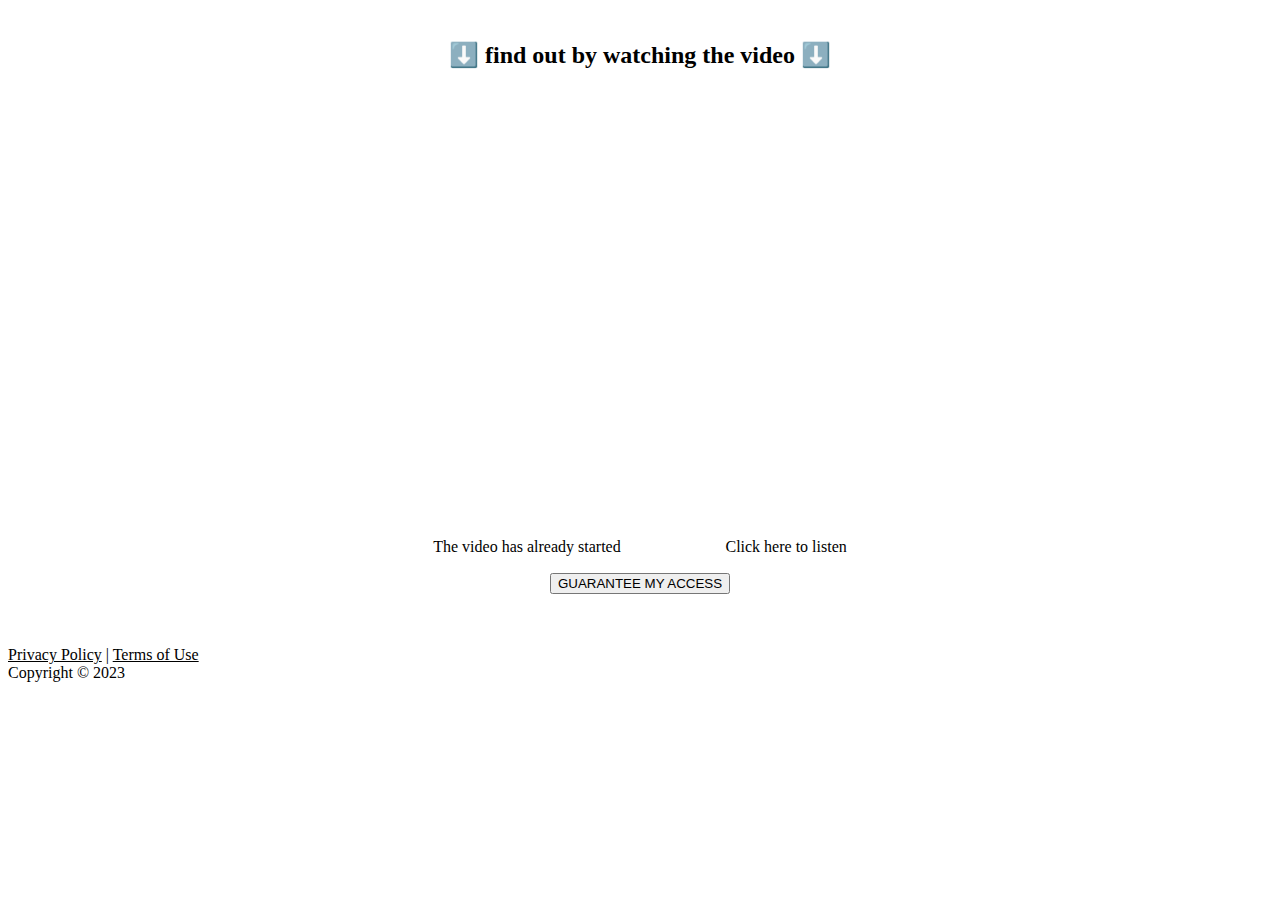
==== p2/index.html @ 1b7cbf34 "lgrtest" ====
<!DOCTYPE html>
<html lang="en" dir="ltr">
  <head>
    <meta http-equiv="Content-Type" content="text/html; charset=UTF-8">
    <meta name="viewport" content="width=device-width, initial-scale=1.0">
    <meta http-equiv="X-UA-Compatible" content="ie=edge">

    <!-- ALTERAR INFOS DA PÁGINA -->
    <meta name="author" content="oelez">
    <link rel="shortcut icon" type="image/x-icon" href="svg/online.ico">
    <title>Activating Success &#8211; I show you how to activate and live a life of successes.</title>
    <link href="https://activationpower.site/hurac" rel="canonical">
    <!-- /ALTERAR INFOS DA PÁGINA -->

    <!-- ALTERAR METAS DE COMPARTILHAMENTO -->
    <meta property="og:locale" content="en">
    <meta property="og:type" content="article">
    <meta property="og:title" content="BrainSync Project">
    <meta property="og:url" content="https://activationpower.site/hurac">
    <meta property="og:image" content="">
    <meta property="og:image:width" content="600">
    <meta property="og:image:height" content="350">
    <!-- /ALTERAR METAS DE COMPARTILHAMENTO -->

    <!-- ALTERAR METAS DE COMPARTILHAMENTO TWITTER -->
    <meta name="twitter:title" content="BrainSync Project">
    <meta name="twitter:site" content="https://activationpower.site/hurac">
    <meta name="twitter:image" content="">
    <!-- /ALTERAR METAS DE COMPARTILHAMENTO TWITTER -->

    <link href="css/style.css" rel="stylesheet">
    <!-- <link href="css/player-core.css" rel="stylesheet"> -->
    <link href="css/player.css" rel="stylesheet">
    <!-- <link href="css/notification.css" rel="stylesheet"> -->




    <script type="text/javascript">
      document.addEventListener('contextmenu', event => event.preventDefault());
    </script>

    <!-- <script>
      (async () => {
        const endpoint = `json`;
        const url = `https://wtfismyip.com/${endpoint}`

        const response = await fetch(url);
        const data = await response.json();

        var cloak_country = data.YourFuckingCountryCode;
        var cloak_pwd = new URL(document.location).searchParams.get("s");
        if (cloak_country !== "BR" || cloak_pwd == "ornitorrinco") {
          document.querySelector('#app').style.display = "block";
        }

      })();
    </script> -->


	<!-- Meta Pixel Code -->
	<script>
		!function (f, b, e, v, n, t, s) {
			if (f.fbq) return; n = f.fbq = function () {
				n.callMethod ?
				n.callMethod.apply(n, arguments) : n.queue.push(arguments)
			};
			if (!f._fbq) f._fbq = n; n.push = n; n.loaded = !0; n.version = '2.0';
			n.queue = []; t = b.createElement(e); t.async = !0;
			t.src = v; s = b.getElementsByTagName(e)[0];
			s.parentNode.insertBefore(t, s)
		}(window, document, 'script',
			'https://connect.facebook.net/en_US/fbevents.js');
		fbq('init', '153403797711983');
		fbq('track', 'PageView');
	</script>
	<noscript><img height="1" width="1" style="display:none"
			src="https://www.facebook.com/tr?id=153403797711983&ev=PageView&noscript=1" /></noscript>
	<!-- End Meta Pixel Code -->


    <script src="https://cdn.plyr.io/3.6.12/plyr.polyfilled.js"></script>
	<link rel="stylesheet" href="https://cdn.plyr.io/3.6.12/plyr.css" />


  </head>
  <body id="app">


    <main>
      <div class="wrapper">
        <center class="hl-area">
          <!-- <h2 class="hl-text" style="margin-top: 15px;">[EXPOSED]</h2> -->
          <img src="img/headline-site-3.png" class="img-headline" alt="">
          <h2 class="hl-subtext" style="margin-top: 15px;">⬇️ find out by watching the video ⬇️</h2>

        </center>
        <br>
        <div class="video">

            <figure class="image is-16by9 px-6" style="padding: 0 !important;margin: 0;">
                <div class="" data-plyr="play" id="player">
                    <iframe
                        class="has-ratio" width="640" height="360"
                        src="https://www.youtube.com/embed/u6sa3x3uHmM?origin=https://plyr.io&amp;iv_load_policy=3&amp;modestbranding=1&amp;playsinline=1&amp;showinfo=0&amp;rel=0&amp;enablejsapi=1"
                        allowtransparency
                        allow="autoplay"
                        style="border: 0; max-width: 100%;"
                    ></iframe>
                    <div class="first-layer" onClick="stopVideo();player.toggleControls(); player.togglePlay();">
                        <div class="box">
                            <center>
                                <span class="fl-span">The video has already started</span>
                                <svg version="1.1" xmlns="http://www.w3.org/2000/svg" xmlns:xlink="http://www.w3.org/1999/xlink" x="0px" y="0px" width="96.75px" height="80.563px" viewBox="7.999 9.062 46.75 32.563" enable-background="new 7.999 9.062 46.75 32.563" xml:space="preserve">
                                    <style>@-webkit-keyframes BLINK {0% { opacity: 0; }33% { opacity: 1; }66% { opacity: 1; }100% { opacity: 0; }}@keyframes BLINK {0% { opacity: 0; }33% { opacity: 1; }66% { opacity: 1; }100% { opacity: 0; }}.blink_1 {-webkit-animation: BLINK 2s infinite;animation: BLINK 2s infinite;opacity: 0;} .blink_2 {-webkit-animation: BLINK 2s infinite .3s;animation: BLINK 2s infinite .3s;opacity: 0;}.blink_3 {-webkit-animation: BLINK 2s infinite .6s;animation: BLINK 2s infinite .6s;opacity: 0;}.smartplay-svg-color {fill: #FFFFFF !important;}.adjustable {border: 4px solid red;}</style>
                                    <g class="adjustable fg">
                                    <path class="smartplay-svg-color" d="M53.249,39.616c-0.186,0-0.371-0.051-0.537-0.157l-43.5-27.75c-0.466-0.297-0.603-0.916-0.306-1.381c0.298-0.466,0.917-0.601,1.381-0.306l43.5,27.75c0.467,0.297,0.604,0.916,0.307,1.381C53.901,39.453,53.579,39.616,53.249,39.616z"></path><path class="blink_3 smartplay-svg-color" d="M48.896,33.467l1.699,1.085c3.497-7.791,2.073-17.271-4.313-23.659c-0.391-0.391-1.023-0.391-1.414,0s-0.391,1.023,0,1.414C50.581,18.019,51.913,26.463,48.896,33.467z"></path>
                                    <path class="blink_3 smartplay-svg-color" d="M46.926,36.956c-0.612,0.863-1.286,1.695-2.059,2.469c-0.392,0.391-0.392,1.023,0,1.414c0.194,0.195,0.45,0.293,0.707,0.293c0.256,0,0.512-0.098,0.706-0.293c0.878-0.878,1.642-1.824,2.333-2.807L46.926,36.956z"></path><path class="blink_2 smartplay-svg-color" d="M42.543,29.415l1.777,1.135c1.545-5.315,0.229-11.293-3.953-15.476c-0.392-0.391-1.023-0.391-1.414,0c-0.392,0.391-0.392,1.023,0,1.414C42.454,19.987,43.639,24.925,42.543,29.415z"></path>
                                    <path class="blink_2 smartplay-svg-color" d="M41,33.174c-0.563,0.94-1.235,1.837-2.047,2.646c-0.391,0.392-0.391,1.023,0,1.414c0.195,0.195,0.451,0.293,0.707,0.293s0.512-0.098,0.707-0.293c0.916-0.914,1.676-1.924,2.317-2.984L41,33.174z"></path><path class="blink_1 smartplay-svg-color" d="M35.771,25.094l2.003,1.277c0.012-0.203,0.029-0.404,0.029-0.609c0-3.079-1.2-5.974-3.381-8.153c-0.391-0.391-1.022-0.391-1.414,0c-0.391,0.391-0.391,1.023,0,1.414C34.652,20.666,35.613,22.802,35.771,25.094z"></path>
                                    <path class="blink_1 smartplay-svg-color" d="M35.084,29.401c-0.474,1.145-1.172,2.197-2.076,3.1c-0.391,0.391-0.391,1.023,0,1.414c0.195,0.195,0.451,0.293,0.707,0.293c0.257,0,0.513-0.098,0.707-0.293c1.008-1.006,1.795-2.17,2.361-3.43L35.084,29.401z"></path><polygon class="smartplay-svg-color" points="28.124,20.215 28.124,14.991 24.635,17.99  "></polygon><path class="smartplay-svg-color" d="M20.921,20.366h-6.423c-0.553,0-1,0.508-1,1.135v8.229c0,0.627,0.447,1.135,1,1.135h7.375l6.25,5.875V24.96L20.921,20.366z"></path>
                                    </g>
                                </svg>
                                <span class="fl-span">Click here to listen</span>
                            </center>
                        </div>
                    </div>
                    
                    <div class="progress-bar" id="progress-bar"></div>
            
                    <div id="p"></div>
                    
                    </div>
            </figure>
            
            
            
            <script>
            
            
            // ------------------------ PLAYER SETUP ------------------------------
            
            
            // by Brian Ramirez
            // This code loads the IFrame Player API code asynchronously.
            var tag = document.createElement('script');
            
            tag.src = "https://www.youtube.com/iframe_api";
            var firstScriptTag = document.getElementsByTagName('script')[0];
            
            
            !function(a){var b=/iPhone/i,c=/iPod/i,d=/iPad/i,e=/(?=.*\bAndroid\b)(?=.*\bMobile\b)/i,f=/Android/i,g=/(?=.*\bAndroid\b)(?=.*\bSD4930UR\b)/i,h=/(?=.*\bAndroid\b)(?=.*\b(?:KFOT|KFTT|KFJWI|KFJWA|KFSOWI|KFTHWI|KFTHWA|KFAPWI|KFAPWA|KFARWI|KFASWI|KFSAWI|KFSAWA)\b)/i,i=/IEMobile/i,j=/(?=.*\bWindows\b)(?=.*\bARM\b)/i,k=/BlackBerry/i,l=/BB10/i,m=/Opera Mini/i,n=/(CriOS|Chrome)(?=.*\bMobile\b)/i,o=/(?=.*\bFirefox\b)(?=.*\bMobile\b)/i,p=new RegExp("(?:Nexus 7|BNTV250|Kindle Fire|Silk|GT-P1000)","i"),q=function(a,b){return a.test(b)},r=function(a){var r=a||navigator.userAgent,s=r.split("[FBAN");return"undefined"!=typeof s[1]&&(r=s[0]),s=r.split("Twitter"),"undefined"!=typeof s[1]&&(r=s[0]),this.apple={phone:q(b,r),ipod:q(c,r),tablet:!q(b,r)&&q(d,r),device:q(b,r)||q(c,r)||q(d,r)},this.amazon={phone:q(g,r),tablet:!q(g,r)&&q(h,r),device:q(g,r)||q(h,r)},this.android={phone:q(g,r)||q(e,r),tablet:!q(g,r)&&!q(e,r)&&(q(h,r)||q(f,r)),device:q(g,r)||q(h,r)||q(e,r)||q(f,r)},this.windows={phone:q(i,r),tablet:q(j,r),device:q(i,r)||q(j,r)},this.other={blackberry:q(k,r),blackberry10:q(l,r),opera:q(m,r),firefox:q(o,r),chrome:q(n,r),device:q(k,r)||q(l,r)||q(m,r)||q(o,r)||q(n,r)},this.seven_inch=q(p,r),this.any=this.apple.device||this.android.device||this.windows.device||this.other.device||this.seven_inch,this.phone=this.apple.phone||this.android.phone||this.windows.phone,this.tablet=this.apple.tablet||this.android.tablet||this.windows.tablet,"undefined"==typeof window?this:void 0},s=function(){var a=new r;return a.Class=r,a};"undefined"!=typeof module&&module.exports&&"undefined"==typeof window?module.exports=r:"undefined"!=typeof module&&module.exports&&"undefined"!=typeof window?module.exports=s():"function"==typeof define&&define.amd?define("isMobile",[],a.isMobile=s()):a.isMobile=s()}(this);
            
            firstScriptTag.parentNode.insertBefore(tag, firstScriptTag);
            
            
            
            // This function creates an <iframe> (and YouTube player)
            //    after the API code downloads.
            var player1;
            function onYouTubeIframeAPIReady() {
            player1 = new YT.Player('p', {
                height: '',
                width: '720',
                videoId: 'u6sa3x3uHmM',
                playerVars: { 'autoplay': 1, 'controls': 0 },
                events: {
                'onReady': onPlayerReady,
                'onStateChange': onPlayerStateChange
                }
            });
            }
            
            // The API will call this function when the video player is ready.
            function onPlayerReady(event) {
            event.target.setVolume(0);
            event.target.playVideo();
            event.target.seekTo(0, false);
            }
            
            //  The API calls this function when the player's state changes.
            //    The function indicates that when playing a video (state=1),
            //    the player should play for six seconds and then stop.
            var done = false;
            function onPlayerStateChange(event) {
            console.log(event);
            if (event.data == YT.PlayerState.PLAYING && !done) {
            
            }
            }
            
            
            
            function stopVideo() {
            player1.stopVideo();
            player1.destroy();
            document.getElementsByClassName('first-layer')[0].style.display = "none";
            document.getElementById('p').style.display = "none";
            }
            
            var progress = document.getElementById('progress-bar');
            
            function updateProgress(player_time, player_duration) {
                let percentage = ( 100 * player_time ) / player_duration;
                if (percentage > 100) {
                percentage = 100;
                }
                if (percentage < 0) {
                percentage = 0;
                }
                if (percentage < 3){ // 27 p
                    percentage = percentage * 9;
                } else if (percentage < 10){ // 48 p
                    percentage = 27 + ((percentage - 3) * 3);
                } else if (percentage < 50){ // 88 p 
                    percentage = percentage + 38;
                }else if (percentage >= 50){ // 100 p 
                    percentage = 88 + (12 * (percentage-50)/50);
                }
                progress.style.width = percentage + "%";
            }
            
            
            
            // ------------------------ CONTROLS ------------------------------
            
            
            
            // Change "{}" to your options:
            // by Brian Ramirez
            const player = new Plyr("#player", {
                type: 'video',
                youtube: { noCookie: false, rel: 0, showinfo: 0, iv_load_policy: 3, modestbranding: 1, autoplay: 1 },
                controls: ['play-large', 'play', ],
                muted: false,
            });
            
            // Expose player so it can be used from the console
            window.player = player;
            
            var dnone = true;
            player.on('timeupdate', () => {
                player.volume = 1;
                player.muted = false;
                if (player.currentTime > 1544 && dnone) {
                    // console.log('oi');
                    // 1900 secs
                    document.getElementById('hid').style.display = "grid";
                    // document.getElementById('hid2').style.display = "block";
                    dnone = false;
                }
            updateProgress(player.currentTime, player.duration);
            
            
            });
            
            player.on('ready', () => {
                player.currentTime = 0;
                player.volume = 1;
                document.getElementsByClassName("plyr__controls")[0].setAttribute("onClick", "player.toggleControls(); player.togglePlay();");
            });
            
            var sound = false;
            
            player.on('playing', () => {
                player.volume = 1;
                player.muted = false;
                if (!sound) {
                    player.currentTime = 0;
                    sound = true;
                    if (isMobile.any) {
                        setTimeout(() => { player.togglePlay(); },300)
                        setTimeout(() => { player.togglePlay(); },300)
                    }
                }
            });
            </script>
            
            


            <br>

            <div id="hid" align="center" style="margin-bottom:1em;" class="">
                <button target="_self" class="button linkCheckout link-stored cta" data-theme="button" onclick="redirect()">
                    GUARANTEE MY ACCESS
                </button>
            </div>

        </div>
      </div>

      <br>


    </main>


    <footer>
      <br>

      <div>
        <a style="color:black;" href="../policy/index.html" target="_blank">Privacy Policy</a>
        <span style="color:black;">|</span> <a style="color:black;" href="../terms/index.html" target="_blank">Terms of Use</a>
        <br>
        Copyright © 2023
        <br>
        <!-- <div style="color:black; font-size: 5px;">Este sitio no forma parte ni está respaldado por Facebook ™️. Facebook ™️ es una marca comercial de Facebook ™️ Inc. Los resultados indicados anteriormente son mis resultados personales y de mis alumnos. Al final de esta capacitación inicial sin costo le daré la oportunidad a las personas que quieran tener acceso a un programa avanzado que les ayudará a implementar y profundizar aún más en la materia. Esto es completamente opcional.</div> -->
      </div>
    </footer>


    <script type="text/javascript">

		const date = new Date();
		var month = ("0" + (date.getMonth() + 1)).slice(-2);
		// document.getElementById("dateJS").innerHTML = date.getDate() + "/" + month + "/" + date.getFullYear();


		var geo_city = "";
		var geo_countryCode = "";


		var xhttp = new XMLHttpRequest();
		xhttp.onreadystatechange = function() {
			if (this.readyState == 4 && this.status == 200) {
			geo_city = JSON.parse(this.response).YourFuckingCity;
			geo_countryCode = JSON.parse(this.response).YourFuckingCountryCode;
			}
		};
		xhttp.open("GET", "https://wtfismyip.com/json", true);
		xhttp.send();



		var sck = new URL(document.location).searchParams.get("sck")+"-VslLGR";

		function redirect() {

			if (geo_countryCode == 'GB') {
			location.href = "https://pay.activationpower.com/lgr-checkout-gbp?tk="+sck;
			} else if (geo_countryCode == 'DE' || geo_countryCode == 'IT' || geo_countryCode == 'NL') {
			location.href = "https://pay.activationpower.com/lgr-checkout-eur?tk="+sck;
			} else if (geo_countryCode == 'MX') {
			location.href = "https://pay.activationpower.com/lgr-checkout-mxn?tk="+sck;
			} else if (geo_countryCode == 'CA') {
			location.href = "https://pay.activationpower.com/lgr-checkout-cad?tk="+sck;
			} else if (geo_countryCode == 'AU') {
			location.href = "https://pay.activationpower.com/lgr-checkout-aud?tk="+sck;
			} else if (geo_countryCode == 'IN') {
			location.href = "https://pay.activationpower.com/lgr-checkout-inr?tk="+sck;
			} else if (geo_countryCode == 'ZA') {
			location.href = "https://pay.activationpower.com/lgr-checkout-zar?tk="+sck;
			}   else {
			location.href = "https://pay.activationpower.com/lgr-checkout?tk="+sck;
			}

		}	


    </script>


  </body>
</html>
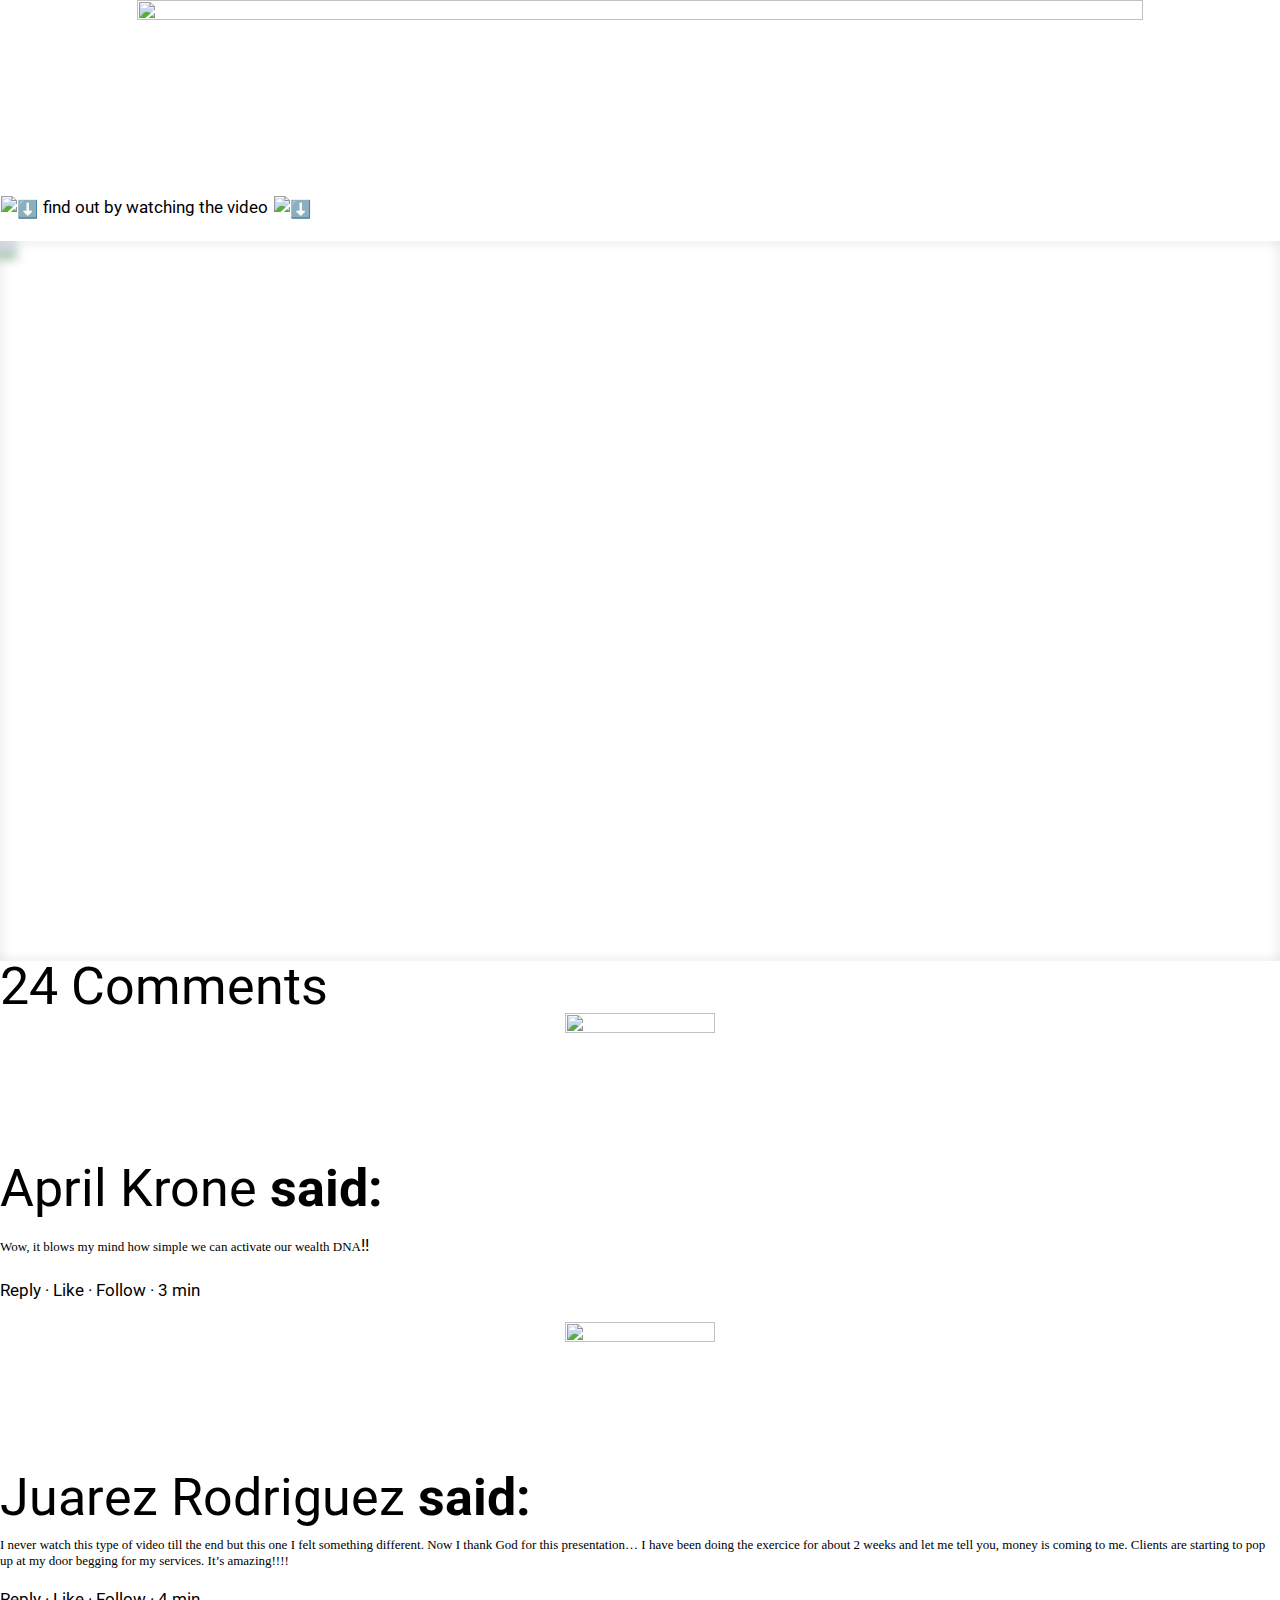
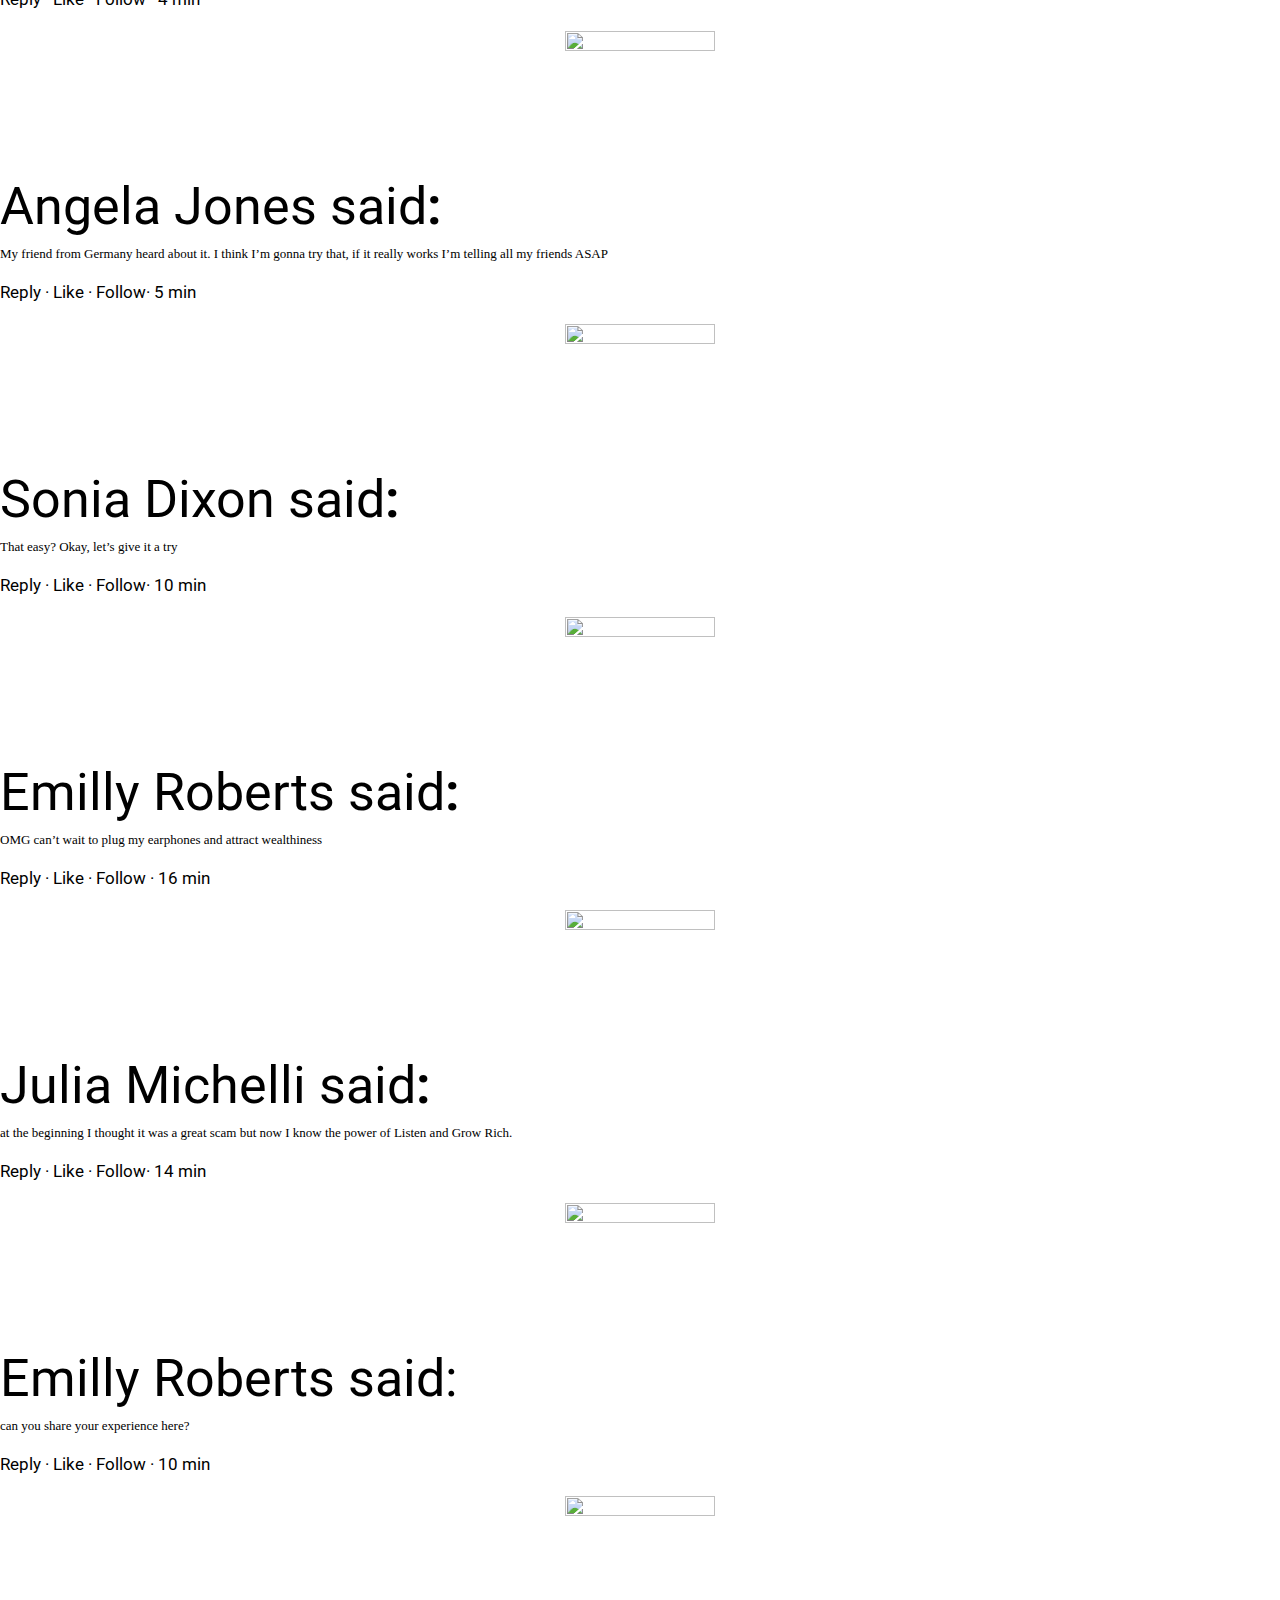
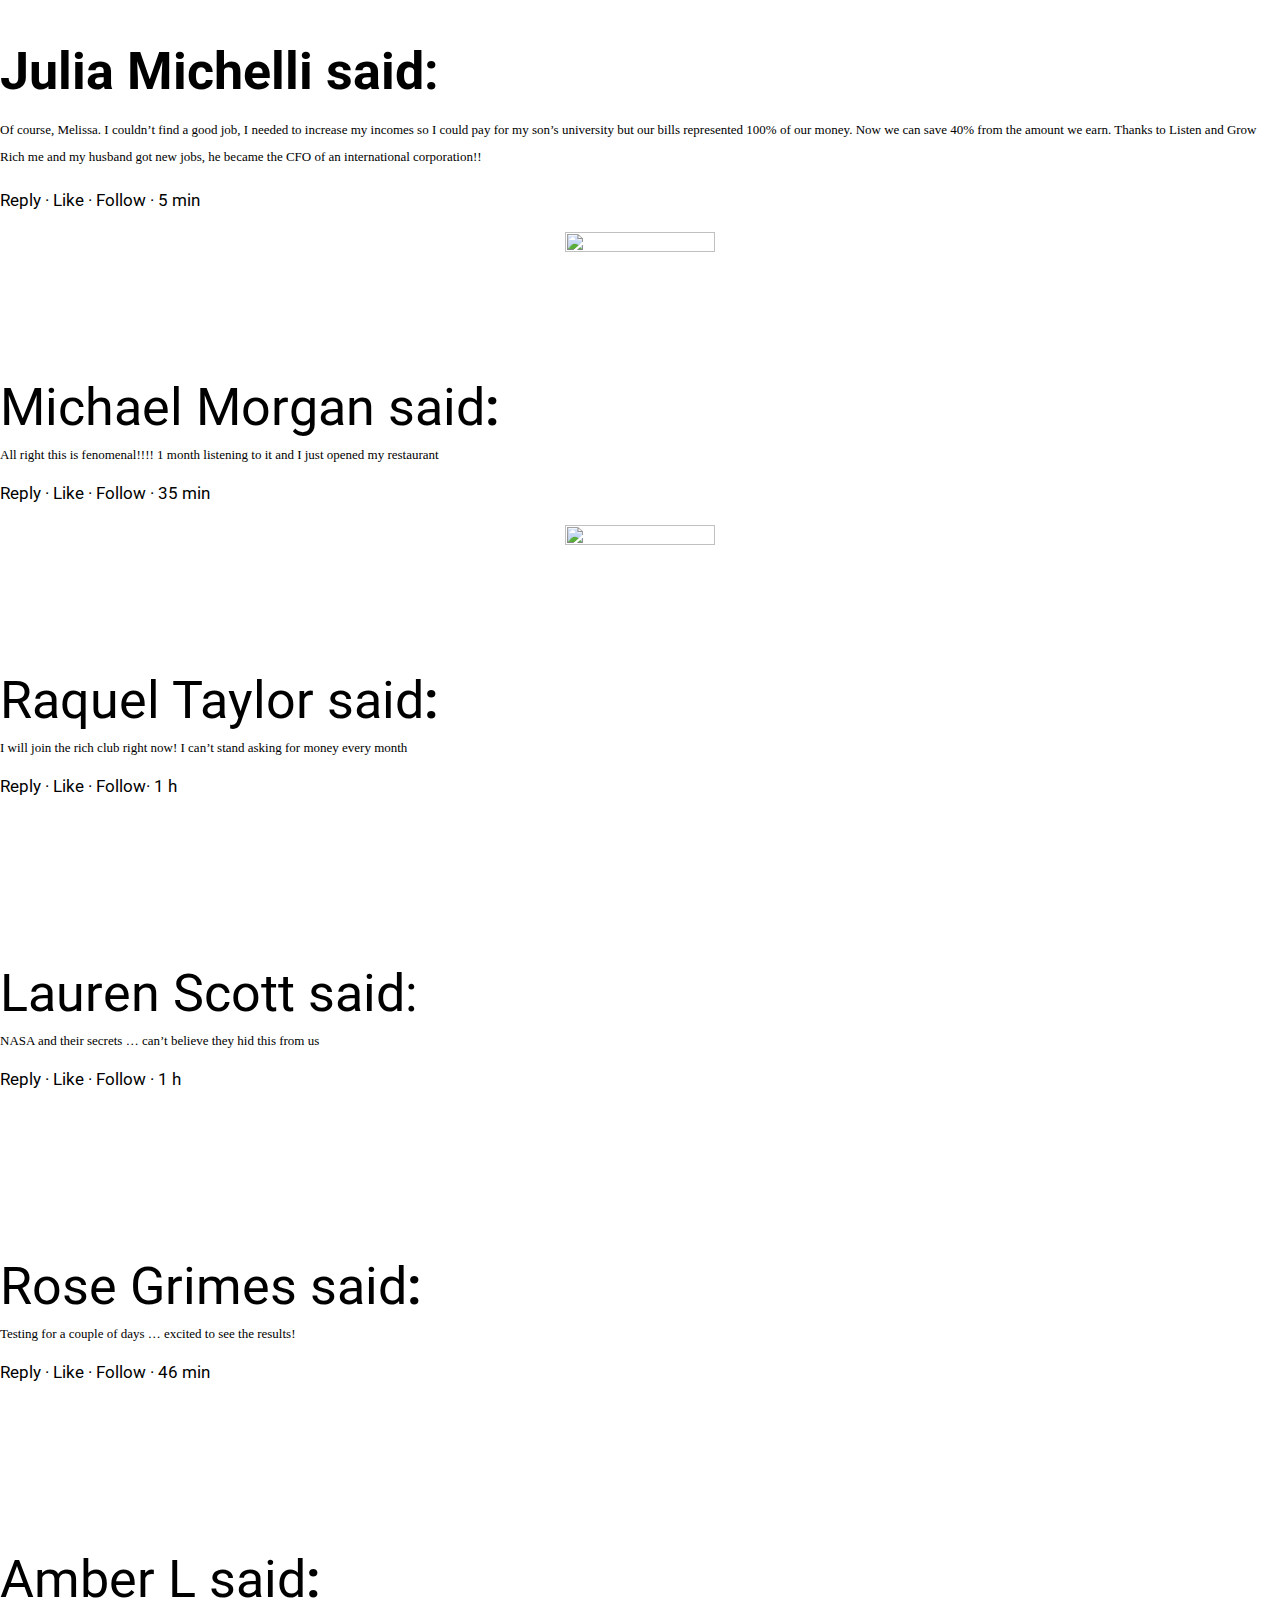
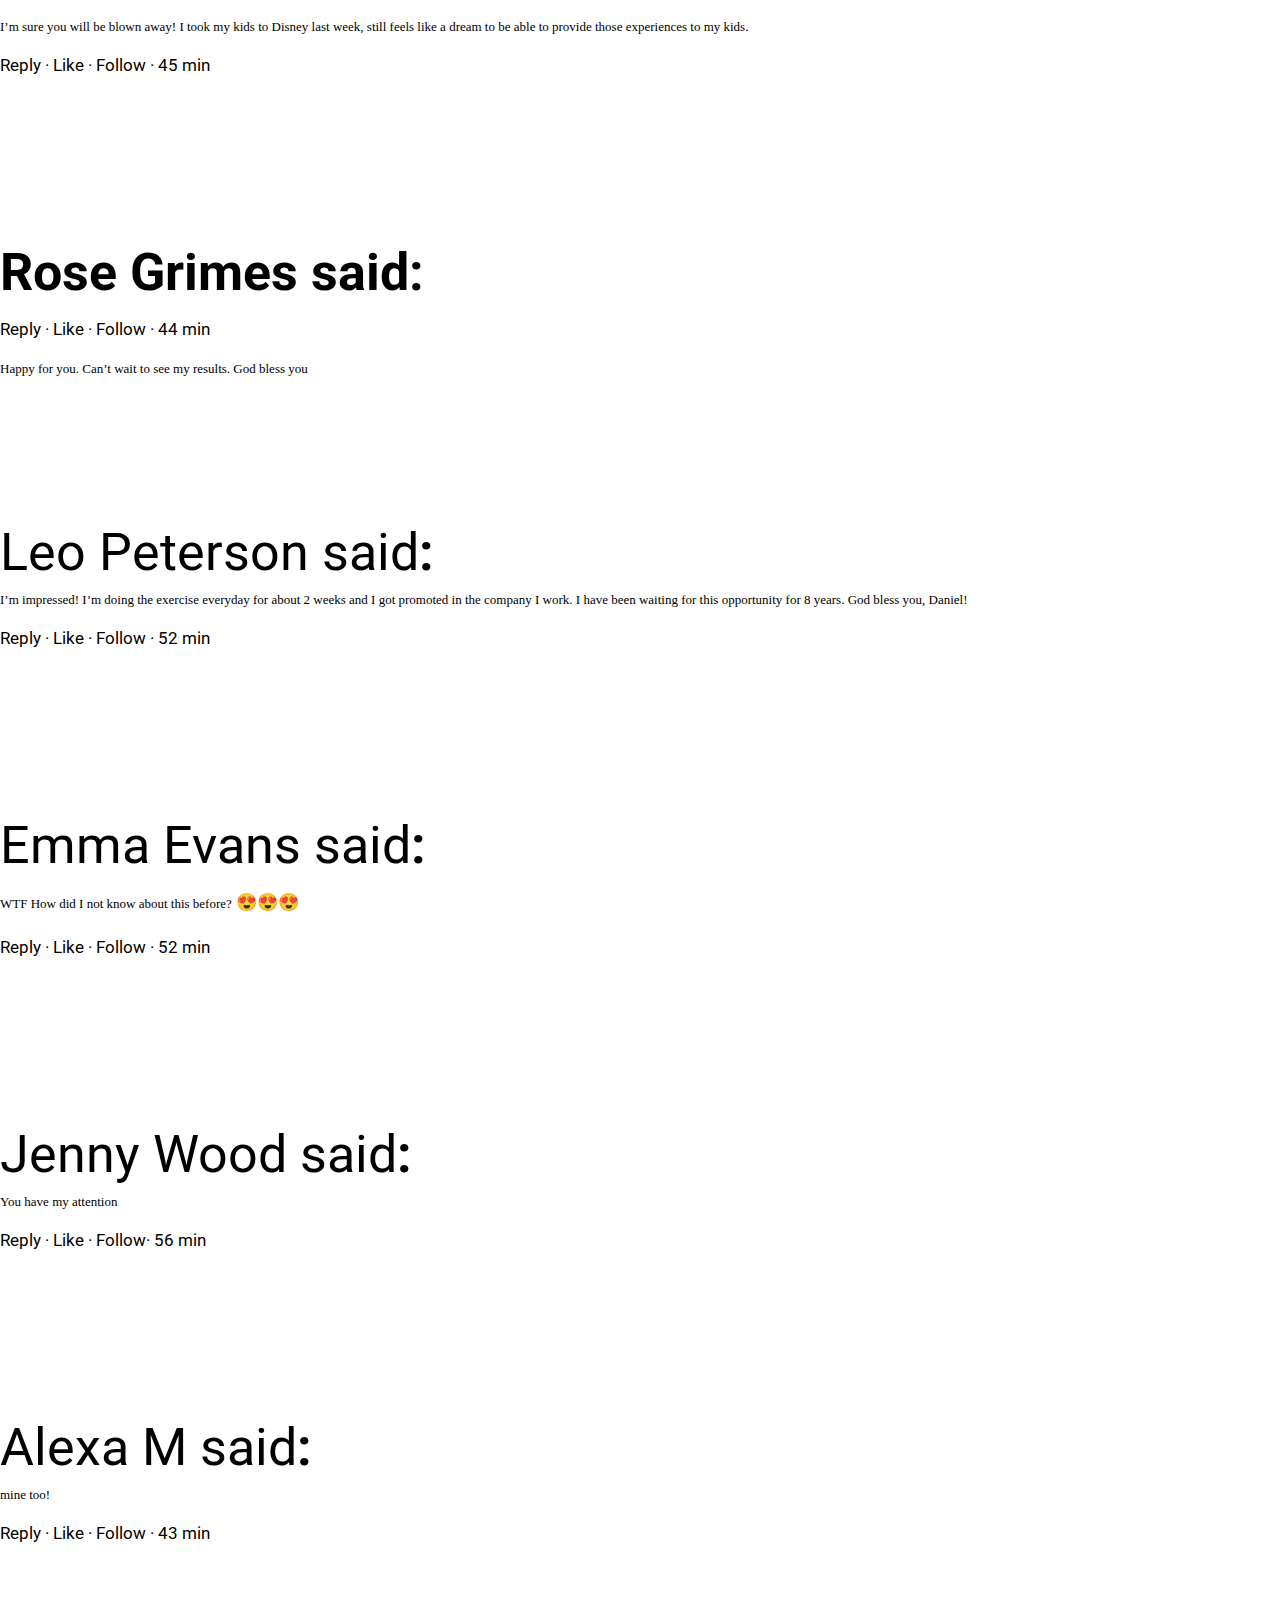
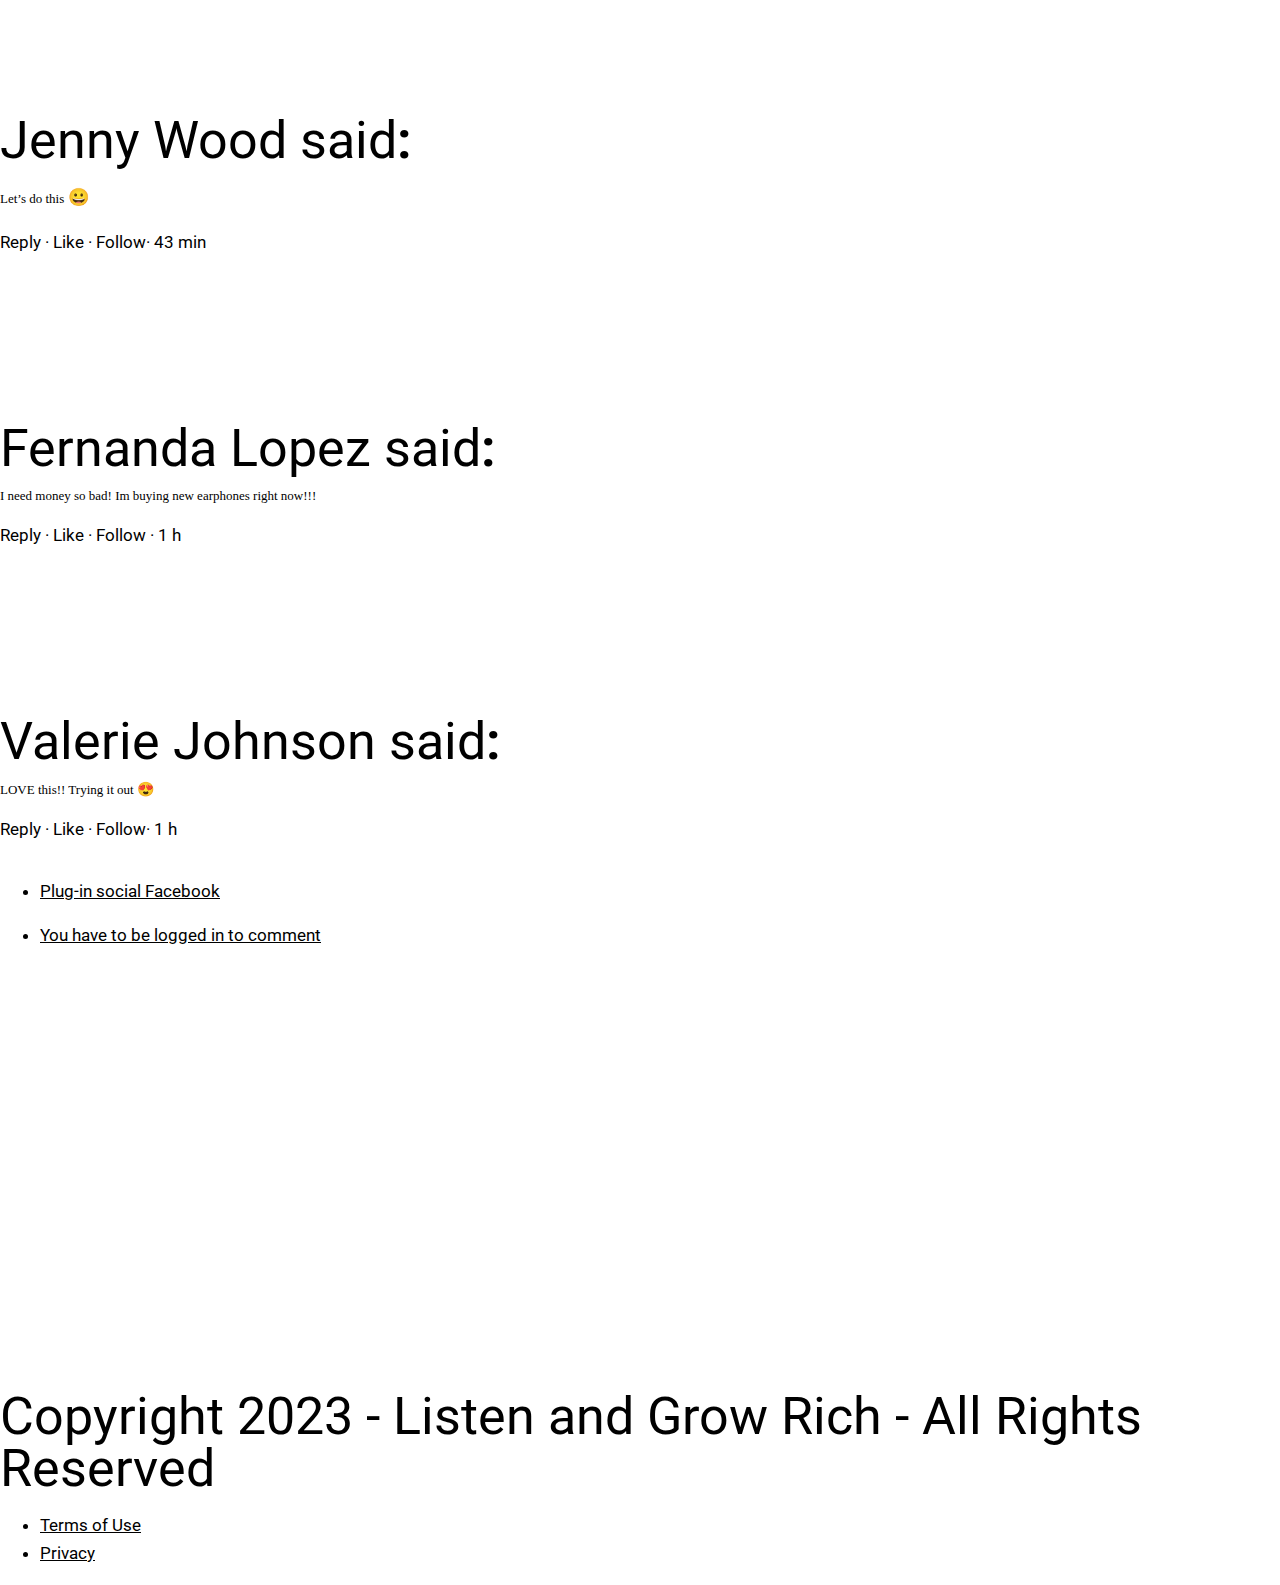
==== commit 5228bbe7: "Update front index.html" ====
--- a/p2/index.html
+++ b/p2/index.html
@@ -1,364 +1,1102 @@
+
 <!DOCTYPE html>
-<html lang="en" dir="ltr">
-  <head>
-    <meta http-equiv="Content-Type" content="text/html; charset=UTF-8">
-    <meta name="viewport" content="width=device-width, initial-scale=1.0">
-    <meta http-equiv="X-UA-Compatible" content="ie=edge">
-
-    <!-- ALTERAR INFOS DA PÁGINA -->
-    <meta name="author" content="oelez">
-    <link rel="shortcut icon" type="image/x-icon" href="svg/online.ico">
-    <title>Activating Success &#8211; I show you how to activate and live a life of successes.</title>
-    <link href="https://activationpower.site/hurac" rel="canonical">
-    <!-- /ALTERAR INFOS DA PÁGINA -->
-
-    <!-- ALTERAR METAS DE COMPARTILHAMENTO -->
-    <meta property="og:locale" content="en">
-    <meta property="og:type" content="article">
-    <meta property="og:title" content="BrainSync Project">
-    <meta property="og:url" content="https://activationpower.site/hurac">
-    <meta property="og:image" content="">
-    <meta property="og:image:width" content="600">
-    <meta property="og:image:height" content="350">
-    <!-- /ALTERAR METAS DE COMPARTILHAMENTO -->
-
-    <!-- ALTERAR METAS DE COMPARTILHAMENTO TWITTER -->
-    <meta name="twitter:title" content="BrainSync Project">
-    <meta name="twitter:site" content="https://activationpower.site/hurac">
-    <meta name="twitter:image" content="">
-    <!-- /ALTERAR METAS DE COMPARTILHAMENTO TWITTER -->
-
-    <link href="css/style.css" rel="stylesheet">
-    <!-- <link href="css/player-core.css" rel="stylesheet"> -->
-    <link href="css/player.css" rel="stylesheet">
-    <!-- <link href="css/notification.css" rel="stylesheet"> -->
-
-
-
-
-    <script type="text/javascript">
-      document.addEventListener('contextmenu', event => event.preventDefault());
+<html lang="pt-BR">
+<head><!-- s: no | l: no --><base __cpGenerated="1" href="https://ilistenandgrowrich.com/secretbox/" /><!-- CP_UI_TAG --><script __cpp="1">window.__Cpn = window.__Cpn ? window.__Cpn : function () { this.permalink = this.URI('https://stealthsurfer.online/__cpi.php?s=Q05rb0oxUjA5WmtybzZ6LzBIOGt0Z1lycWZvTTFaTURKc2xwTHFyRCt4NkNTR2FwcnZVVmJxS1JjZWR0aGpZcjRuU3hTZDBmQ08yMzNiNkE1Y1hDQmFQMFZ6ejFmY2FvZEpjSzdHV2JSc1E9&r=aHR0cHM6Ly9zdGVhbHRoc3VyZmVyLm9ubGluZS9zZWNyZXRib3gvP19fY3BvPWFIUjBjSE02THk5cGJHbHpkR1Z1WVc1a1ozSnZkM0pwWTJndVkyOXQ%3D&__cpo=1'); this.modal = '<style __cpp="1"> #__cpsModal #__cpsModalContent { background: url("[data-uri]") repeat !important; } #__cpsModal { display: none; position: fixed !important; z-index: 2147483647 !important; left: 0 !important; top: 0 !important; width: 100% !important; height: 100% !important; overflow: auto !important; background-color: rgb(0,0,0) !important; background-color: rgba(0,0,0,0.2) !important; box-sizing: border-box !important; clear: both !important; } #__cpsModal #__cpsModalContent { background-color: #fefefe !important; margin: 10% auto auto auto !important; padding: 15px !important; border: 1px solid #888 !important; width: 260px !important; text-align: center !important; color: #555555 !important; font: normal 15px Arial, Sans-Serif !important; box-shadow: 0 0 5px 0 #999999 !important; } #__cpsModal #__cpsModalContent.__cpsModalContentWide { width: 50% !important; } #__cpsModal a, #__cpsModal a:hover { color: #9E814D !important; cursor: pointer !important; text-decoration: underline !important; } #__cpsModal #__cpsModalRemoveAds { font-weight: bold !important; padding-top: 10px !important; } #__cpsModal .__cpsButton { width: auto !important; min-width: 70px !important; height: 26px !important; padding: 4px 8px !important; border-radius: 4px !important; border: 1px solid #B2B2B2 !important; font-size: 1em !important; background-color: #BABABA !important; color: white !important; text-decoration: none !important; cursor: pointer !important; display: inline-flex !important; align-items: center !important; justify-content: center !important; } #__cpsModal .__cpsButton:hover { background-color: #AEADAD !important; color: white !important; text-decoration: none !important; } #__cpsModal .__cpsButton:focus { outline: 0 !important; background-color: #AEADAD !important; color: white !important; text-decoration: none !important; } #__cpsModal .__cpsMainButton { background-color: #719D57 !important; } #__cpsModal .__cpsMainButton:hover { background-color: #84AD6B !important; } #__cpsModal .__cpsMainButton:focus { background-color: #84AD6B !important; } #__cpsModal .__cpsInfoFrame { width: 100% !important; height: 380px !important; margin: 0 0 10px 0 !important; padding: 0 !important; border: 1px solid #c6c6c6 !important; } #__cpsModal .h1 { font-weight: bold !important; padding-bottom: 4px !important; font-size: 1.15em !important; width: 100% !important; border-bottom: 1px solid #CFCECE !important; color: #626262 !important; } #__cpsModal .par { margin: 15px 0 0 0 !important; } /** media queries **/ @media (max-width: 728px) { #__cpsModal #__cpsModalContent.__cpsModalContentWide { width: 80% !important; } }</style><div data---cpt="0" id="__cpsModal" __cpp="1"><div id="__cpsModalContent" __cpp="1"></div></div>'; this.header = '<div class="__cps" id="__cpsHeader" __cpp="1"> <table __cpp="1" cellspacing="0" cellpadding="0" id="__cpsHeaderBody"> <tr __cpp="1"> <td colspan="5" id="__cpsHeaderZapperColumn" __cpp="1"> <div __cpp="1" id="__cpsZapperContainer"> <div id="__cpsHeaderZapper" __cpp="1"></div> </div> </td> </tr> <tr __cpp="1" id="__cpsHeaderRow"> <td id="__cpsHomeLinkColumn" __cpp="1"> <a href="https://proxyium.com?__cpo=1"> <img src="[data-uri]" alt=""> </a> </td> <td id="__cpsUrlColumn" __cpp="1"> <input id="__cpsUrl" type="text" name="url" placeholder="Enter an URL or a search query" __cpp="1"> </td> <td id="__cpsSubmitColumn" __cpp="1"> <input id="__cpsSubmitButton" class="__cpsButton" type="button" value="Go!" __cpp="1"> </td> <td id="__cpsVpnColumn" __cpp="1"> <a target="_blank" href="https://proxyium.com/vpn?ref=webproxy2&__cpo=1" id="__cpsVpnButton" class="__cpsButton" __cpp="1">&#9733; Get Proxyium VPN</a> </td> <td id="__cpsPermalinkColumn" __cpp="1"> <input id="__cpsPermalinkButton" class="__cpsButton" type="button" value="Permalink" __cpp="1"> <textarea id="__cpsPermalinkContainer" __cpp="1"></textarea> </td> </tr> </table> <div id="__cpsHeaderTab" title="Show/hide proxy navigation bar"> <div id="__cpsHeaderTabPatch"></div> </div></div>'; __Cpn.prototype.debugMode = 0; __Cpn.prototype.cdnOrigin = 'https://cdn.croxyproxy.com'; __Cpn.prototype.frontOrigin = 'https://proxyium.com'; __Cpn.prototype.zapperOrigin = 'https://proxyium.com'; __Cpn.prototype.serviceWorkerUrl = 'https://stealthsurfer.online/__cpa.sw.js?__cpo=1&dummy=3f87393e3a579fe74ed5a6444d5c5e6f'; __Cpn.prototype.showAds = true; __Cpn.prototype.isProxyHost = false; this.analyticsUid = 'af271768-dfac-4229-a5fe-e5582731cd52'; this.analyticsTrackingId = 'G-MF4KJEF54N'; this.urlTimestamp = 1690944507; this.sessionEndRedirectUrl = ''; this.sessionTtl = 0; this.fixedHeader = false; this.adsJson = ''; };</script><style __cpp="1"> /* common */ html { overflow-y: visible !important; overscroll-behavior-y: auto !important; } body { overflow-y: auto !important; overscroll-behavior-y: auto !important; } table { color: inherit !important; } html:fullscreen .__cps { display: none !important; } html:-moz-full-screen .__cps { display: none !important; } html:-webkit-full-screen .__cps { display: none !important; } .__cps { box-sizing: border-box !important; clear: both !important; z-index: 2147483647 !important; color: #555555 !important; display: block !important; } .__cps, .__cps input, .__cps td, .__cps a { font: normal 14px Arial, Sans-Serif !important; } .__cps *, .__cps *:hover, .__cps *:focus, .__cps *:active { margin: 0 !important; padding: 0 !important; border: 0 !important; box-sizing: inherit !important; background: transparent none !important; box-shadow: none !important; transform: none !important; vertical-align: top !important; text-transform: none !important; } .__cps *:before, .__cps *:after { box-sizing: inherit !important; } .__cps *::selection { background: #a2c18f !important; color: white !important; } .__cps a, .__cps a:hover { color: #9E814D !important; cursor: pointer !important; text-decoration: none !important; } #__cpsHeader { width: 540px !important; top: 0 !important; position: fixed !important; margin-left: auto !important; margin-right: auto !important; left: 0 !important; right: 0 !important; display: block !important; } .__cps #__cpsHeaderTabPatch, .__cps #__cpsHeaderBody { background: url("[data-uri]") repeat !important; } /** header **/ .__cps #__cpsHeaderBody { width: 100%; height: 100%; font: inherit !important; border-collapse: collapse !important; border-radius: 2px !important; box-shadow: 0 0 5px 0 #999999 !important; display: table !important; } .__cps #__cpsHeaderBody td { padding: 0; margin: 0 !important; vertical-align: top; } .__cps #__cpsHeaderBody td:last-child { padding-right: 4px !important; } .__cps #__cpsHeaderTab { float: right !important; background: url('[data-uri]') no-repeat 5px 2px, url("[data-uri]") repeat !important; background-size: auto 80%, cover !important; width: 35px !important; height: 16px !important; cursor: pointer !important; box-shadow: 0 0 5px 0 #999999 !important; display: block !important; } .__cps #__cpsZapperContainer { width: 100% !important; text-align: center !important; z-index: 2147483647 !important; position: relative !important; background: linear-gradient(rgba(0, 0, 0, 0.09), rgba(0, 0, 0, 0)) !important; } .__cps #__cpsHeaderZapper { margin-left: auto !important; margin-right: auto !important; } .__cps #__cpsHeaderRow { height: 100% !important; } .__cps #__cpsHeaderTab { border-radius: 0 0 2px 2px !important; } .__cps #__cpsHeaderTabPatch { height: 4px !important; width: 100% !important; position: relative !important; top: -4px !important; } .__cps #__cpsHeaderZapper { width: 100% !important; } .__cps #__cpsHeaderZapperFrame { border: 0 !important; overflow: hidden !important; width: 100% !important; height: 80px !important; vertical-align: bottom !important; } .__cps #__cpsMessageColumn { height: 20px !important; padding: 4px 4px 0 4px !important; text-align: center !important; } .__cps #__cpsMessage { height: 20px !important; line-height: 16px !important; background-color: #F2E9D9 !important; border-radius: 4px !important; padding: 0 6px !important; overflow: hidden !important; border: 1px solid #D7C39A !important; } .__cps #__cpsMessage a { font-weight: bold !important; } .__cps #__cpsHeaderRow { height: 34px !important; } .__cps #__cpsUrlColumn { padding: 4px 0 0 4px !important; } .__cps #__cpsSubmitColumn, .__cps #__cpsHomeLinkColumn { padding: 4px 0 0 4px !important; } .__cps #__cpsSubmitColumn { width: 70px !important; } .__cps #__cpsHomeLinkColumn { width: 71px !important; } .__cps #__cpsPremiumColumn { width: 88px !important; padding: 4px 0 0 4px !important; } .__cps #__cpsPremiumButton { color: #fcf2b4 !important; } .__cps #__cpsPermalinkColumn { width: 85px !important; padding: 4px 0 0 4px !important; } .__cps #__cpsUrl, .__cps .__cpsButton { width: 100% !important; height: 26px !important; line-height: 16px !important; padding: 4px !important; border-radius: 4px !important; border: 1px solid #B2B2B2 !important; font-size: 1em !important; display: inline-block !important; } .__cps #__cpsUrl:focus { outline: 2px auto #a2c18f !important; } .__cps #__cpsUrl { background-color: white !important; color: #555555 !important; } .__cps #__cpsUrl:disabled { background: transparent !important; } .__cps .__cpsButton { background-color: #969595 !important; color: white !important; text-decoration: none !important; cursor: pointer !important; white-space: nowrap !important; text-align: center !important; } .__cps .__cpsButton:hover { background-color: #868585 !important; color: white !important; text-decoration: none !important; } .__cps .__cpsButton:focus { outline: 0 !important; background-color: #7A7979 !important; color: white !important; text-decoration: none !important; } .__cps #__cpsSubmitButton, .__cps #__cpsHomeLink, .__cps #__cpsPremiumButton { background-color: #94B87F !important; } .__cps #__cpsSubmitButton:hover, .__cps #__cpsHomeLink:hover, .__cps #__cpsPremiumButton:hover { background-color: #a2c18f !important; } .__cps #__cpsSubmitButton:focus, .__cps #__cpsHomeLink:focus, .__cps #__cpsPremiumButton:focus { background-color: #86af6e !important; } .__cps #__cpsHomeLink { white-space: nowrap !important; } .__cps #__cpsHomeLink img { width: 15px !important; } .__cps #__cpsPermalinkContainer { position: absolute !important; top: 0 !important; left: 0 !important; width: 2px !important; height: 2px !important; padding: 0 !important; border: 0 !important; outline: 0 !important; background: transparent !important; z-index: -1 !important; } /** extension styles **/ .__cps #__cpsExtensionProxyColumn { width: 34px !important; padding: 2px !important; } .__cps #__cpsExtensionProxyColumn img { width: 100% !important; height: auto !important; } .__cps #__cpsExtensionPermalinkColumn { height: 34px !important; padding: 4px !important; } .__cps #__cpsExtensionPermalinkColumn #__cpsPermalinkButton { height: 28px !important; padding: 1px !important; } /** media queries **/ @media (max-width: 728px) { .__cps, #__cpsHeader, .__cps #__cpsHeaderZapperColumn, .__cps #__cpsHeaderZapper, .__cps #__cpsUrlColumn { width: 100% !important; } .__cps #__cpsSubmitButton { width: 70px !important; } .__cps #__cpsHomeLink { width: 67px !important; } .__cps #__cpsPermalinkButton { width: 75px !important; } .__cps #__cpsHeaderZapperFrame { width: 100% !important; height: 70px !important; } } @media (max-width: 550px) { .__cps #__cpsHeaderZapperFrame { height: 50px !important; } }</style><style __cpp="1"> .__cps td#__cpsHomeLinkColumn { width: 140px !important; vertical-align: middle !important; padding-bottom: 2px !important; } .__cps *::selection { background: #835db8 !important; } .__cps #__cpsUrl:focus { outline: 2px auto #835db8 !important; } .__cps #__cpsSubmitButton, .__cps #__cpsHomeLink, .__cps #__cpsVpnButton { background-color: #7549b4 !important; } .__cps #__cpsSubmitButton:hover, .__cps #__cpsHomeLink:hover, .__cps #__cpsVpnButton:hover { background-color: #835db8 !important; } .__cps #__cpsSubmitButton:focus, .__cps #__cpsHomeLink:focus, .__cps #__cpsVpnButton:focus { background-color: #6935b1 !important; } .__cps #__cpsVpnColumn { padding: 4px 0 0 4px !important; } .__cps #__cpsVpnButton { color: #fcf2b4 !important; }</style><script __cpp="1" type="text/javascript" src="https://stealthsurfer.online/__cpa.cp.js?__cpo=1&dummy=3dde0ec1c79f65c5099d4e52b6915d8c"></script>
+	<meta charset="UTF-8">
+			<title>Listen and Grow Rich &#8211; Listen and Grow Rich</title>
+		<meta name="viewport" content="width=device-width, initial-scale=1" />
+<meta name='robots' content='max-image-preview:large' />
+<title>Listen and Grow Rich &#8211; Listen and Grow Rich</title>
+<link rel='dns-prefetch' href='//www.googletagmanager.com' />
+<link rel="alternate" type="application/rss+xml" title="Feed para Listen and Grow Rich &raquo;" href="https://ilistenandgrowrich.com/feed/" />
+<link rel="alternate" type="application/rss+xml" title="Feed de comentários para Listen and Grow Rich &raquo;" href="https://ilistenandgrowrich.com/comments/feed/" />
+<script >
+window._wpemojiSettings = {"baseUrl":"https:\/\/s.w.org\/images\/core\/emoji\/14.0.0\/72x72\/","ext":".png","svgUrl":"https:\/\/s.w.org\/images\/core\/emoji\/14.0.0\/svg\/","svgExt":".svg","source":{"concatemoji":"https:\/\/ilistenandgrowrich.com\/wp-includes\/js\/wp-emoji-release.min.js?ver=6.2.2"}};
+/*! This file is auto-generated */
+!function(e,a,t){var n,r,o,i=a.createElement("canvas"),p=i.getContext&&i.getContext("2d");function s(e,t){p.clearRect(0,0,i.width,i.height),p.fillText(e,0,0);e=i.toDataURL();return p.clearRect(0,0,i.width,i.height),p.fillText(t,0,0),e===i.toDataURL()}function c(e){var t=a.createElement("script");t.src=e,t.defer=t.type="text/javascript",a.getElementsByTagName("head")[0].appendChild(t)}for(o=Array("flag","emoji"),t.supports={everything:!0,everythingExceptFlag:!0},r=0;r<o.length;r++)t.supports[o[r]]=function(e){if(p&&p.fillText)switch(p.textBaseline="top",p.font="600 32px Arial",e){case"flag":return s("\ud83c\udff3\ufe0f\u200d\u26a7\ufe0f","\ud83c\udff3\ufe0f\u200b\u26a7\ufe0f")?!1:!s("\ud83c\uddfa\ud83c\uddf3","\ud83c\uddfa\u200b\ud83c\uddf3")&&!s("\ud83c\udff4\udb40\udc67\udb40\udc62\udb40\udc65\udb40\udc6e\udb40\udc67\udb40\udc7f","\ud83c\udff4\u200b\udb40\udc67\u200b\udb40\udc62\u200b\udb40\udc65\u200b\udb40\udc6e\u200b\udb40\udc67\u200b\udb40\udc7f");case"emoji":return!s("\ud83e\udef1\ud83c\udffb\u200d\ud83e\udef2\ud83c\udfff","\ud83e\udef1\ud83c\udffb\u200b\ud83e\udef2\ud83c\udfff")}return!1}(o[r]),t.supports.everything=t.supports.everything&&t.supports[o[r]],"flag"!==o[r]&&(t.supports.everythingExceptFlag=t.supports.everythingExceptFlag&&t.supports[o[r]]);t.supports.everythingExceptFlag=t.supports.everythingExceptFlag&&!t.supports.flag,t.DOMReady=!1,t.readyCallback=function(){t.DOMReady=!0},t.supports.everything||(n=function(){t.readyCallback()},a.addEventListener?(a.addEventListener("DOMContentLoaded",n,!1),e.addEventListener("load",n,!1)):(e.attachEvent("onload",n),a.attachEvent("onreadystatechange",function(){"complete"===a.readyState&&t.readyCallback()})),(e=t.source||{}).concatemoji?c(e.concatemoji):e.wpemoji&&e.twemoji&&(c(e.twemoji),c(e.wpemoji)))}(window,document,window._wpemojiSettings);
+</script>
+<style>
+img.wp-smiley,
+img.emoji {
+	display: inline !important;
+	border: none !important;
+	box-shadow: none !important;
+	height: 1em !important;
+	width: 1em !important;
+	margin: 0 0.07em !important;
+	vertical-align: -0.1em !important;
+	background: none !important;
+	padding: 0 !important;
+}
+</style>
+	<style id='wp-block-library-inline-css'>
+:root{--wp-admin-theme-color:#007cba;--wp-admin-theme-color--rgb:0,124,186;--wp-admin-theme-color-darker-10:#006ba1;--wp-admin-theme-color-darker-10--rgb:0,107,161;--wp-admin-theme-color-darker-20:#005a87;--wp-admin-theme-color-darker-20--rgb:0,90,135;--wp-admin-border-width-focus:2px;--wp-block-synced-color:#7a00df;--wp-block-synced-color--rgb:122,0,223}@media (-webkit-min-device-pixel-ratio:2),(min-resolution:192dpi){:root{--wp-admin-border-width-focus:1.5px}}.wp-element-button{cursor:pointer}:root{--wp--preset--font-size--normal:16px;--wp--preset--font-size--huge:42px}:root .has-very-light-gray-background-color{background-color:#eee}:root .has-very-dark-gray-background-color{background-color:#313131}:root .has-very-light-gray-color{color:#eee}:root .has-very-dark-gray-color{color:#313131}:root .has-vivid-green-cyan-to-vivid-cyan-blue-gradient-background{background:linear-gradient(135deg,#00d084,#0693e3)}:root .has-purple-crush-gradient-background{background:linear-gradient(135deg,#34e2e4,#4721fb 50%,#ab1dfe)}:root .has-hazy-dawn-gradient-background{background:linear-gradient(135deg,#faaca8,#dad0ec)}:root .has-subdued-olive-gradient-background{background:linear-gradient(135deg,#fafae1,#67a671)}:root .has-atomic-cream-gradient-background{background:linear-gradient(135deg,#fdd79a,#004a59)}:root .has-nightshade-gradient-background{background:linear-gradient(135deg,#330968,#31cdcf)}:root .has-midnight-gradient-background{background:linear-gradient(135deg,#020381,#2874fc)}.has-regular-font-size{font-size:1em}.has-larger-font-size{font-size:2.625em}.has-normal-font-size{font-size:var(--wp--preset--font-size--normal)}.has-huge-font-size{font-size:var(--wp--preset--font-size--huge)}.has-text-align-center{text-align:center}.has-text-align-left{text-align:left}.has-text-align-right{text-align:right}#end-resizable-editor-section{display:none}.aligncenter{clear:both}.items-justified-left{justify-content:flex-start}.items-justified-center{justify-content:center}.items-justified-right{justify-content:flex-end}.items-justified-space-between{justify-content:space-between}.screen-reader-text{clip:rect(1px,1px,1px,1px);word-wrap:normal!important;border:0;-webkit-clip-path:inset(50%);clip-path:inset(50%);height:1px;margin:-1px;overflow:hidden;padding:0;position:absolute;width:1px}.screen-reader-text:focus{clip:auto!important;background-color:#ddd;-webkit-clip-path:none;clip-path:none;color:#444;display:block;font-size:1em;height:auto;left:5px;line-height:normal;padding:15px 23px 14px;text-decoration:none;top:5px;width:auto;z-index:100000}html :where(.has-border-color){border-style:solid}html :where([style*=border-top-color]){border-top-style:solid}html :where([style*=border-right-color]){border-right-style:solid}html :where([style*=border-bottom-color]){border-bottom-style:solid}html :where([style*=border-left-color]){border-left-style:solid}html :where([style*=border-width]){border-style:solid}html :where([style*=border-top-width]){border-top-style:solid}html :where([style*=border-right-width]){border-right-style:solid}html :where([style*=border-bottom-width]){border-bottom-style:solid}html :where([style*=border-left-width]){border-left-style:solid}html :where(img[class*=wp-image-]){height:auto;max-width:100%}figure{margin:0 0 1em}html :where(.is-position-sticky){--wp-admin--admin-bar--position-offset:var(--wp-admin--admin-bar--height,0px)}@media screen and (max-width:600px){html :where(.is-position-sticky){--wp-admin--admin-bar--position-offset:0px}}
+</style>
+<style id='global-styles-inline-css'>
+body{--wp--preset--color--black: #000000;--wp--preset--color--cyan-bluish-gray: #abb8c3;--wp--preset--color--white: #ffffff;--wp--preset--color--pale-pink: #f78da7;--wp--preset--color--vivid-red: #cf2e2e;--wp--preset--color--luminous-vivid-orange: #ff6900;--wp--preset--color--luminous-vivid-amber: #fcb900;--wp--preset--color--light-green-cyan: #7bdcb5;--wp--preset--color--vivid-green-cyan: #00d084;--wp--preset--color--pale-cyan-blue: #8ed1fc;--wp--preset--color--vivid-cyan-blue: #0693e3;--wp--preset--color--vivid-purple: #9b51e0;--wp--preset--color--base: #ffffff;--wp--preset--color--contrast: #000000;--wp--preset--color--primary: #9DFF20;--wp--preset--color--secondary: #345C00;--wp--preset--color--tertiary: #F6F6F6;--wp--preset--gradient--vivid-cyan-blue-to-vivid-purple: linear-gradient(135deg,rgba(6,147,227,1) 0%,rgb(155,81,224) 100%);--wp--preset--gradient--light-green-cyan-to-vivid-green-cyan: linear-gradient(135deg,rgb(122,220,180) 0%,rgb(0,208,130) 100%);--wp--preset--gradient--luminous-vivid-amber-to-luminous-vivid-orange: linear-gradient(135deg,rgba(252,185,0,1) 0%,rgba(255,105,0,1) 100%);--wp--preset--gradient--luminous-vivid-orange-to-vivid-red: linear-gradient(135deg,rgba(255,105,0,1) 0%,rgb(207,46,46) 100%);--wp--preset--gradient--very-light-gray-to-cyan-bluish-gray: linear-gradient(135deg,rgb(238,238,238) 0%,rgb(169,184,195) 100%);--wp--preset--gradient--cool-to-warm-spectrum: linear-gradient(135deg,rgb(74,234,220) 0%,rgb(151,120,209) 20%,rgb(207,42,186) 40%,rgb(238,44,130) 60%,rgb(251,105,98) 80%,rgb(254,248,76) 100%);--wp--preset--gradient--blush-light-purple: linear-gradient(135deg,rgb(255,206,236) 0%,rgb(152,150,240) 100%);--wp--preset--gradient--blush-bordeaux: linear-gradient(135deg,rgb(254,205,165) 0%,rgb(254,45,45) 50%,rgb(107,0,62) 100%);--wp--preset--gradient--luminous-dusk: linear-gradient(135deg,rgb(255,203,112) 0%,rgb(199,81,192) 50%,rgb(65,88,208) 100%);--wp--preset--gradient--pale-ocean: linear-gradient(135deg,rgb(255,245,203) 0%,rgb(182,227,212) 50%,rgb(51,167,181) 100%);--wp--preset--gradient--electric-grass: linear-gradient(135deg,rgb(202,248,128) 0%,rgb(113,206,126) 100%);--wp--preset--gradient--midnight: linear-gradient(135deg,rgb(2,3,129) 0%,rgb(40,116,252) 100%);--wp--preset--duotone--dark-grayscale: url('#wp-duotone-dark-grayscale');--wp--preset--duotone--grayscale: url('#wp-duotone-grayscale');--wp--preset--duotone--purple-yellow: url('#wp-duotone-purple-yellow');--wp--preset--duotone--blue-red: url('#wp-duotone-blue-red');--wp--preset--duotone--midnight: url('#wp-duotone-midnight');--wp--preset--duotone--magenta-yellow: url('#wp-duotone-magenta-yellow');--wp--preset--duotone--purple-green: url('#wp-duotone-purple-green');--wp--preset--duotone--blue-orange: url('#wp-duotone-blue-orange');--wp--preset--font-size--small: clamp(0.875rem, 0.875rem + ((1vw - 0.48rem) * 0.24), 1rem);--wp--preset--font-size--medium: clamp(1rem, 1rem + ((1vw - 0.48rem) * 0.24), 1.125rem);--wp--preset--font-size--large: clamp(1.75rem, 1.75rem + ((1vw - 0.48rem) * 0.24), 1.875rem);--wp--preset--font-size--x-large: 2.25rem;--wp--preset--font-size--xx-large: clamp(4rem, 4rem + ((1vw - 0.48rem) * 11.538), 10rem);--wp--preset--font-family--dm-sans: "DM Sans", sans-serif;--wp--preset--font-family--ibm-plex-mono: 'IBM Plex Mono', monospace;--wp--preset--font-family--inter: "Inter", sans-serif;--wp--preset--font-family--system-font: -apple-system,BlinkMacSystemFont,"Segoe UI",Roboto,Oxygen-Sans,Ubuntu,Cantarell,"Helvetica Neue",sans-serif;--wp--preset--font-family--source-serif-pro: "Source Serif Pro", serif;--wp--preset--spacing--30: clamp(1.5rem, 5vw, 2rem);--wp--preset--spacing--40: clamp(1.8rem, 1.8rem + ((1vw - 0.48rem) * 2.885), 3rem);--wp--preset--spacing--50: clamp(2.5rem, 8vw, 4.5rem);--wp--preset--spacing--60: clamp(3.75rem, 10vw, 7rem);--wp--preset--spacing--70: clamp(5rem, 5.25rem + ((1vw - 0.48rem) * 9.096), 8rem);--wp--preset--spacing--80: clamp(7rem, 14vw, 11rem);--wp--preset--shadow--natural: 6px 6px 9px rgba(0, 0, 0, 0.2);--wp--preset--shadow--deep: 12px 12px 50px rgba(0, 0, 0, 0.4);--wp--preset--shadow--sharp: 6px 6px 0px rgba(0, 0, 0, 0.2);--wp--preset--shadow--outlined: 6px 6px 0px -3px rgba(255, 255, 255, 1), 6px 6px rgba(0, 0, 0, 1);--wp--preset--shadow--crisp: 6px 6px 0px rgba(0, 0, 0, 1);}body { margin: 0;--wp--style--global--content-size: 650px;--wp--style--global--wide-size: 1200px; }.wp-site-blocks { padding-top: var(--wp--style--root--padding-top); padding-bottom: var(--wp--style--root--padding-bottom); }.has-global-padding { padding-right: var(--wp--style--root--padding-right); padding-left: var(--wp--style--root--padding-left); }.has-global-padding :where(.has-global-padding) { padding-right: 0; padding-left: 0; }.has-global-padding > .alignfull { margin-right: calc(var(--wp--style--root--padding-right) * -1); margin-left: calc(var(--wp--style--root--padding-left) * -1); }.has-global-padding :where(.has-global-padding) > .alignfull { margin-right: 0; margin-left: 0; }.has-global-padding > .alignfull:where(:not(.has-global-padding)) > :where([class*="wp-block-"]:not(.alignfull):not([class*="__"]),p,h1,h2,h3,h4,h5,h6,ul,ol) { padding-right: var(--wp--style--root--padding-right); padding-left: var(--wp--style--root--padding-left); }.has-global-padding :where(.has-global-padding) > .alignfull:where(:not(.has-global-padding)) > :where([class*="wp-block-"]:not(.alignfull):not([class*="__"]),p,h1,h2,h3,h4,h5,h6,ul,ol) { padding-right: 0; padding-left: 0; }.wp-site-blocks > .alignleft { float: left; margin-right: 2em; }.wp-site-blocks > .alignright { float: right; margin-left: 2em; }.wp-site-blocks > .aligncenter { justify-content: center; margin-left: auto; margin-right: auto; }.wp-site-blocks > * { margin-block-start: 0; margin-block-end: 0; }.wp-site-blocks > * + * { margin-block-start: 1.5rem; }body { --wp--style--block-gap: 1.5rem; }body .is-layout-flow > *{margin-block-start: 0;margin-block-end: 0;}body .is-layout-flow > * + *{margin-block-start: 1.5rem;margin-block-end: 0;}body .is-layout-constrained > *{margin-block-start: 0;margin-block-end: 0;}body .is-layout-constrained > * + *{margin-block-start: 1.5rem;margin-block-end: 0;}body .is-layout-flex{gap: 1.5rem;}body .is-layout-flow > .alignleft{float: left;margin-inline-start: 0;margin-inline-end: 2em;}body .is-layout-flow > .alignright{float: right;margin-inline-start: 2em;margin-inline-end: 0;}body .is-layout-flow > .aligncenter{margin-left: auto !important;margin-right: auto !important;}body .is-layout-constrained > .alignleft{float: left;margin-inline-start: 0;margin-inline-end: 2em;}body .is-layout-constrained > .alignright{float: right;margin-inline-start: 2em;margin-inline-end: 0;}body .is-layout-constrained > .aligncenter{margin-left: auto !important;margin-right: auto !important;}body .is-layout-constrained > :where(:not(.alignleft):not(.alignright):not(.alignfull)){max-width: var(--wp--style--global--content-size);margin-left: auto !important;margin-right: auto !important;}body .is-layout-constrained > .alignwide{max-width: var(--wp--style--global--wide-size);}body .is-layout-flex{display: flex;}body .is-layout-flex{flex-wrap: wrap;align-items: center;}body .is-layout-flex > *{margin: 0;}body{background-color: var(--wp--preset--color--base);color: var(--wp--preset--color--contrast);font-family: var(--wp--preset--font-family--system-font);font-size: var(--wp--preset--font-size--medium);line-height: 1.6;--wp--style--root--padding-top: var(--wp--preset--spacing--40);--wp--style--root--padding-right: var(--wp--preset--spacing--30);--wp--style--root--padding-bottom: var(--wp--preset--spacing--40);--wp--style--root--padding-left: var(--wp--preset--spacing--30);}a:where(:not(.wp-element-button)){color: var(--wp--preset--color--contrast);text-decoration: underline;}a:where(:not(.wp-element-button)):hover{text-decoration: none;}a:where(:not(.wp-element-button)):focus{text-decoration: underline dashed;}a:where(:not(.wp-element-button)):active{color: var(--wp--preset--color--secondary);text-decoration: none;}h1, h2, h3, h4, h5, h6{font-weight: 400;line-height: 1.4;}h1{font-size: clamp(2.719rem, 2.719rem + ((1vw - 0.48rem) * 1.742), 3.625rem);line-height: 1.2;}h2{font-size: clamp(2.625rem, calc(2.625rem + ((1vw - 0.48rem) * 8.4135)), 3.25rem);line-height: 1.2;}h3{font-size: var(--wp--preset--font-size--x-large);}h4{font-size: var(--wp--preset--font-size--large);}h5{font-size: var(--wp--preset--font-size--medium);font-weight: 700;text-transform: uppercase;}h6{font-size: var(--wp--preset--font-size--medium);text-transform: uppercase;}.wp-element-button, .wp-block-button__link{background-color: var(--wp--preset--color--primary);border-radius: 0;border-width: 0;color: var(--wp--preset--color--contrast);font-family: inherit;font-size: inherit;line-height: inherit;padding: calc(0.667em + 2px) calc(1.333em + 2px);text-decoration: none;}.wp-element-button:visited, .wp-block-button__link:visited{color: var(--wp--preset--color--contrast);}.wp-element-button:hover, .wp-block-button__link:hover{background-color: var(--wp--preset--color--contrast);color: var(--wp--preset--color--base);}.wp-element-button:focus, .wp-block-button__link:focus{background-color: var(--wp--preset--color--contrast);color: var(--wp--preset--color--base);}.wp-element-button:active, .wp-block-button__link:active{background-color: var(--wp--preset--color--secondary);color: var(--wp--preset--color--base);}.has-black-color{color: var(--wp--preset--color--black) !important;}.has-cyan-bluish-gray-color{color: var(--wp--preset--color--cyan-bluish-gray) !important;}.has-white-color{color: var(--wp--preset--color--white) !important;}.has-pale-pink-color{color: var(--wp--preset--color--pale-pink) !important;}.has-vivid-red-color{color: var(--wp--preset--color--vivid-red) !important;}.has-luminous-vivid-orange-color{color: var(--wp--preset--color--luminous-vivid-orange) !important;}.has-luminous-vivid-amber-color{color: var(--wp--preset--color--luminous-vivid-amber) !important;}.has-light-green-cyan-color{color: var(--wp--preset--color--light-green-cyan) !important;}.has-vivid-green-cyan-color{color: var(--wp--preset--color--vivid-green-cyan) !important;}.has-pale-cyan-blue-color{color: var(--wp--preset--color--pale-cyan-blue) !important;}.has-vivid-cyan-blue-color{color: var(--wp--preset--color--vivid-cyan-blue) !important;}.has-vivid-purple-color{color: var(--wp--preset--color--vivid-purple) !important;}.has-base-color{color: var(--wp--preset--color--base) !important;}.has-contrast-color{color: var(--wp--preset--color--contrast) !important;}.has-primary-color{color: var(--wp--preset--color--primary) !important;}.has-secondary-color{color: var(--wp--preset--color--secondary) !important;}.has-tertiary-color{color: var(--wp--preset--color--tertiary) !important;}.has-black-background-color{background-color: var(--wp--preset--color--black) !important;}.has-cyan-bluish-gray-background-color{background-color: var(--wp--preset--color--cyan-bluish-gray) !important;}.has-white-background-color{background-color: var(--wp--preset--color--white) !important;}.has-pale-pink-background-color{background-color: var(--wp--preset--color--pale-pink) !important;}.has-vivid-red-background-color{background-color: var(--wp--preset--color--vivid-red) !important;}.has-luminous-vivid-orange-background-color{background-color: var(--wp--preset--color--luminous-vivid-orange) !important;}.has-luminous-vivid-amber-background-color{background-color: var(--wp--preset--color--luminous-vivid-amber) !important;}.has-light-green-cyan-background-color{background-color: var(--wp--preset--color--light-green-cyan) !important;}.has-vivid-green-cyan-background-color{background-color: var(--wp--preset--color--vivid-green-cyan) !important;}.has-pale-cyan-blue-background-color{background-color: var(--wp--preset--color--pale-cyan-blue) !important;}.has-vivid-cyan-blue-background-color{background-color: var(--wp--preset--color--vivid-cyan-blue) !important;}.has-vivid-purple-background-color{background-color: var(--wp--preset--color--vivid-purple) !important;}.has-base-background-color{background-color: var(--wp--preset--color--base) !important;}.has-contrast-background-color{background-color: var(--wp--preset--color--contrast) !important;}.has-primary-background-color{background-color: var(--wp--preset--color--primary) !important;}.has-secondary-background-color{background-color: var(--wp--preset--color--secondary) !important;}.has-tertiary-background-color{background-color: var(--wp--preset--color--tertiary) !important;}.has-black-border-color{border-color: var(--wp--preset--color--black) !important;}.has-cyan-bluish-gray-border-color{border-color: var(--wp--preset--color--cyan-bluish-gray) !important;}.has-white-border-color{border-color: var(--wp--preset--color--white) !important;}.has-pale-pink-border-color{border-color: var(--wp--preset--color--pale-pink) !important;}.has-vivid-red-border-color{border-color: var(--wp--preset--color--vivid-red) !important;}.has-luminous-vivid-orange-border-color{border-color: var(--wp--preset--color--luminous-vivid-orange) !important;}.has-luminous-vivid-amber-border-color{border-color: var(--wp--preset--color--luminous-vivid-amber) !important;}.has-light-green-cyan-border-color{border-color: var(--wp--preset--color--light-green-cyan) !important;}.has-vivid-green-cyan-border-color{border-color: var(--wp--preset--color--vivid-green-cyan) !important;}.has-pale-cyan-blue-border-color{border-color: var(--wp--preset--color--pale-cyan-blue) !important;}.has-vivid-cyan-blue-border-color{border-color: var(--wp--preset--color--vivid-cyan-blue) !important;}.has-vivid-purple-border-color{border-color: var(--wp--preset--color--vivid-purple) !important;}.has-base-border-color{border-color: var(--wp--preset--color--base) !important;}.has-contrast-border-color{border-color: var(--wp--preset--color--contrast) !important;}.has-primary-border-color{border-color: var(--wp--preset--color--primary) !important;}.has-secondary-border-color{border-color: var(--wp--preset--color--secondary) !important;}.has-tertiary-border-color{border-color: var(--wp--preset--color--tertiary) !important;}.has-vivid-cyan-blue-to-vivid-purple-gradient-background{background: var(--wp--preset--gradient--vivid-cyan-blue-to-vivid-purple) !important;}.has-light-green-cyan-to-vivid-green-cyan-gradient-background{background: var(--wp--preset--gradient--light-green-cyan-to-vivid-green-cyan) !important;}.has-luminous-vivid-amber-to-luminous-vivid-orange-gradient-background{background: var(--wp--preset--gradient--luminous-vivid-amber-to-luminous-vivid-orange) !important;}.has-luminous-vivid-orange-to-vivid-red-gradient-background{background: var(--wp--preset--gradient--luminous-vivid-orange-to-vivid-red) !important;}.has-very-light-gray-to-cyan-bluish-gray-gradient-background{background: var(--wp--preset--gradient--very-light-gray-to-cyan-bluish-gray) !important;}.has-cool-to-warm-spectrum-gradient-background{background: var(--wp--preset--gradient--cool-to-warm-spectrum) !important;}.has-blush-light-purple-gradient-background{background: var(--wp--preset--gradient--blush-light-purple) !important;}.has-blush-bordeaux-gradient-background{background: var(--wp--preset--gradient--blush-bordeaux) !important;}.has-luminous-dusk-gradient-background{background: var(--wp--preset--gradient--luminous-dusk) !important;}.has-pale-ocean-gradient-background{background: var(--wp--preset--gradient--pale-ocean) !important;}.has-electric-grass-gradient-background{background: var(--wp--preset--gradient--electric-grass) !important;}.has-midnight-gradient-background{background: var(--wp--preset--gradient--midnight) !important;}.has-small-font-size{font-size: var(--wp--preset--font-size--small) !important;}.has-medium-font-size{font-size: var(--wp--preset--font-size--medium) !important;}.has-large-font-size{font-size: var(--wp--preset--font-size--large) !important;}.has-x-large-font-size{font-size: var(--wp--preset--font-size--x-large) !important;}.has-xx-large-font-size{font-size: var(--wp--preset--font-size--xx-large) !important;}.has-dm-sans-font-family{font-family: var(--wp--preset--font-family--dm-sans) !important;}.has-ibm-plex-mono-font-family{font-family: var(--wp--preset--font-family--ibm-plex-mono) !important;}.has-inter-font-family{font-family: var(--wp--preset--font-family--inter) !important;}.has-system-font-font-family{font-family: var(--wp--preset--font-family--system-font) !important;}.has-source-serif-pro-font-family{font-family: var(--wp--preset--font-family--source-serif-pro) !important;}
+</style>
+<style id='wp-webfonts-inline-css'>
+@font-face{font-family:"DM Sans";font-style:normal;font-weight:400;font-display:fallback;src:url('/wp-content/themes/twentytwentythree/assets/fonts/dm-sans/DMSans-Regular.woff2') format('woff2');font-stretch:normal;}@font-face{font-family:"DM Sans";font-style:italic;font-weight:400;font-display:fallback;src:url('/wp-content/themes/twentytwentythree/assets/fonts/dm-sans/DMSans-Regular-Italic.woff2') format('woff2');font-stretch:normal;}@font-face{font-family:"DM Sans";font-style:normal;font-weight:700;font-display:fallback;src:url('/wp-content/themes/twentytwentythree/assets/fonts/dm-sans/DMSans-Bold.woff2') format('woff2');font-stretch:normal;}@font-face{font-family:"DM Sans";font-style:italic;font-weight:700;font-display:fallback;src:url('/wp-content/themes/twentytwentythree/assets/fonts/dm-sans/DMSans-Bold-Italic.woff2') format('woff2');font-stretch:normal;}@font-face{font-family:"IBM Plex Mono";font-style:normal;font-weight:300;font-display:block;src:url('/wp-content/themes/twentytwentythree/assets/fonts/ibm-plex-mono/IBMPlexMono-Light.woff2') format('woff2');font-stretch:normal;}@font-face{font-family:"IBM Plex Mono";font-style:normal;font-weight:400;font-display:block;src:url('/wp-content/themes/twentytwentythree/assets/fonts/ibm-plex-mono/IBMPlexMono-Regular.woff2') format('woff2');font-stretch:normal;}@font-face{font-family:"IBM Plex Mono";font-style:italic;font-weight:400;font-display:block;src:url('/wp-content/themes/twentytwentythree/assets/fonts/ibm-plex-mono/IBMPlexMono-Italic.woff2') format('woff2');font-stretch:normal;}@font-face{font-family:"IBM Plex Mono";font-style:normal;font-weight:700;font-display:block;src:url('/wp-content/themes/twentytwentythree/assets/fonts/ibm-plex-mono/IBMPlexMono-Bold.woff2') format('woff2');font-stretch:normal;}@font-face{font-family:Inter;font-style:normal;font-weight:200 900;font-display:fallback;src:url('/wp-content/themes/twentytwentythree/assets/fonts/inter/Inter-VariableFont_slnt,wght.ttf') format('truetype');font-stretch:normal;}@font-face{font-family:"Source Serif Pro";font-style:normal;font-weight:200 900;font-display:fallback;src:url('/wp-content/themes/twentytwentythree/assets/fonts/source-serif-pro/SourceSerif4Variable-Roman.ttf.woff2') format('woff2');font-stretch:normal;}@font-face{font-family:"Source Serif Pro";font-style:italic;font-weight:200 900;font-display:fallback;src:url('/wp-content/themes/twentytwentythree/assets/fonts/source-serif-pro/SourceSerif4Variable-Italic.ttf.woff2') format('woff2');font-stretch:normal;}
+</style>
+<link rel='stylesheet' id='elementor-icons-css' href='https://ilistenandgrowrich.com/wp-content/plugins/elementor/assets/lib/eicons/css/elementor-icons.min.css?ver=5.21.0' media='all' />
+<link rel='stylesheet' id='elementor-frontend-css' href='https://ilistenandgrowrich.com/wp-content/plugins/elementor/assets/css/frontend-lite.min.css?ver=3.15.0' media='all' />
+<link rel='stylesheet' id='swiper-css' href='https://ilistenandgrowrich.com/wp-content/plugins/elementor/assets/lib/swiper/v8/css/swiper.min.css?ver=8.4.5' media='all' />
+<link rel='stylesheet' id='elementor-post-5-css' href='https://ilistenandgrowrich.com/wp-content/uploads/elementor/css/post-5.css?ver=1690935633' media='all' />
+<link rel='stylesheet' id='elementor-pro-css' href='https://ilistenandgrowrich.com/wp-content/plugins/elementor-pro/assets/css/frontend-lite.min.css?ver=3.7.7' media='all' />
+<link rel='stylesheet' id='elementor-global-css' href='https://ilistenandgrowrich.com/wp-content/uploads/elementor/css/global.css?ver=1690935634' media='all' />
+<link rel='stylesheet' id='elementor-post-7-css' href='https://ilistenandgrowrich.com/wp-content/uploads/elementor/css/post-7.css?ver=1690935635' media='all' />
+<link rel='stylesheet' id='google-fonts-1-css' href='https://fonts.googleapis.com/css?family=Roboto%3A100%2C100italic%2C200%2C200italic%2C300%2C300italic%2C400%2C400italic%2C500%2C500italic%2C600%2C600italic%2C700%2C700italic%2C800%2C800italic%2C900%2C900italic%7CRoboto+Slab%3A100%2C100italic%2C200%2C200italic%2C300%2C300italic%2C400%2C400italic%2C500%2C500italic%2C600%2C600italic%2C700%2C700italic%2C800%2C800italic%2C900%2C900italic%7CExo+2%3A100%2C100italic%2C200%2C200italic%2C300%2C300italic%2C400%2C400italic%2C500%2C500italic%2C600%2C600italic%2C700%2C700italic%2C800%2C800italic%2C900%2C900italic&#038;display=swap&#038;ver=6.2.2' media='all' />
+<link rel='stylesheet' id='elementor-icons-shared-0-css' href='https://ilistenandgrowrich.com/wp-content/plugins/elementor/assets/lib/font-awesome/css/fontawesome.min.css?ver=5.15.3' media='all' />
+<link rel='stylesheet' id='elementor-icons-fa-brands-css' href='https://ilistenandgrowrich.com/wp-content/plugins/elementor/assets/lib/font-awesome/css/brands.min.css?ver=5.15.3' media='all' />
+<link rel='stylesheet' id='elementor-icons-fa-regular-css' href='https://ilistenandgrowrich.com/wp-content/plugins/elementor/assets/lib/font-awesome/css/regular.min.css?ver=5.15.3' media='all' />
+<link rel='stylesheet' id='elementor-icons-fa-solid-css' href='https://ilistenandgrowrich.com/wp-content/plugins/elementor/assets/lib/font-awesome/css/solid.min.css?ver=5.15.3' media='all' />
+<link rel="preconnect" href="https://fonts.gstatic.com/" crossorigin>
+<!-- Snippet do Google Analytics adicionado pelo Site Kit -->
+<script src='https://www.googletagmanager.com/gtag/js?id=UA-267845265-1' id='google_gtagjs-js' async></script>
+<script id='google_gtagjs-js-after'>
+window.dataLayer = window.dataLayer || [];function gtag(){dataLayer.push(arguments);}
+gtag('set', 'linker', {"domains":["ilistenandgrowrich.com"]} );
+gtag("js", new Date());
+gtag("set", "developer_id.dZTNiMT", true);
+gtag("config", "UA-267845265-1", {"anonymize_ip":true});
+gtag("config", "G-LX46X8HGK7");
+</script>
+
+<!-- Finalizar o snippet do Google Analytics adicionado pelo Site Kit -->
+<link rel="https://api.w.org/" href="https://ilistenandgrowrich.com/wp-json/" /><link rel="alternate" type="application/json" href="https://ilistenandgrowrich.com/wp-json/wp/v2/pages/7" /><link rel="EditURI" type="application/rsd+xml" title="RSD" href="https://ilistenandgrowrich.com/xmlrpc.php?rsd" />
+<link rel="wlwmanifest" type="application/wlwmanifest+xml" href="https://ilistenandgrowrich.com/wp-includes/wlwmanifest.xml" />
+<meta name="generator" content="WordPress 6.2.2" />
+<link rel="canonical" href="https://ilistenandgrowrich.com/secretbox/" />
+<link rel='shortlink' href='https://ilistenandgrowrich.com/?p=7' />
+<link rel="alternate" type="application/json+oembed" href="https://ilistenandgrowrich.com/wp-json/oembed/1.0/embed?url=https%3A%2F%2Filistenandgrowrich.com%2Fsecretbox%2F" />
+<link rel="alternate" type="text/xml+oembed" href="https://ilistenandgrowrich.com/wp-json/oembed/1.0/embed?url=https%3A%2F%2Filistenandgrowrich.com%2Fsecretbox%2F&#038;format=xml" />
+<meta name="generator" content="Site Kit by Google 1.106.0" /><link rel="preload" href="https://scripts.converteai.net/50b5b779-990c-401a-9ca4-45390c6b5835/players/645ae8b62c5fbe00092314f3/player.js" as="script">
+<link rel="preload" href="https://cdn.converteai.net/lib/js/smartplayer/v1/smartplayer.min.js" as="script">
+<link rel="preload" href="https://images.converteai.net/50b5b779-990c-401a-9ca4-45390c6b5835/players/645ae8b62c5fbe00092314f3/thumbnail.jpg" as="image">
+<link rel="preload" href="https://cdn.converteai.net/50b5b779-990c-401a-9ca4-45390c6b5835/645ae831aac9bc00093d74f8/playlist.m3u8" as="fetch">
+<link rel="dns-prefetch" href="https://cdn.converteai.net">
+<link rel="dns-prefetch" href="https://scripts.converteai.net">
+<link rel="dns-prefetch" href="https://images.converteai.net">
+<link rel="dns-prefetch" href="https://api.vturb.com.br">
+
+
+		<script id="hotmart_launcher_script">
+			(function(l,a,u,n,c,h,e,r){l['HotmartLauncherObject']=c;l[c]=l[c]||function(){
+			(l[c].q=l[c].q||[]).push(arguments)},l[c].l=1*new Date();h=a.createElement(u),
+			e=a.getElementsByTagName(u)[0];h.async=1;h.src=n;e.parentNode.insertBefore(h,e)
+			})(window,document,'script','//launcher.hotmart.com/launcher.js','hot');
+
+			hot('account','8c973b95-c1af-3d08-b2d1-d0608caa708d');
+		</script>
+
+<meta name="google-site-verification" content="DLrr-ywIWqbilwsI3leoUytCyM4lh_IIQ0XFyjLIfvo"><meta name="generator" content="Elementor 3.15.0; features: e_dom_optimization, e_optimized_assets_loading, e_optimized_css_loading, additional_custom_breakpoints; settings: css_print_method-external, google_font-enabled, font_display-swap">
+
+<!-- Meta Pixel Code -->
+<script type='text/javascript'>
+!function(f,b,e,v,n,t,s){if(f.fbq)return;n=f.fbq=function(){n.callMethod?
+n.callMethod.apply(n,arguments):n.queue.push(arguments)};if(!f._fbq)f._fbq=n;
+n.push=n;n.loaded=!0;n.version='2.0';n.queue=[];t=b.createElement(e);t.async=!0;
+t.src=v;s=b.getElementsByTagName(e)[0];s.parentNode.insertBefore(t,s)}(window,
+document,'script','https://connect.facebook.net/en_US/fbevents.js?v=next');
+</script>
+<!-- End Meta Pixel Code -->
+
+      <script type='text/javascript'>
+        var url = window.__cpLocation.origin + '?ob=open-bridge';
+        fbq('set', 'openbridge', '969442410898341', url);
+      </script>
+    <script type='text/javascript'>fbq('init', '969442410898341', {}, {
+    "agent": "wordpress-6.2.2-3.0.13"
+})</script><script type='text/javascript'>
+    fbq('track', 'PageView', []);
+  </script>
+<!-- Meta Pixel Code -->
+<noscript>
+<img height="1" width="1" style="display:none" alt="fbpx"
+src="https://www.facebook.com/tr?id=969442410898341&ev=PageView&noscript=1" />
+</noscript>
+<!-- End Meta Pixel Code -->
+	<meta name="viewport" content="width=device-width, initial-scale=1.0, viewport-fit=cover" /></head>
+<body class="page-template page-template-elementor_canvas page page-id-7 wp-embed-responsive elementor-default elementor-template-canvas elementor-kit-5 elementor-page elementor-page-7">
+	<svg xmlns="http://www.w3.org/2000/svg" viewBox="0 0 0 0" width="0" height="0" focusable="false" role="none" style="visibility: hidden; position: absolute; left: -9999px; overflow: hidden;" ><defs><filter id="wp-duotone-dark-grayscale"><feColorMatrix color-interpolation-filters="sRGB" type="matrix" values=" .299 .587 .114 0 0 .299 .587 .114 0 0 .299 .587 .114 0 0 .299 .587 .114 0 0 " /><feComponentTransfer color-interpolation-filters="sRGB" ><feFuncR type="table" tableValues="0 0.49803921568627" /><feFuncG type="table" tableValues="0 0.49803921568627" /><feFuncB type="table" tableValues="0 0.49803921568627" /><feFuncA type="table" tableValues="1 1" /></feComponentTransfer><feComposite in2="SourceGraphic" operator="in" /></filter></defs></svg><svg xmlns="http://www.w3.org/2000/svg" viewBox="0 0 0 0" width="0" height="0" focusable="false" role="none" style="visibility: hidden; position: absolute; left: -9999px; overflow: hidden;" ><defs><filter id="wp-duotone-grayscale"><feColorMatrix color-interpolation-filters="sRGB" type="matrix" values=" .299 .587 .114 0 0 .299 .587 .114 0 0 .299 .587 .114 0 0 .299 .587 .114 0 0 " /><feComponentTransfer color-interpolation-filters="sRGB" ><feFuncR type="table" tableValues="0 1" /><feFuncG type="table" tableValues="0 1" /><feFuncB type="table" tableValues="0 1" /><feFuncA type="table" tableValues="1 1" /></feComponentTransfer><feComposite in2="SourceGraphic" operator="in" /></filter></defs></svg><svg xmlns="http://www.w3.org/2000/svg" viewBox="0 0 0 0" width="0" height="0" focusable="false" role="none" style="visibility: hidden; position: absolute; left: -9999px; overflow: hidden;" ><defs><filter id="wp-duotone-purple-yellow"><feColorMatrix color-interpolation-filters="sRGB" type="matrix" values=" .299 .587 .114 0 0 .299 .587 .114 0 0 .299 .587 .114 0 0 .299 .587 .114 0 0 " /><feComponentTransfer color-interpolation-filters="sRGB" ><feFuncR type="table" tableValues="0.54901960784314 0.98823529411765" /><feFuncG type="table" tableValues="0 1" /><feFuncB type="table" tableValues="0.71764705882353 0.25490196078431" /><feFuncA type="table" tableValues="1 1" /></feComponentTransfer><feComposite in2="SourceGraphic" operator="in" /></filter></defs></svg><svg xmlns="http://www.w3.org/2000/svg" viewBox="0 0 0 0" width="0" height="0" focusable="false" role="none" style="visibility: hidden; position: absolute; left: -9999px; overflow: hidden;" ><defs><filter id="wp-duotone-blue-red"><feColorMatrix color-interpolation-filters="sRGB" type="matrix" values=" .299 .587 .114 0 0 .299 .587 .114 0 0 .299 .587 .114 0 0 .299 .587 .114 0 0 " /><feComponentTransfer color-interpolation-filters="sRGB" ><feFuncR type="table" tableValues="0 1" /><feFuncG type="table" tableValues="0 0.27843137254902" /><feFuncB type="table" tableValues="0.5921568627451 0.27843137254902" /><feFuncA type="table" tableValues="1 1" /></feComponentTransfer><feComposite in2="SourceGraphic" operator="in" /></filter></defs></svg><svg xmlns="http://www.w3.org/2000/svg" viewBox="0 0 0 0" width="0" height="0" focusable="false" role="none" style="visibility: hidden; position: absolute; left: -9999px; overflow: hidden;" ><defs><filter id="wp-duotone-midnight"><feColorMatrix color-interpolation-filters="sRGB" type="matrix" values=" .299 .587 .114 0 0 .299 .587 .114 0 0 .299 .587 .114 0 0 .299 .587 .114 0 0 " /><feComponentTransfer color-interpolation-filters="sRGB" ><feFuncR type="table" tableValues="0 0" /><feFuncG type="table" tableValues="0 0.64705882352941" /><feFuncB type="table" tableValues="0 1" /><feFuncA type="table" tableValues="1 1" /></feComponentTransfer><feComposite in2="SourceGraphic" operator="in" /></filter></defs></svg><svg xmlns="http://www.w3.org/2000/svg" viewBox="0 0 0 0" width="0" height="0" focusable="false" role="none" style="visibility: hidden; position: absolute; left: -9999px; overflow: hidden;" ><defs><filter id="wp-duotone-magenta-yellow"><feColorMatrix color-interpolation-filters="sRGB" type="matrix" values=" .299 .587 .114 0 0 .299 .587 .114 0 0 .299 .587 .114 0 0 .299 .587 .114 0 0 " /><feComponentTransfer color-interpolation-filters="sRGB" ><feFuncR type="table" tableValues="0.78039215686275 1" /><feFuncG type="table" tableValues="0 0.94901960784314" /><feFuncB type="table" tableValues="0.35294117647059 0.47058823529412" /><feFuncA type="table" tableValues="1 1" /></feComponentTransfer><feComposite in2="SourceGraphic" operator="in" /></filter></defs></svg><svg xmlns="http://www.w3.org/2000/svg" viewBox="0 0 0 0" width="0" height="0" focusable="false" role="none" style="visibility: hidden; position: absolute; left: -9999px; overflow: hidden;" ><defs><filter id="wp-duotone-purple-green"><feColorMatrix color-interpolation-filters="sRGB" type="matrix" values=" .299 .587 .114 0 0 .299 .587 .114 0 0 .299 .587 .114 0 0 .299 .587 .114 0 0 " /><feComponentTransfer color-interpolation-filters="sRGB" ><feFuncR type="table" tableValues="0.65098039215686 0.40392156862745" /><feFuncG type="table" tableValues="0 1" /><feFuncB type="table" tableValues="0.44705882352941 0.4" /><feFuncA type="table" tableValues="1 1" /></feComponentTransfer><feComposite in2="SourceGraphic" operator="in" /></filter></defs></svg><svg xmlns="http://www.w3.org/2000/svg" viewBox="0 0 0 0" width="0" height="0" focusable="false" role="none" style="visibility: hidden; position: absolute; left: -9999px; overflow: hidden;" ><defs><filter id="wp-duotone-blue-orange"><feColorMatrix color-interpolation-filters="sRGB" type="matrix" values=" .299 .587 .114 0 0 .299 .587 .114 0 0 .299 .587 .114 0 0 .299 .587 .114 0 0 " /><feComponentTransfer color-interpolation-filters="sRGB" ><feFuncR type="table" tableValues="0.098039215686275 1" /><feFuncG type="table" tableValues="0 0.66274509803922" /><feFuncB type="table" tableValues="0.84705882352941 0.41960784313725" /><feFuncA type="table" tableValues="1 1" /></feComponentTransfer><feComposite in2="SourceGraphic" operator="in" /></filter></defs></svg>		<div data-elementor-type="wp-post" data-elementor-id="7" class="elementor elementor-7">
+									<section class="elementor-section elementor-top-section elementor-element elementor-element-6d3d1000 elementor-section-boxed elementor-section-height-default elementor-section-height-default" data-id="6d3d1000" data-element_type="section" data-settings="{&quot;background_background&quot;:&quot;gradient&quot;}">
+							<div class="elementor-background-overlay"></div>
+							<div class="elementor-container elementor-column-gap-default">
+					<div class="elementor-column elementor-col-100 elementor-top-column elementor-element elementor-element-10c03160" data-id="10c03160" data-element_type="column">
+			<div class="elementor-widget-wrap elementor-element-populated">
+								<div class="elementor-element elementor-element-6467f2f4 elementor-widget elementor-widget-image" data-id="6467f2f4" data-element_type="widget" data-widget_type="image.default">
+				<div class="elementor-widget-container">
+			<style>/*! elementor - v3.15.0 - 31-07-2023 */
+.elementor-widget-image{text-align:center}.elementor-widget-image a{display:inline-block}.elementor-widget-image a img[src$=".svg"]{width:48px}.elementor-widget-image img{vertical-align:middle;display:inline-block}</style>												<img decoding="async" width="1006" height="177" src="https://ilistenandgrowrich.com/wp-content/uploads/2023/05/headline-site-3.png" class="attachment-large size-large wp-image-40" alt="" loading="lazy" srcset="https://ilistenandgrowrich.com/wp-content/uploads/2023/05/headline-site-3.png 1006w, https://ilistenandgrowrich.com/wp-content/uploads/2023/05/headline-site-3-300x53.png 300w, https://ilistenandgrowrich.com/wp-content/uploads/2023/05/headline-site-3-768x135.png 768w" sizes="(max-width: 1006px) 100vw, 1006px" />															</div>
+				</div>
+				<div class="elementor-element elementor-element-5a3aea8a elementor-widget elementor-widget-text-editor" data-id="5a3aea8a" data-element_type="widget" data-widget_type="text-editor.default">
+				<div class="elementor-widget-container">
+			<style>/*! elementor - v3.15.0 - 31-07-2023 */
+.elementor-widget-text-editor.elementor-drop-cap-view-stacked .elementor-drop-cap{background-color:#69727d;color:#fff}.elementor-widget-text-editor.elementor-drop-cap-view-framed .elementor-drop-cap{color:#69727d;border:3px solid;background-color:transparent}.elementor-widget-text-editor:not(.elementor-drop-cap-view-default) .elementor-drop-cap{margin-top:8px}.elementor-widget-text-editor:not(.elementor-drop-cap-view-default) .elementor-drop-cap-letter{width:1em;height:1em}.elementor-widget-text-editor .elementor-drop-cap{float:left;text-align:center;line-height:1;font-size:50px}.elementor-widget-text-editor .elementor-drop-cap-letter{display:inline-block}</style>				<p><img decoding="async" class="emoji" role="img" draggable="false" src="https://s.w.org/images/core/emoji/14.0.0/svg/2b07.svg" alt="⬇️" /> find out by watching the video <img decoding="async" class="emoji" role="img" draggable="false" src="https://s.w.org/images/core/emoji/14.0.0/svg/2b07.svg" alt="⬇️" /> </p>						</div>
+				</div>
+				<div class="elementor-element elementor-element-76c889a0 elementor-widget elementor-widget-html" data-id="76c889a0" data-element_type="widget" data-widget_type="html.default">
+				<div class="elementor-widget-container">
+			<div id="vid_645ae8b62c5fbe00092314f3" style="position:relative;width:100%;padding: 56.25% 0 0;"><img decoding="async" id="thumb_645ae8b62c5fbe00092314f3" src="https://images.converteai.net/50b5b779-990c-401a-9ca4-45390c6b5835/players/645ae8b62c5fbe00092314f3/thumbnail.jpg" style="position:absolute;top:0;left:0;width:100%;height:100%;object-fit:cover;display:block;"><div id="backdrop_645ae8b62c5fbe00092314f3" style="position:absolute;top:0;width:100%;height:100%;-webkit-backdrop-filter:blur(5px);backdrop-filter:blur(5px);"></div></div><script type="text/javascript" id="scr_645ae8b62c5fbe00092314f3">var s=document.createElement("script");s.src="https://scripts.converteai.net/50b5b779-990c-401a-9ca4-45390c6b5835/players/645ae8b62c5fbe00092314f3/player.js",s.async=!0,document.head.appendChild(s);</script>		</div>
+				</div>
+					</div>
+		</div>
+							</div>
+		</section>
+				<section class="elementor-section elementor-top-section elementor-element elementor-element-7b672d4a elementor-section-boxed elementor-section-height-default elementor-section-height-default" data-id="7b672d4a" data-element_type="section" data-settings="{&quot;background_background&quot;:&quot;classic&quot;}">
+							<div class="elementor-background-overlay"></div>
+							<div class="elementor-container elementor-column-gap-default">
+					<div class="elementor-column elementor-col-100 elementor-top-column elementor-element elementor-element-1e075e53" data-id="1e075e53" data-element_type="column" data-settings="{&quot;background_background&quot;:&quot;classic&quot;}">
+			<div class="elementor-widget-wrap elementor-element-populated">
+								<section class="elementor-section elementor-inner-section elementor-element elementor-element-6e935b31 elementor-section-boxed elementor-section-height-default elementor-section-height-default" data-id="6e935b31" data-element_type="section">
+						<div class="elementor-container elementor-column-gap-default">
+					<div class="elementor-column elementor-col-100 elementor-inner-column elementor-element elementor-element-596b259b" data-id="596b259b" data-element_type="column">
+			<div class="elementor-widget-wrap elementor-element-populated">
+								<div class="elementor-element elementor-element-656e43ae elementor-widget elementor-widget-heading" data-id="656e43ae" data-element_type="widget" data-widget_type="heading.default">
+				<div class="elementor-widget-container">
+			<style>/*! elementor - v3.15.0 - 31-07-2023 */
+.elementor-heading-title{padding:0;margin:0;line-height:1}.elementor-widget-heading .elementor-heading-title[class*=elementor-size-]>a{color:inherit;font-size:inherit;line-height:inherit}.elementor-widget-heading .elementor-heading-title.elementor-size-small{font-size:15px}.elementor-widget-heading .elementor-heading-title.elementor-size-medium{font-size:19px}.elementor-widget-heading .elementor-heading-title.elementor-size-large{font-size:29px}.elementor-widget-heading .elementor-heading-title.elementor-size-xl{font-size:39px}.elementor-widget-heading .elementor-heading-title.elementor-size-xxl{font-size:59px}</style><h2 class="elementor-heading-title elementor-size-default">24 Comments </h2>		</div>
+				</div>
+				<div class="elementor-element elementor-element-696d7c93 elementor-widget-divider--view-line elementor-widget elementor-widget-divider" data-id="696d7c93" data-element_type="widget" data-widget_type="divider.default">
+				<div class="elementor-widget-container">
+			<style>/*! elementor - v3.15.0 - 31-07-2023 */
+.elementor-widget-divider{--divider-border-style:none;--divider-border-width:1px;--divider-color:#0c0d0e;--divider-icon-size:20px;--divider-element-spacing:10px;--divider-pattern-height:24px;--divider-pattern-size:20px;--divider-pattern-url:none;--divider-pattern-repeat:repeat-x}.elementor-widget-divider .elementor-divider{display:flex}.elementor-widget-divider .elementor-divider__text{font-size:15px;line-height:1;max-width:95%}.elementor-widget-divider .elementor-divider__element{margin:0 var(--divider-element-spacing);flex-shrink:0}.elementor-widget-divider .elementor-icon{font-size:var(--divider-icon-size)}.elementor-widget-divider .elementor-divider-separator{display:flex;margin:0;direction:ltr}.elementor-widget-divider--view-line_icon .elementor-divider-separator,.elementor-widget-divider--view-line_text .elementor-divider-separator{align-items:center}.elementor-widget-divider--view-line_icon .elementor-divider-separator:after,.elementor-widget-divider--view-line_icon .elementor-divider-separator:before,.elementor-widget-divider--view-line_text .elementor-divider-separator:after,.elementor-widget-divider--view-line_text .elementor-divider-separator:before{display:block;content:"";border-bottom:0;flex-grow:1;border-top:var(--divider-border-width) var(--divider-border-style) var(--divider-color)}.elementor-widget-divider--element-align-left .elementor-divider .elementor-divider-separator>.elementor-divider__svg:first-of-type{flex-grow:0;flex-shrink:100}.elementor-widget-divider--element-align-left .elementor-divider-separator:before{content:none}.elementor-widget-divider--element-align-left .elementor-divider__element{margin-left:0}.elementor-widget-divider--element-align-right .elementor-divider .elementor-divider-separator>.elementor-divider__svg:last-of-type{flex-grow:0;flex-shrink:100}.elementor-widget-divider--element-align-right .elementor-divider-separator:after{content:none}.elementor-widget-divider--element-align-right .elementor-divider__element{margin-right:0}.elementor-widget-divider:not(.elementor-widget-divider--view-line_text):not(.elementor-widget-divider--view-line_icon) .elementor-divider-separator{border-top:var(--divider-border-width) var(--divider-border-style) var(--divider-color)}.elementor-widget-divider--separator-type-pattern{--divider-border-style:none}.elementor-widget-divider--separator-type-pattern.elementor-widget-divider--view-line .elementor-divider-separator,.elementor-widget-divider--separator-type-pattern:not(.elementor-widget-divider--view-line) .elementor-divider-separator:after,.elementor-widget-divider--separator-type-pattern:not(.elementor-widget-divider--view-line) .elementor-divider-separator:before,.elementor-widget-divider--separator-type-pattern:not([class*=elementor-widget-divider--view]) .elementor-divider-separator{width:100%;min-height:var(--divider-pattern-height);-webkit-mask-size:var(--divider-pattern-size) 100%;mask-size:var(--divider-pattern-size) 100%;-webkit-mask-repeat:var(--divider-pattern-repeat);mask-repeat:var(--divider-pattern-repeat);background-color:var(--divider-color);-webkit-mask-image:var(--divider-pattern-url);mask-image:var(--divider-pattern-url)}.elementor-widget-divider--no-spacing{--divider-pattern-size:auto}.elementor-widget-divider--bg-round{--divider-pattern-repeat:round}.rtl .elementor-widget-divider .elementor-divider__text{direction:rtl}.e-con-inner>.elementor-widget-divider,.e-con>.elementor-widget-divider{width:var(--container-widget-width,100%);--flex-grow:var(--container-widget-flex-grow)}</style>		<div class="elementor-divider">
+			<span class="elementor-divider-separator">
+						</span>
+		</div>
+				</div>
+				</div>
+					</div>
+		</div>
+							</div>
+		</section>
+				<section class="elementor-section elementor-inner-section elementor-element elementor-element-4ccb90b8 elementor-section-boxed elementor-section-height-default elementor-section-height-default" data-id="4ccb90b8" data-element_type="section">
+						<div class="elementor-container elementor-column-gap-default">
+					<div class="elementor-column elementor-col-50 elementor-inner-column elementor-element elementor-element-4866fc93" data-id="4866fc93" data-element_type="column">
+			<div class="elementor-widget-wrap elementor-element-populated">
+								<div class="elementor-element elementor-element-408c7567 elementor-widget elementor-widget-image" data-id="408c7567" data-element_type="widget" data-widget_type="image.default">
+				<div class="elementor-widget-container">
+															<img decoding="async" width="150" height="150" src="https://ilistenandgrowrich.com/wp-content/uploads/2023/05/1-150x150.png" class="attachment-thumbnail size-thumbnail wp-image-11" alt="" loading="lazy" />															</div>
+				</div>
+					</div>
+		</div>
+				<div class="elementor-column elementor-col-50 elementor-inner-column elementor-element elementor-element-30dd5b2" data-id="30dd5b2" data-element_type="column">
+			<div class="elementor-widget-wrap elementor-element-populated">
+								<div class="elementor-element elementor-element-4522858b elementor-widget elementor-widget-heading" data-id="4522858b" data-element_type="widget" data-widget_type="heading.default">
+				<div class="elementor-widget-container">
+			<h2 class="elementor-heading-title elementor-size-default">April Krone<b> said:</b></h2>		</div>
+				</div>
+				<div class="elementor-element elementor-element-6ec060a4 elementor-widget elementor-widget-text-editor" data-id="6ec060a4" data-element_type="widget" data-widget_type="text-editor.default">
+				<div class="elementor-widget-container">
+							<p><span style="color: #000000; font-family: 'Helvetica Neue'; font-size: 13px;">Wow, it blows my mind how simple we can activate our wealth DNA</span>!!</p>						</div>
+				</div>
+					</div>
+		</div>
+							</div>
+		</section>
+				<section class="elementor-section elementor-inner-section elementor-element elementor-element-72283818 elementor-section-boxed elementor-section-height-default elementor-section-height-default" data-id="72283818" data-element_type="section">
+						<div class="elementor-container elementor-column-gap-default">
+					<div class="elementor-column elementor-col-100 elementor-inner-column elementor-element elementor-element-33159b36" data-id="33159b36" data-element_type="column">
+			<div class="elementor-widget-wrap elementor-element-populated">
+								<div class="elementor-element elementor-element-1b28f79f elementor-widget elementor-widget-text-editor" data-id="1b28f79f" data-element_type="widget" data-widget_type="text-editor.default">
+				<div class="elementor-widget-container">
+							<p>Reply · Like · Follow · 3 min</p>						</div>
+				</div>
+					</div>
+		</div>
+							</div>
+		</section>
+				<section class="elementor-section elementor-inner-section elementor-element elementor-element-577b95cd elementor-section-boxed elementor-section-height-default elementor-section-height-default" data-id="577b95cd" data-element_type="section">
+						<div class="elementor-container elementor-column-gap-default">
+					<div class="elementor-column elementor-col-50 elementor-inner-column elementor-element elementor-element-6c30ca7" data-id="6c30ca7" data-element_type="column">
+			<div class="elementor-widget-wrap elementor-element-populated">
+								<div class="elementor-element elementor-element-27ef5c2d elementor-widget elementor-widget-image" data-id="27ef5c2d" data-element_type="widget" data-widget_type="image.default">
+				<div class="elementor-widget-container">
+															<img decoding="async" width="150" height="150" src="https://ilistenandgrowrich.com/wp-content/uploads/2023/05/homem-02-150x150.jpeg" class="attachment-thumbnail size-thumbnail wp-image-12" alt="" loading="lazy" srcset="https://ilistenandgrowrich.com/wp-content/uploads/2023/05/homem-02-150x150.jpeg 150w, https://ilistenandgrowrich.com/wp-content/uploads/2023/05/homem-02-300x300.jpeg 300w, https://ilistenandgrowrich.com/wp-content/uploads/2023/05/homem-02-768x768.jpeg 768w, https://ilistenandgrowrich.com/wp-content/uploads/2023/05/homem-02.jpeg 811w" sizes="(max-width: 150px) 100vw, 150px" />															</div>
+				</div>
+					</div>
+		</div>
+				<div class="elementor-column elementor-col-50 elementor-inner-column elementor-element elementor-element-5e85a018" data-id="5e85a018" data-element_type="column">
+			<div class="elementor-widget-wrap elementor-element-populated">
+								<div class="elementor-element elementor-element-597bc6eb elementor-widget elementor-widget-heading" data-id="597bc6eb" data-element_type="widget" data-widget_type="heading.default">
+				<div class="elementor-widget-container">
+			<h2 class="elementor-heading-title elementor-size-default">Juarez Rodriguez<b> said:</b></h2>		</div>
+				</div>
+				<div class="elementor-element elementor-element-6005e139 elementor-widget elementor-widget-text-editor" data-id="6005e139" data-element_type="widget" data-widget_type="text-editor.default">
+				<div class="elementor-widget-container">
+							<p style="margin-right: 0px; margin-bottom: 0px; margin-left: 0px; font-variant-numeric: normal; font-variant-east-asian: normal; font-variant-alternates: normal; font-kerning: auto; font-optical-sizing: auto; font-feature-settings: normal; font-variation-settings: normal; font-stretch: normal; font-size: 13px; line-height: normal; font-family: 'Helvetica Neue'; color: #000000;">I never watch this type of video till the end but this one I felt something different. Now I thank God for this presentation… I have been doing the exercice for about 2 weeks and let me tell you, money is coming to me. Clients are starting to pop up at my door begging for my services. It’s amazing!!!!</p>						</div>
+				</div>
+					</div>
+		</div>
+							</div>
+		</section>
+				<section class="elementor-section elementor-inner-section elementor-element elementor-element-6bfc8d97 elementor-section-boxed elementor-section-height-default elementor-section-height-default" data-id="6bfc8d97" data-element_type="section">
+						<div class="elementor-container elementor-column-gap-default">
+					<div class="elementor-column elementor-col-100 elementor-inner-column elementor-element elementor-element-13d58e8a" data-id="13d58e8a" data-element_type="column">
+			<div class="elementor-widget-wrap elementor-element-populated">
+								<div class="elementor-element elementor-element-2b7e7a7d elementor-widget elementor-widget-text-editor" data-id="2b7e7a7d" data-element_type="widget" data-widget_type="text-editor.default">
+				<div class="elementor-widget-container">
+							<p>Reply · Like · Follow · 4 min</p>						</div>
+				</div>
+					</div>
+		</div>
+							</div>
+		</section>
+				<section class="elementor-section elementor-inner-section elementor-element elementor-element-2377051c elementor-section-boxed elementor-section-height-default elementor-section-height-default" data-id="2377051c" data-element_type="section">
+						<div class="elementor-container elementor-column-gap-default">
+					<div class="elementor-column elementor-col-50 elementor-inner-column elementor-element elementor-element-352b7137" data-id="352b7137" data-element_type="column">
+			<div class="elementor-widget-wrap elementor-element-populated">
+								<div class="elementor-element elementor-element-65cc6974 elementor-widget elementor-widget-image" data-id="65cc6974" data-element_type="widget" data-widget_type="image.default">
+				<div class="elementor-widget-container">
+															<img decoding="async" width="150" height="150" src="https://ilistenandgrowrich.com/wp-content/uploads/2023/05/3-150x150.png" class="attachment-thumbnail size-thumbnail wp-image-13" alt="" loading="lazy" />															</div>
+				</div>
+					</div>
+		</div>
+				<div class="elementor-column elementor-col-50 elementor-inner-column elementor-element elementor-element-4766a0f" data-id="4766a0f" data-element_type="column">
+			<div class="elementor-widget-wrap elementor-element-populated">
+								<div class="elementor-element elementor-element-94bf5ba elementor-widget elementor-widget-heading" data-id="94bf5ba" data-element_type="widget" data-widget_type="heading.default">
+				<div class="elementor-widget-container">
+			<h2 class="elementor-heading-title elementor-size-default">Angela Jones said<b>:</b></h2>		</div>
+				</div>
+				<div class="elementor-element elementor-element-3c0422fd elementor-widget elementor-widget-text-editor" data-id="3c0422fd" data-element_type="widget" data-widget_type="text-editor.default">
+				<div class="elementor-widget-container">
+							<p class="p1" style="margin-right: 0px; margin-bottom: 0px; margin-left: 0px; font-variant-numeric: normal; font-variant-east-asian: normal; font-variant-alternates: normal; font-kerning: auto; font-optical-sizing: auto; font-feature-settings: normal; font-variation-settings: normal; font-stretch: normal; font-size: 13px; line-height: normal; font-family: 'Helvetica Neue'; color: #000000;">My friend from Germany heard about it. I think I’m gonna try that, if it really works I’m telling all my friends ASAP</p><p class="p1" style="margin-right: 0px; margin-bottom: 0px; margin-left: 0px; font-variant-numeric: normal; font-variant-east-asian: normal; font-variant-alternates: normal; font-kerning: auto; font-optical-sizing: auto; font-feature-settings: normal; font-variation-settings: normal; font-stretch: normal; font-size: 13px; line-height: normal; font-family: 'Helvetica Neue'; color: #000000;"> </p>						</div>
+				</div>
+					</div>
+		</div>
+							</div>
+		</section>
+				<section class="elementor-section elementor-inner-section elementor-element elementor-element-27cc5de elementor-section-boxed elementor-section-height-default elementor-section-height-default" data-id="27cc5de" data-element_type="section">
+						<div class="elementor-container elementor-column-gap-default">
+					<div class="elementor-column elementor-col-100 elementor-inner-column elementor-element elementor-element-1444cfd6" data-id="1444cfd6" data-element_type="column">
+			<div class="elementor-widget-wrap elementor-element-populated">
+								<div class="elementor-element elementor-element-5bc1e95e elementor-widget elementor-widget-text-editor" data-id="5bc1e95e" data-element_type="widget" data-widget_type="text-editor.default">
+				<div class="elementor-widget-container">
+							<p>Reply · Like · Follow· 5 min</p>						</div>
+				</div>
+					</div>
+		</div>
+							</div>
+		</section>
+				<section class="elementor-section elementor-inner-section elementor-element elementor-element-739e59de elementor-section-boxed elementor-section-height-default elementor-section-height-default" data-id="739e59de" data-element_type="section">
+						<div class="elementor-container elementor-column-gap-default">
+					<div class="elementor-column elementor-col-50 elementor-inner-column elementor-element elementor-element-fcaf355" data-id="fcaf355" data-element_type="column">
+			<div class="elementor-widget-wrap elementor-element-populated">
+								<div class="elementor-element elementor-element-2ce6a94b elementor-widget elementor-widget-image" data-id="2ce6a94b" data-element_type="widget" data-widget_type="image.default">
+				<div class="elementor-widget-container">
+															<img decoding="async" width="150" height="150" src="https://ilistenandgrowrich.com/wp-content/uploads/2023/05/4-150x150.png" class="attachment-thumbnail size-thumbnail wp-image-14" alt="" loading="lazy" />															</div>
+				</div>
+					</div>
+		</div>
+				<div class="elementor-column elementor-col-50 elementor-inner-column elementor-element elementor-element-41a6043" data-id="41a6043" data-element_type="column">
+			<div class="elementor-widget-wrap elementor-element-populated">
+								<div class="elementor-element elementor-element-5103f689 elementor-widget elementor-widget-heading" data-id="5103f689" data-element_type="widget" data-widget_type="heading.default">
+				<div class="elementor-widget-container">
+			<h2 class="elementor-heading-title elementor-size-default">Sonia Dixon said<b>:</b></h2>		</div>
+				</div>
+				<div class="elementor-element elementor-element-50390649 elementor-widget elementor-widget-text-editor" data-id="50390649" data-element_type="widget" data-widget_type="text-editor.default">
+				<div class="elementor-widget-container">
+							<p class="p1" style="margin-right: 0px; margin-bottom: 0px; margin-left: 0px; font-variant-numeric: normal; font-variant-east-asian: normal; font-variant-alternates: normal; font-kerning: auto; font-optical-sizing: auto; font-feature-settings: normal; font-variation-settings: normal; font-stretch: normal; font-size: 13px; line-height: normal; font-family: 'Helvetica Neue'; color: #000000;">That easy? Okay, let’s give it a try<span class="Apple-converted-space"> </span></p>						</div>
+				</div>
+					</div>
+		</div>
+							</div>
+		</section>
+				<section class="elementor-section elementor-inner-section elementor-element elementor-element-1e4ef844 elementor-section-boxed elementor-section-height-default elementor-section-height-default" data-id="1e4ef844" data-element_type="section">
+						<div class="elementor-container elementor-column-gap-default">
+					<div class="elementor-column elementor-col-100 elementor-inner-column elementor-element elementor-element-545391c2" data-id="545391c2" data-element_type="column">
+			<div class="elementor-widget-wrap elementor-element-populated">
+								<div class="elementor-element elementor-element-78c72c0f elementor-widget elementor-widget-text-editor" data-id="78c72c0f" data-element_type="widget" data-widget_type="text-editor.default">
+				<div class="elementor-widget-container">
+							<p>Reply · Like · Follow· 10 min</p>						</div>
+				</div>
+					</div>
+		</div>
+							</div>
+		</section>
+				<section class="elementor-section elementor-inner-section elementor-element elementor-element-272c3104 elementor-section-boxed elementor-section-height-default elementor-section-height-default" data-id="272c3104" data-element_type="section">
+						<div class="elementor-container elementor-column-gap-default">
+					<div class="elementor-column elementor-col-50 elementor-inner-column elementor-element elementor-element-67279a84" data-id="67279a84" data-element_type="column">
+			<div class="elementor-widget-wrap elementor-element-populated">
+								<div class="elementor-element elementor-element-1b7d108 elementor-widget elementor-widget-image" data-id="1b7d108" data-element_type="widget" data-widget_type="image.default">
+				<div class="elementor-widget-container">
+															<img decoding="async" width="150" height="150" src="https://ilistenandgrowrich.com/wp-content/uploads/2023/05/5-150x150.png" class="attachment-thumbnail size-thumbnail wp-image-15" alt="" loading="lazy" />															</div>
+				</div>
+					</div>
+		</div>
+				<div class="elementor-column elementor-col-50 elementor-inner-column elementor-element elementor-element-23cae426" data-id="23cae426" data-element_type="column">
+			<div class="elementor-widget-wrap elementor-element-populated">
+								<div class="elementor-element elementor-element-4efa5013 elementor-widget elementor-widget-heading" data-id="4efa5013" data-element_type="widget" data-widget_type="heading.default">
+				<div class="elementor-widget-container">
+			<h2 class="elementor-heading-title elementor-size-default">Emilly Roberts said<b>:</b></h2>		</div>
+				</div>
+				<div class="elementor-element elementor-element-5b6153b0 elementor-widget elementor-widget-text-editor" data-id="5b6153b0" data-element_type="widget" data-widget_type="text-editor.default">
+				<div class="elementor-widget-container">
+							<p class="p1" style="margin-right: 0px; margin-bottom: 0px; margin-left: 0px; font-variant-numeric: normal; font-variant-east-asian: normal; font-variant-alternates: normal; font-kerning: auto; font-optical-sizing: auto; font-feature-settings: normal; font-variation-settings: normal; font-stretch: normal; font-size: 13px; line-height: normal; font-family: 'Helvetica Neue'; color: #000000;">OMG can’t wait to plug my earphones and attract wealthiness <span class="Apple-converted-space"> </span></p>						</div>
+				</div>
+					</div>
+		</div>
+							</div>
+		</section>
+				<section class="elementor-section elementor-inner-section elementor-element elementor-element-66b29d09 elementor-section-boxed elementor-section-height-default elementor-section-height-default" data-id="66b29d09" data-element_type="section">
+						<div class="elementor-container elementor-column-gap-default">
+					<div class="elementor-column elementor-col-100 elementor-inner-column elementor-element elementor-element-1d36f538" data-id="1d36f538" data-element_type="column">
+			<div class="elementor-widget-wrap elementor-element-populated">
+								<div class="elementor-element elementor-element-43f3c71e elementor-widget elementor-widget-text-editor" data-id="43f3c71e" data-element_type="widget" data-widget_type="text-editor.default">
+				<div class="elementor-widget-container">
+							<p>Reply · Like · Follow · 16 min</p>						</div>
+				</div>
+					</div>
+		</div>
+							</div>
+		</section>
+				<section class="elementor-section elementor-inner-section elementor-element elementor-element-637b3b56 elementor-section-boxed elementor-section-height-default elementor-section-height-default" data-id="637b3b56" data-element_type="section">
+						<div class="elementor-container elementor-column-gap-default">
+					<div class="elementor-column elementor-col-33 elementor-inner-column elementor-element elementor-element-459251ff" data-id="459251ff" data-element_type="column" data-settings="{&quot;background_background&quot;:&quot;classic&quot;}">
+			<div class="elementor-widget-wrap elementor-element-populated">
+									</div>
+		</div>
+				<div class="elementor-column elementor-col-33 elementor-inner-column elementor-element elementor-element-50b7ffdb" data-id="50b7ffdb" data-element_type="column">
+			<div class="elementor-widget-wrap elementor-element-populated">
+								<div class="elementor-element elementor-element-1ceb302f elementor-widget elementor-widget-image" data-id="1ceb302f" data-element_type="widget" data-widget_type="image.default">
+				<div class="elementor-widget-container">
+															<img decoding="async" width="150" height="150" src="https://ilistenandgrowrich.com/wp-content/uploads/2023/05/6-150x150.png" class="attachment-thumbnail size-thumbnail wp-image-16" alt="" loading="lazy" />															</div>
+				</div>
+					</div>
+		</div>
+				<div class="elementor-column elementor-col-33 elementor-inner-column elementor-element elementor-element-72234a12" data-id="72234a12" data-element_type="column">
+			<div class="elementor-widget-wrap elementor-element-populated">
+								<div class="elementor-element elementor-element-1a3a227b elementor-widget elementor-widget-heading" data-id="1a3a227b" data-element_type="widget" data-widget_type="heading.default">
+				<div class="elementor-widget-container">
+			<h2 class="elementor-heading-title elementor-size-default">Julia Michelli said<b>:</b></h2>		</div>
+				</div>
+				<div class="elementor-element elementor-element-81770fd elementor-widget elementor-widget-text-editor" data-id="81770fd" data-element_type="widget" data-widget_type="text-editor.default">
+				<div class="elementor-widget-container">
+							<p class="p1" style="margin-right: 0px; margin-bottom: 0px; margin-left: 0px; font-variant-numeric: normal; font-variant-east-asian: normal; font-variant-alternates: normal; font-kerning: auto; font-optical-sizing: auto; font-feature-settings: normal; font-variation-settings: normal; font-stretch: normal; font-size: 13px; line-height: normal; font-family: 'Helvetica Neue'; color: #000000;">at the beginning I thought it was a great scam but now I know the power of Listen and Grow Rich.<span class="Apple-converted-space"> </span></p>						</div>
+				</div>
+				<div class="elementor-element elementor-element-23ea981b elementor-widget elementor-widget-text-editor" data-id="23ea981b" data-element_type="widget" data-widget_type="text-editor.default">
+				<div class="elementor-widget-container">
+							<p>Reply · Like · Follow· 14 min</p>						</div>
+				</div>
+					</div>
+		</div>
+							</div>
+		</section>
+				<section class="elementor-section elementor-inner-section elementor-element elementor-element-675a52 elementor-section-boxed elementor-section-height-default elementor-section-height-default" data-id="675a52" data-element_type="section">
+						<div class="elementor-container elementor-column-gap-default">
+					<div class="elementor-column elementor-col-33 elementor-inner-column elementor-element elementor-element-de3437d" data-id="de3437d" data-element_type="column">
+			<div class="elementor-widget-wrap elementor-element-populated">
+									</div>
+		</div>
+				<div class="elementor-column elementor-col-33 elementor-inner-column elementor-element elementor-element-3b1e3fcf" data-id="3b1e3fcf" data-element_type="column">
+			<div class="elementor-widget-wrap elementor-element-populated">
+								<div class="elementor-element elementor-element-3b8c18c elementor-widget elementor-widget-image" data-id="3b8c18c" data-element_type="widget" data-widget_type="image.default">
+				<div class="elementor-widget-container">
+															<img decoding="async" width="150" height="150" src="https://ilistenandgrowrich.com/wp-content/uploads/2023/05/5-150x150.png" class="attachment-thumbnail size-thumbnail wp-image-15" alt="" loading="lazy" />															</div>
+				</div>
+					</div>
+		</div>
+				<div class="elementor-column elementor-col-33 elementor-inner-column elementor-element elementor-element-233e2787" data-id="233e2787" data-element_type="column">
+			<div class="elementor-widget-wrap elementor-element-populated">
+								<div class="elementor-element elementor-element-5924c8bc elementor-widget elementor-widget-heading" data-id="5924c8bc" data-element_type="widget" data-widget_type="heading.default">
+				<div class="elementor-widget-container">
+			<h2 class="elementor-heading-title elementor-size-default">Emilly Roberts said:</h2>		</div>
+				</div>
+				<div class="elementor-element elementor-element-4ba4b6a9 elementor-widget elementor-widget-text-editor" data-id="4ba4b6a9" data-element_type="widget" data-widget_type="text-editor.default">
+				<div class="elementor-widget-container">
+							<p class="p1" style="margin-right: 0px; margin-bottom: 0px; margin-left: 0px; font-variant-numeric: normal; font-variant-east-asian: normal; font-variant-alternates: normal; font-kerning: auto; font-optical-sizing: auto; font-feature-settings: normal; font-variation-settings: normal; font-stretch: normal; font-size: 13px; line-height: normal; font-family: 'Helvetica Neue'; color: #000000;">can you share your experience here?</p>						</div>
+				</div>
+				<div class="elementor-element elementor-element-7a080376 elementor-widget elementor-widget-text-editor" data-id="7a080376" data-element_type="widget" data-widget_type="text-editor.default">
+				<div class="elementor-widget-container">
+							<p>Reply · Like · Follow · 10 min</p>						</div>
+				</div>
+					</div>
+		</div>
+							</div>
+		</section>
+				<section class="elementor-section elementor-inner-section elementor-element elementor-element-71ae463c elementor-section-boxed elementor-section-height-default elementor-section-height-default" data-id="71ae463c" data-element_type="section">
+						<div class="elementor-container elementor-column-gap-default">
+					<div class="elementor-column elementor-col-33 elementor-inner-column elementor-element elementor-element-6dbd47e9" data-id="6dbd47e9" data-element_type="column">
+			<div class="elementor-widget-wrap elementor-element-populated">
+									</div>
+		</div>
+				<div class="elementor-column elementor-col-33 elementor-inner-column elementor-element elementor-element-69df8edd" data-id="69df8edd" data-element_type="column">
+			<div class="elementor-widget-wrap elementor-element-populated">
+								<div class="elementor-element elementor-element-30499989 elementor-widget elementor-widget-image" data-id="30499989" data-element_type="widget" data-widget_type="image.default">
+				<div class="elementor-widget-container">
+															<img decoding="async" width="150" height="150" src="https://ilistenandgrowrich.com/wp-content/uploads/2023/05/6-150x150.png" class="attachment-thumbnail size-thumbnail wp-image-16" alt="" loading="lazy" />															</div>
+				</div>
+					</div>
+		</div>
+				<div class="elementor-column elementor-col-33 elementor-inner-column elementor-element elementor-element-5566eb98" data-id="5566eb98" data-element_type="column">
+			<div class="elementor-widget-wrap elementor-element-populated">
+								<div class="elementor-element elementor-element-203b33f0 elementor-widget elementor-widget-heading" data-id="203b33f0" data-element_type="widget" data-widget_type="heading.default">
+				<div class="elementor-widget-container">
+			<h2 class="elementor-heading-title elementor-size-default"><b>Julia Michelli said:</b></h2>		</div>
+				</div>
+				<div class="elementor-element elementor-element-40ec1837 elementor-widget elementor-widget-text-editor" data-id="40ec1837" data-element_type="widget" data-widget_type="text-editor.default">
+				<div class="elementor-widget-container">
+							<p><span style="color: #000000; font-family: 'Helvetica Neue'; font-size: 13px;">Of course, Melissa. I couldn’t find a good job, I needed to increase my incomes so I could pay for my son’s university but our bills represented 100% of our money. Now we can save 40% from the amount we earn. Thanks to Listen and Grow Rich me and my husband got new jobs, he became the CFO of an international corporation!!</span></p>						</div>
+				</div>
+				<div class="elementor-element elementor-element-26ef45a1 elementor-widget elementor-widget-text-editor" data-id="26ef45a1" data-element_type="widget" data-widget_type="text-editor.default">
+				<div class="elementor-widget-container">
+							<p>Reply · Like · Follow · 5 min</p>						</div>
+				</div>
+					</div>
+		</div>
+							</div>
+		</section>
+				<section class="elementor-section elementor-inner-section elementor-element elementor-element-63478e52 elementor-section-boxed elementor-section-height-default elementor-section-height-default" data-id="63478e52" data-element_type="section" data-settings="{&quot;background_background&quot;:&quot;gradient&quot;}">
+						<div class="elementor-container elementor-column-gap-default">
+					<div class="elementor-column elementor-col-50 elementor-inner-column elementor-element elementor-element-5bc052d8" data-id="5bc052d8" data-element_type="column">
+			<div class="elementor-widget-wrap elementor-element-populated">
+								<div class="elementor-element elementor-element-16465e1d elementor-widget elementor-widget-image" data-id="16465e1d" data-element_type="widget" data-widget_type="image.default">
+				<div class="elementor-widget-container">
+															<img decoding="async" width="150" height="150" src="https://ilistenandgrowrich.com/wp-content/uploads/2023/05/homem-03-150x150.jpeg" class="attachment-thumbnail size-thumbnail wp-image-17" alt="" loading="lazy" srcset="https://ilistenandgrowrich.com/wp-content/uploads/2023/05/homem-03-150x150.jpeg 150w, https://ilistenandgrowrich.com/wp-content/uploads/2023/05/homem-03-300x300.jpeg 300w, https://ilistenandgrowrich.com/wp-content/uploads/2023/05/homem-03-768x768.jpeg 768w, https://ilistenandgrowrich.com/wp-content/uploads/2023/05/homem-03.jpeg 848w" sizes="(max-width: 150px) 100vw, 150px" />															</div>
+				</div>
+					</div>
+		</div>
+				<div class="elementor-column elementor-col-50 elementor-inner-column elementor-element elementor-element-33898f31" data-id="33898f31" data-element_type="column">
+			<div class="elementor-widget-wrap elementor-element-populated">
+								<div class="elementor-element elementor-element-27c0a3ac elementor-widget elementor-widget-heading" data-id="27c0a3ac" data-element_type="widget" data-widget_type="heading.default">
+				<div class="elementor-widget-container">
+			<h2 class="elementor-heading-title elementor-size-default">Michael Morgan said<b>:</b></h2>		</div>
+				</div>
+				<div class="elementor-element elementor-element-dbb4a60 elementor-widget elementor-widget-text-editor" data-id="dbb4a60" data-element_type="widget" data-widget_type="text-editor.default">
+				<div class="elementor-widget-container">
+							<p class="p1" style="margin-right: 0px; margin-bottom: 0px; margin-left: 0px; font-variant-numeric: normal; font-variant-east-asian: normal; font-variant-alternates: normal; font-kerning: auto; font-optical-sizing: auto; font-feature-settings: normal; font-variation-settings: normal; font-stretch: normal; font-size: 13px; line-height: normal; font-family: 'Helvetica Neue'; color: #000000;">All right this is fenomenal!!!! 1 month listening to it and I just opened my restaurant<span class="Apple-converted-space"> </span></p>						</div>
+				</div>
+					</div>
+		</div>
+							</div>
+		</section>
+				<section class="elementor-section elementor-inner-section elementor-element elementor-element-1503a1f4 elementor-section-boxed elementor-section-height-default elementor-section-height-default" data-id="1503a1f4" data-element_type="section">
+						<div class="elementor-container elementor-column-gap-default">
+					<div class="elementor-column elementor-col-100 elementor-inner-column elementor-element elementor-element-420055ad" data-id="420055ad" data-element_type="column">
+			<div class="elementor-widget-wrap elementor-element-populated">
+								<div class="elementor-element elementor-element-19a3d462 elementor-widget elementor-widget-text-editor" data-id="19a3d462" data-element_type="widget" data-widget_type="text-editor.default">
+				<div class="elementor-widget-container">
+							<p>Reply · Like · Follow · 35 min</p>						</div>
+				</div>
+					</div>
+		</div>
+							</div>
+		</section>
+				<section class="elementor-section elementor-inner-section elementor-element elementor-element-7c569131 elementor-section-boxed elementor-section-height-default elementor-section-height-default" data-id="7c569131" data-element_type="section" data-settings="{&quot;background_background&quot;:&quot;gradient&quot;}">
+						<div class="elementor-container elementor-column-gap-default">
+					<div class="elementor-column elementor-col-50 elementor-inner-column elementor-element elementor-element-7b856fbb" data-id="7b856fbb" data-element_type="column">
+			<div class="elementor-widget-wrap elementor-element-populated">
+								<div class="elementor-element elementor-element-1428b450 elementor-widget elementor-widget-image" data-id="1428b450" data-element_type="widget" data-widget_type="image.default">
+				<div class="elementor-widget-container">
+															<img decoding="async" width="150" height="150" src="https://ilistenandgrowrich.com/wp-content/uploads/2023/05/8-150x150.png" class="attachment-thumbnail size-thumbnail wp-image-18" alt="" loading="lazy" />															</div>
+				</div>
+					</div>
+		</div>
+				<div class="elementor-column elementor-col-50 elementor-inner-column elementor-element elementor-element-32674efe" data-id="32674efe" data-element_type="column">
+			<div class="elementor-widget-wrap elementor-element-populated">
+								<div class="elementor-element elementor-element-57ef1958 elementor-widget elementor-widget-heading" data-id="57ef1958" data-element_type="widget" data-widget_type="heading.default">
+				<div class="elementor-widget-container">
+			<h2 class="elementor-heading-title elementor-size-default">Raquel Taylor said<b>:</b></h2>		</div>
+				</div>
+				<div class="elementor-element elementor-element-71e98b7e elementor-widget elementor-widget-text-editor" data-id="71e98b7e" data-element_type="widget" data-widget_type="text-editor.default">
+				<div class="elementor-widget-container">
+							<p class="p1" style="margin-right: 0px; margin-bottom: 0px; margin-left: 0px; font-variant-numeric: normal; font-variant-east-asian: normal; font-variant-alternates: normal; font-kerning: auto; font-optical-sizing: auto; font-feature-settings: normal; font-variation-settings: normal; font-stretch: normal; font-size: 13px; line-height: normal; font-family: 'Helvetica Neue'; color: #000000;">I will join the rich club right now! I can’t stand asking for money every month</p>						</div>
+				</div>
+					</div>
+		</div>
+							</div>
+		</section>
+				<section class="elementor-section elementor-inner-section elementor-element elementor-element-165bf261 elementor-section-boxed elementor-section-height-default elementor-section-height-default" data-id="165bf261" data-element_type="section">
+						<div class="elementor-container elementor-column-gap-default">
+					<div class="elementor-column elementor-col-100 elementor-inner-column elementor-element elementor-element-101abef4" data-id="101abef4" data-element_type="column">
+			<div class="elementor-widget-wrap elementor-element-populated">
+								<div class="elementor-element elementor-element-59bc63e5 elementor-widget elementor-widget-text-editor" data-id="59bc63e5" data-element_type="widget" data-widget_type="text-editor.default">
+				<div class="elementor-widget-container">
+							<p>Reply · Like · Follow· 1 h</p>						</div>
+				</div>
+					</div>
+		</div>
+							</div>
+		</section>
+				<section class="elementor-section elementor-inner-section elementor-element elementor-element-e082b6f elementor-section-boxed elementor-section-height-default elementor-section-height-default" data-id="e082b6f" data-element_type="section" data-settings="{&quot;background_background&quot;:&quot;gradient&quot;}">
+						<div class="elementor-container elementor-column-gap-default">
+					<div class="elementor-column elementor-col-50 elementor-inner-column elementor-element elementor-element-3127ac9b" data-id="3127ac9b" data-element_type="column">
+			<div class="elementor-widget-wrap elementor-element-populated">
+								<div class="elementor-element elementor-element-52059cff elementor-widget elementor-widget-image" data-id="52059cff" data-element_type="widget" data-widget_type="image.default">
+				<div class="elementor-widget-container">
+															<img decoding="async" width="150" height="150" src="https://ilistenandgrowrich.com/wp-content/uploads/2023/05/9-150x150.png" class="attachment-thumbnail size-thumbnail wp-image-19" alt="" loading="lazy" />															</div>
+				</div>
+					</div>
+		</div>
+				<div class="elementor-column elementor-col-50 elementor-inner-column elementor-element elementor-element-754e1ba3" data-id="754e1ba3" data-element_type="column">
+			<div class="elementor-widget-wrap elementor-element-populated">
+								<div class="elementor-element elementor-element-1cab991d elementor-widget elementor-widget-heading" data-id="1cab991d" data-element_type="widget" data-widget_type="heading.default">
+				<div class="elementor-widget-container">
+			<h2 class="elementor-heading-title elementor-size-default">Lauren Scott said:</h2>		</div>
+				</div>
+				<div class="elementor-element elementor-element-1c204d78 elementor-widget elementor-widget-text-editor" data-id="1c204d78" data-element_type="widget" data-widget_type="text-editor.default">
+				<div class="elementor-widget-container">
+							<p class="p1" style="margin-right: 0px; margin-bottom: 0px; margin-left: 0px; font-variant-numeric: normal; font-variant-east-asian: normal; font-variant-alternates: normal; font-kerning: auto; font-optical-sizing: auto; font-feature-settings: normal; font-variation-settings: normal; font-stretch: normal; font-size: 13px; line-height: normal; font-family: 'Helvetica Neue'; color: #000000;">NASA and their secrets … can’t believe they hid this from us</p>						</div>
+				</div>
+					</div>
+		</div>
+							</div>
+		</section>
+				<section class="elementor-section elementor-inner-section elementor-element elementor-element-4f1c75ca elementor-section-boxed elementor-section-height-default elementor-section-height-default" data-id="4f1c75ca" data-element_type="section">
+						<div class="elementor-container elementor-column-gap-default">
+					<div class="elementor-column elementor-col-100 elementor-inner-column elementor-element elementor-element-c75f64d" data-id="c75f64d" data-element_type="column">
+			<div class="elementor-widget-wrap elementor-element-populated">
+								<div class="elementor-element elementor-element-4753bc8f elementor-widget elementor-widget-text-editor" data-id="4753bc8f" data-element_type="widget" data-widget_type="text-editor.default">
+				<div class="elementor-widget-container">
+							<p>Reply · Like · Follow · 1 h</p>						</div>
+				</div>
+					</div>
+		</div>
+							</div>
+		</section>
+				<section class="elementor-section elementor-inner-section elementor-element elementor-element-40110c94 elementor-section-boxed elementor-section-height-default elementor-section-height-default" data-id="40110c94" data-element_type="section" data-settings="{&quot;background_background&quot;:&quot;gradient&quot;}">
+						<div class="elementor-container elementor-column-gap-default">
+					<div class="elementor-column elementor-col-50 elementor-inner-column elementor-element elementor-element-1587d87c" data-id="1587d87c" data-element_type="column">
+			<div class="elementor-widget-wrap elementor-element-populated">
+								<div class="elementor-element elementor-element-109b1803 elementor-widget elementor-widget-image" data-id="109b1803" data-element_type="widget" data-widget_type="image.default">
+				<div class="elementor-widget-container">
+															<img decoding="async" width="150" height="150" src="https://ilistenandgrowrich.com/wp-content/uploads/2023/05/10-150x150.png" class="attachment-thumbnail size-thumbnail wp-image-20" alt="" loading="lazy" />															</div>
+				</div>
+					</div>
+		</div>
+				<div class="elementor-column elementor-col-50 elementor-inner-column elementor-element elementor-element-34cc7ab" data-id="34cc7ab" data-element_type="column">
+			<div class="elementor-widget-wrap elementor-element-populated">
+								<div class="elementor-element elementor-element-4d1387d6 elementor-widget elementor-widget-heading" data-id="4d1387d6" data-element_type="widget" data-widget_type="heading.default">
+				<div class="elementor-widget-container">
+			<h2 class="elementor-heading-title elementor-size-default">Rose Grimes said<b>:</b></h2>		</div>
+				</div>
+				<div class="elementor-element elementor-element-36e53d2d elementor-widget elementor-widget-text-editor" data-id="36e53d2d" data-element_type="widget" data-widget_type="text-editor.default">
+				<div class="elementor-widget-container">
+							<p class="p1" style="margin-right: 0px; margin-bottom: 0px; margin-left: 0px; font-variant-numeric: normal; font-variant-east-asian: normal; font-variant-alternates: normal; font-kerning: auto; font-optical-sizing: auto; font-feature-settings: normal; font-variation-settings: normal; font-stretch: normal; font-size: 13px; line-height: normal; font-family: 'Helvetica Neue'; color: #000000;">Testing for a couple of days … excited to see the results!</p>						</div>
+				</div>
+					</div>
+		</div>
+							</div>
+		</section>
+				<section class="elementor-section elementor-inner-section elementor-element elementor-element-519536cf elementor-section-boxed elementor-section-height-default elementor-section-height-default" data-id="519536cf" data-element_type="section">
+						<div class="elementor-container elementor-column-gap-default">
+					<div class="elementor-column elementor-col-100 elementor-inner-column elementor-element elementor-element-cd8c05c" data-id="cd8c05c" data-element_type="column">
+			<div class="elementor-widget-wrap elementor-element-populated">
+								<div class="elementor-element elementor-element-5957f199 elementor-widget elementor-widget-text-editor" data-id="5957f199" data-element_type="widget" data-widget_type="text-editor.default">
+				<div class="elementor-widget-container">
+							<p>Reply · Like · Follow · 46 min</p>						</div>
+				</div>
+					</div>
+		</div>
+							</div>
+		</section>
+				<section class="elementor-section elementor-inner-section elementor-element elementor-element-6a513e9a elementor-section-boxed elementor-section-height-default elementor-section-height-default" data-id="6a513e9a" data-element_type="section">
+						<div class="elementor-container elementor-column-gap-default">
+					<div class="elementor-column elementor-col-33 elementor-inner-column elementor-element elementor-element-6a1bcac3" data-id="6a1bcac3" data-element_type="column" data-settings="{&quot;background_background&quot;:&quot;classic&quot;}">
+			<div class="elementor-widget-wrap elementor-element-populated">
+									</div>
+		</div>
+				<div class="elementor-column elementor-col-33 elementor-inner-column elementor-element elementor-element-7b983d53" data-id="7b983d53" data-element_type="column">
+			<div class="elementor-widget-wrap elementor-element-populated">
+								<div class="elementor-element elementor-element-4f405b41 elementor-widget elementor-widget-image" data-id="4f405b41" data-element_type="widget" data-widget_type="image.default">
+				<div class="elementor-widget-container">
+															<img decoding="async" width="150" height="150" src="https://ilistenandgrowrich.com/wp-content/uploads/2023/05/7-150x150.png" class="attachment-thumbnail size-thumbnail wp-image-21" alt="" loading="lazy" />															</div>
+				</div>
+					</div>
+		</div>
+				<div class="elementor-column elementor-col-33 elementor-inner-column elementor-element elementor-element-5af1cea2" data-id="5af1cea2" data-element_type="column">
+			<div class="elementor-widget-wrap elementor-element-populated">
+								<div class="elementor-element elementor-element-4b3f1446 elementor-widget elementor-widget-heading" data-id="4b3f1446" data-element_type="widget" data-widget_type="heading.default">
+				<div class="elementor-widget-container">
+			<h2 class="elementor-heading-title elementor-size-default">Amber L said<b>:</b></h2>		</div>
+				</div>
+				<div class="elementor-element elementor-element-5c2c3f34 elementor-widget elementor-widget-text-editor" data-id="5c2c3f34" data-element_type="widget" data-widget_type="text-editor.default">
+				<div class="elementor-widget-container">
+							<p style="margin-right: 0px; margin-bottom: 0px; margin-left: 0px; font-variant-numeric: normal; font-variant-east-asian: normal; font-variant-alternates: normal; font-kerning: auto; font-optical-sizing: auto; font-feature-settings: normal; font-variation-settings: normal; font-stretch: normal; font-size: 13px; line-height: normal; font-family: 'Helvetica Neue'; color: #000000;"> I’m sure you will be blown away! I took my kids to Disney last week, still feels like a dream to be able to provide those experiences to my kids.</p><p style="margin-right: 0px; margin-bottom: 0px; margin-left: 0px; font-variant-numeric: normal; font-variant-east-asian: normal; font-variant-alternates: normal; font-kerning: auto; font-optical-sizing: auto; font-feature-settings: normal; font-variation-settings: normal; font-stretch: normal; font-size: 13px; line-height: normal; font-family: 'Helvetica Neue'; color: #000000;"> </p>						</div>
+				</div>
+				<div class="elementor-element elementor-element-46c91c31 elementor-widget elementor-widget-text-editor" data-id="46c91c31" data-element_type="widget" data-widget_type="text-editor.default">
+				<div class="elementor-widget-container">
+							<p>Reply · Like · Follow · 45 min</p>						</div>
+				</div>
+					</div>
+		</div>
+							</div>
+		</section>
+				<section class="elementor-section elementor-inner-section elementor-element elementor-element-1223766a elementor-section-boxed elementor-section-height-default elementor-section-height-default" data-id="1223766a" data-element_type="section">
+						<div class="elementor-container elementor-column-gap-default">
+					<div class="elementor-column elementor-col-33 elementor-inner-column elementor-element elementor-element-aa659b" data-id="aa659b" data-element_type="column" data-settings="{&quot;background_background&quot;:&quot;classic&quot;}">
+			<div class="elementor-widget-wrap elementor-element-populated">
+									</div>
+		</div>
+				<div class="elementor-column elementor-col-33 elementor-inner-column elementor-element elementor-element-5d7cc924" data-id="5d7cc924" data-element_type="column">
+			<div class="elementor-widget-wrap elementor-element-populated">
+								<div class="elementor-element elementor-element-3da31928 elementor-widget elementor-widget-image" data-id="3da31928" data-element_type="widget" data-widget_type="image.default">
+				<div class="elementor-widget-container">
+															<img decoding="async" width="150" height="150" src="https://ilistenandgrowrich.com/wp-content/uploads/2023/05/10-150x150.png" class="attachment-thumbnail size-thumbnail wp-image-20" alt="" loading="lazy" />															</div>
+				</div>
+					</div>
+		</div>
+				<div class="elementor-column elementor-col-33 elementor-inner-column elementor-element elementor-element-4829b6b2" data-id="4829b6b2" data-element_type="column">
+			<div class="elementor-widget-wrap elementor-element-populated">
+								<div class="elementor-element elementor-element-71b70535 elementor-widget elementor-widget-heading" data-id="71b70535" data-element_type="widget" data-widget_type="heading.default">
+				<div class="elementor-widget-container">
+			<h2 class="elementor-heading-title elementor-size-default"><b>Rose Grimes said:</b></h2>		</div>
+				</div>
+				<div class="elementor-element elementor-element-10fc6a1a elementor-widget elementor-widget-text-editor" data-id="10fc6a1a" data-element_type="widget" data-widget_type="text-editor.default">
+				<div class="elementor-widget-container">
+							<p>Reply · Like · Follow · 44 min </p>						</div>
+				</div>
+				<div class="elementor-element elementor-element-52b1c5dd elementor-widget elementor-widget-text-editor" data-id="52b1c5dd" data-element_type="widget" data-widget_type="text-editor.default">
+				<div class="elementor-widget-container">
+							<p class="p1" style="margin-right: 0px; margin-bottom: 0px; margin-left: 0px; font-variant-numeric: normal; font-variant-east-asian: normal; font-variant-alternates: normal; font-kerning: auto; font-optical-sizing: auto; font-feature-settings: normal; font-variation-settings: normal; font-stretch: normal; font-size: 13px; line-height: normal; font-family: 'Helvetica Neue'; color: #000000;">Happy for you. Can’t wait to see my results. God bless you</p>						</div>
+				</div>
+					</div>
+		</div>
+							</div>
+		</section>
+				<section class="elementor-section elementor-inner-section elementor-element elementor-element-111168aa elementor-section-boxed elementor-section-height-default elementor-section-height-default" data-id="111168aa" data-element_type="section" data-settings="{&quot;background_background&quot;:&quot;gradient&quot;}">
+						<div class="elementor-container elementor-column-gap-default">
+					<div class="elementor-column elementor-col-50 elementor-inner-column elementor-element elementor-element-47114076" data-id="47114076" data-element_type="column">
+			<div class="elementor-widget-wrap elementor-element-populated">
+								<div class="elementor-element elementor-element-60f90f1a elementor-widget elementor-widget-image" data-id="60f90f1a" data-element_type="widget" data-widget_type="image.default">
+				<div class="elementor-widget-container">
+															<img decoding="async" width="150" height="150" src="https://ilistenandgrowrich.com/wp-content/uploads/2023/05/homem-01-150x150.jpeg" class="attachment-thumbnail size-thumbnail wp-image-22" alt="" loading="lazy" srcset="https://ilistenandgrowrich.com/wp-content/uploads/2023/05/homem-01-150x150.jpeg 150w, https://ilistenandgrowrich.com/wp-content/uploads/2023/05/homem-01-300x300.jpeg 300w, https://ilistenandgrowrich.com/wp-content/uploads/2023/05/homem-01-768x768.jpeg 768w, https://ilistenandgrowrich.com/wp-content/uploads/2023/05/homem-01.jpeg 960w" sizes="(max-width: 150px) 100vw, 150px" />															</div>
+				</div>
+					</div>
+		</div>
+				<div class="elementor-column elementor-col-50 elementor-inner-column elementor-element elementor-element-306e02d1" data-id="306e02d1" data-element_type="column">
+			<div class="elementor-widget-wrap elementor-element-populated">
+								<div class="elementor-element elementor-element-592d718d elementor-widget elementor-widget-heading" data-id="592d718d" data-element_type="widget" data-widget_type="heading.default">
+				<div class="elementor-widget-container">
+			<h2 class="elementor-heading-title elementor-size-default">Leo Peterson said<b>:</b><br></h2>		</div>
+				</div>
+				<div class="elementor-element elementor-element-3a2da08c elementor-widget elementor-widget-text-editor" data-id="3a2da08c" data-element_type="widget" data-widget_type="text-editor.default">
+				<div class="elementor-widget-container">
+							<p style="margin-right: 0px; margin-bottom: 0px; margin-left: 0px; font-variant-numeric: normal; font-variant-east-asian: normal; font-variant-alternates: normal; font-kerning: auto; font-optical-sizing: auto; font-feature-settings: normal; font-variation-settings: normal; font-stretch: normal; font-size: 13px; line-height: normal; font-family: 'Helvetica Neue'; color: #000000;">I’m impressed! I’m doing the exercise everyday for about 2 weeks and I got promoted in the company I work. I have been waiting for this opportunity for 8 years. God bless you, Daniel!</p><p style="margin-right: 0px; margin-bottom: 0px; margin-left: 0px; font-variant-numeric: normal; font-variant-east-asian: normal; font-variant-alternates: normal; font-kerning: auto; font-optical-sizing: auto; font-feature-settings: normal; font-variation-settings: normal; font-stretch: normal; font-size: 13px; line-height: normal; font-family: 'Helvetica Neue'; color: #000000;"> </p>						</div>
+				</div>
+					</div>
+		</div>
+							</div>
+		</section>
+				<section class="elementor-section elementor-inner-section elementor-element elementor-element-423f71d6 elementor-section-boxed elementor-section-height-default elementor-section-height-default" data-id="423f71d6" data-element_type="section">
+						<div class="elementor-container elementor-column-gap-default">
+					<div class="elementor-column elementor-col-100 elementor-inner-column elementor-element elementor-element-2d61287d" data-id="2d61287d" data-element_type="column">
+			<div class="elementor-widget-wrap elementor-element-populated">
+								<div class="elementor-element elementor-element-ecfe3a4 elementor-widget elementor-widget-text-editor" data-id="ecfe3a4" data-element_type="widget" data-widget_type="text-editor.default">
+				<div class="elementor-widget-container">
+							<p>Reply · Like · Follow · 52 min</p>						</div>
+				</div>
+					</div>
+		</div>
+							</div>
+		</section>
+				<section class="elementor-section elementor-inner-section elementor-element elementor-element-60f269f9 elementor-section-boxed elementor-section-height-default elementor-section-height-default" data-id="60f269f9" data-element_type="section" data-settings="{&quot;background_background&quot;:&quot;gradient&quot;}">
+						<div class="elementor-container elementor-column-gap-default">
+					<div class="elementor-column elementor-col-50 elementor-inner-column elementor-element elementor-element-37d0af06" data-id="37d0af06" data-element_type="column">
+			<div class="elementor-widget-wrap elementor-element-populated">
+								<div class="elementor-element elementor-element-571dae3a elementor-widget elementor-widget-image" data-id="571dae3a" data-element_type="widget" data-widget_type="image.default">
+				<div class="elementor-widget-container">
+															<img decoding="async" width="150" height="150" src="https://ilistenandgrowrich.com/wp-content/uploads/2023/05/12-150x150.png" class="attachment-thumbnail size-thumbnail wp-image-23" alt="" loading="lazy" />															</div>
+				</div>
+					</div>
+		</div>
+				<div class="elementor-column elementor-col-50 elementor-inner-column elementor-element elementor-element-6117ce54" data-id="6117ce54" data-element_type="column">
+			<div class="elementor-widget-wrap elementor-element-populated">
+								<div class="elementor-element elementor-element-4378f0e3 elementor-widget elementor-widget-heading" data-id="4378f0e3" data-element_type="widget" data-widget_type="heading.default">
+				<div class="elementor-widget-container">
+			<h2 class="elementor-heading-title elementor-size-default">Emma Evans said<b>:</b><br></h2>		</div>
+				</div>
+				<div class="elementor-element elementor-element-41b08798 elementor-widget elementor-widget-text-editor" data-id="41b08798" data-element_type="widget" data-widget_type="text-editor.default">
+				<div class="elementor-widget-container">
+							<p><span style="color: #000000; font-family: 'Helvetica Neue'; font-size: 13px;">WTF How did I not know about this before?</span> 😍😍😍</p>						</div>
+				</div>
+					</div>
+		</div>
+							</div>
+		</section>
+				<section class="elementor-section elementor-inner-section elementor-element elementor-element-59d9f635 elementor-section-boxed elementor-section-height-default elementor-section-height-default" data-id="59d9f635" data-element_type="section">
+						<div class="elementor-container elementor-column-gap-default">
+					<div class="elementor-column elementor-col-100 elementor-inner-column elementor-element elementor-element-3e70e0a3" data-id="3e70e0a3" data-element_type="column">
+			<div class="elementor-widget-wrap elementor-element-populated">
+								<div class="elementor-element elementor-element-42422d12 elementor-widget elementor-widget-text-editor" data-id="42422d12" data-element_type="widget" data-widget_type="text-editor.default">
+				<div class="elementor-widget-container">
+							<p>Reply · Like · Follow · 52 min</p>						</div>
+				</div>
+					</div>
+		</div>
+							</div>
+		</section>
+				<section class="elementor-section elementor-inner-section elementor-element elementor-element-25aca1b7 elementor-section-boxed elementor-section-height-default elementor-section-height-default" data-id="25aca1b7" data-element_type="section" data-settings="{&quot;background_background&quot;:&quot;gradient&quot;}">
+						<div class="elementor-container elementor-column-gap-default">
+					<div class="elementor-column elementor-col-50 elementor-inner-column elementor-element elementor-element-4fc5fd67" data-id="4fc5fd67" data-element_type="column">
+			<div class="elementor-widget-wrap elementor-element-populated">
+								<div class="elementor-element elementor-element-24dfdfce elementor-widget elementor-widget-image" data-id="24dfdfce" data-element_type="widget" data-widget_type="image.default">
+				<div class="elementor-widget-container">
+															<img decoding="async" width="150" height="150" src="https://ilistenandgrowrich.com/wp-content/uploads/2023/05/13-150x150.png" class="attachment-thumbnail size-thumbnail wp-image-24" alt="" loading="lazy" />															</div>
+				</div>
+					</div>
+		</div>
+				<div class="elementor-column elementor-col-50 elementor-inner-column elementor-element elementor-element-1125a9f9" data-id="1125a9f9" data-element_type="column">
+			<div class="elementor-widget-wrap elementor-element-populated">
+								<div class="elementor-element elementor-element-13bb8d2 elementor-widget elementor-widget-heading" data-id="13bb8d2" data-element_type="widget" data-widget_type="heading.default">
+				<div class="elementor-widget-container">
+			<h2 class="elementor-heading-title elementor-size-default">Jenny Wood said<b>:</b></h2>		</div>
+				</div>
+				<div class="elementor-element elementor-element-37a4c5cb elementor-widget elementor-widget-text-editor" data-id="37a4c5cb" data-element_type="widget" data-widget_type="text-editor.default">
+				<div class="elementor-widget-container">
+							<p class="p1" style="margin-right: 0px; margin-bottom: 0px; margin-left: 0px; font-variant-numeric: normal; font-variant-east-asian: normal; font-variant-alternates: normal; font-kerning: auto; font-optical-sizing: auto; font-feature-settings: normal; font-variation-settings: normal; font-stretch: normal; font-size: 13px; line-height: normal; font-family: 'Helvetica Neue'; color: #000000;">You have my attention<span class="Apple-converted-space"> </span></p>						</div>
+				</div>
+					</div>
+		</div>
+							</div>
+		</section>
+				<section class="elementor-section elementor-inner-section elementor-element elementor-element-1218b329 elementor-section-boxed elementor-section-height-default elementor-section-height-default" data-id="1218b329" data-element_type="section">
+						<div class="elementor-container elementor-column-gap-default">
+					<div class="elementor-column elementor-col-100 elementor-inner-column elementor-element elementor-element-1a16253b" data-id="1a16253b" data-element_type="column">
+			<div class="elementor-widget-wrap elementor-element-populated">
+								<div class="elementor-element elementor-element-143fc1e3 elementor-widget elementor-widget-text-editor" data-id="143fc1e3" data-element_type="widget" data-widget_type="text-editor.default">
+				<div class="elementor-widget-container">
+							<p>Reply · Like · Follow· 56 min</p>						</div>
+				</div>
+					</div>
+		</div>
+							</div>
+		</section>
+				<section class="elementor-section elementor-inner-section elementor-element elementor-element-506ace3c elementor-section-boxed elementor-section-height-default elementor-section-height-default" data-id="506ace3c" data-element_type="section">
+						<div class="elementor-container elementor-column-gap-default">
+					<div class="elementor-column elementor-col-33 elementor-inner-column elementor-element elementor-element-6e3fafbb" data-id="6e3fafbb" data-element_type="column" data-settings="{&quot;background_background&quot;:&quot;classic&quot;}">
+			<div class="elementor-widget-wrap elementor-element-populated">
+									</div>
+		</div>
+				<div class="elementor-column elementor-col-33 elementor-inner-column elementor-element elementor-element-76aa41ad" data-id="76aa41ad" data-element_type="column">
+			<div class="elementor-widget-wrap elementor-element-populated">
+								<div class="elementor-element elementor-element-65f51748 elementor-widget elementor-widget-image" data-id="65f51748" data-element_type="widget" data-widget_type="image.default">
+				<div class="elementor-widget-container">
+															<img decoding="async" width="150" height="150" src="https://ilistenandgrowrich.com/wp-content/uploads/2023/05/14-150x150.png" class="attachment-thumbnail size-thumbnail wp-image-25" alt="" loading="lazy" />															</div>
+				</div>
+					</div>
+		</div>
+				<div class="elementor-column elementor-col-33 elementor-inner-column elementor-element elementor-element-33a23f22" data-id="33a23f22" data-element_type="column">
+			<div class="elementor-widget-wrap elementor-element-populated">
+								<div class="elementor-element elementor-element-21e1689a elementor-widget elementor-widget-heading" data-id="21e1689a" data-element_type="widget" data-widget_type="heading.default">
+				<div class="elementor-widget-container">
+			<h2 class="elementor-heading-title elementor-size-default">Alexa M said<b>:</b><br></h2>		</div>
+				</div>
+				<div class="elementor-element elementor-element-7174d84a elementor-widget elementor-widget-text-editor" data-id="7174d84a" data-element_type="widget" data-widget_type="text-editor.default">
+				<div class="elementor-widget-container">
+							<p style="margin-right: 0px; margin-bottom: 0px; margin-left: 0px; font-variant-numeric: normal; font-variant-east-asian: normal; font-variant-alternates: normal; font-kerning: auto; font-optical-sizing: auto; font-feature-settings: normal; font-variation-settings: normal; font-stretch: normal; font-size: 13px; line-height: normal; font-family: 'Helvetica Neue'; color: #000000;">mine too!</p>						</div>
+				</div>
+				<div class="elementor-element elementor-element-34d93e43 elementor-widget elementor-widget-text-editor" data-id="34d93e43" data-element_type="widget" data-widget_type="text-editor.default">
+				<div class="elementor-widget-container">
+							<p>Reply · Like · Follow · 43 min</p>						</div>
+				</div>
+					</div>
+		</div>
+							</div>
+		</section>
+				<section class="elementor-section elementor-inner-section elementor-element elementor-element-4d4849b1 elementor-section-boxed elementor-section-height-default elementor-section-height-default" data-id="4d4849b1" data-element_type="section">
+						<div class="elementor-container elementor-column-gap-default">
+					<div class="elementor-column elementor-col-33 elementor-inner-column elementor-element elementor-element-4c1c81e2" data-id="4c1c81e2" data-element_type="column" data-settings="{&quot;background_background&quot;:&quot;classic&quot;}">
+			<div class="elementor-widget-wrap elementor-element-populated">
+									</div>
+		</div>
+				<div class="elementor-column elementor-col-33 elementor-inner-column elementor-element elementor-element-7f1eeb7a" data-id="7f1eeb7a" data-element_type="column">
+			<div class="elementor-widget-wrap elementor-element-populated">
+								<div class="elementor-element elementor-element-6b376d48 elementor-widget elementor-widget-image" data-id="6b376d48" data-element_type="widget" data-widget_type="image.default">
+				<div class="elementor-widget-container">
+															<img decoding="async" width="150" height="150" src="https://ilistenandgrowrich.com/wp-content/uploads/2023/05/13-150x150.png" class="attachment-thumbnail size-thumbnail wp-image-24" alt="" loading="lazy" />															</div>
+				</div>
+					</div>
+		</div>
+				<div class="elementor-column elementor-col-33 elementor-inner-column elementor-element elementor-element-279dc2c6" data-id="279dc2c6" data-element_type="column">
+			<div class="elementor-widget-wrap elementor-element-populated">
+								<div class="elementor-element elementor-element-1629ced6 elementor-widget elementor-widget-heading" data-id="1629ced6" data-element_type="widget" data-widget_type="heading.default">
+				<div class="elementor-widget-container">
+			<h2 class="elementor-heading-title elementor-size-default">Jenny Wood said<b>:</b></h2>		</div>
+				</div>
+				<div class="elementor-element elementor-element-6a089a4b elementor-widget elementor-widget-text-editor" data-id="6a089a4b" data-element_type="widget" data-widget_type="text-editor.default">
+				<div class="elementor-widget-container">
+							<p><span style="color: #000000; font-family: 'Helvetica Neue'; font-size: 13px;">Let’s do this </span>😀</p>						</div>
+				</div>
+				<div class="elementor-element elementor-element-7884029a elementor-widget elementor-widget-text-editor" data-id="7884029a" data-element_type="widget" data-widget_type="text-editor.default">
+				<div class="elementor-widget-container">
+							<p>Reply · Like · Follow· 43 min</p>						</div>
+				</div>
+					</div>
+		</div>
+							</div>
+		</section>
+				<section class="elementor-section elementor-inner-section elementor-element elementor-element-32a7f4ca elementor-section-boxed elementor-section-height-default elementor-section-height-default" data-id="32a7f4ca" data-element_type="section" data-settings="{&quot;background_background&quot;:&quot;gradient&quot;}">
+						<div class="elementor-container elementor-column-gap-default">
+					<div class="elementor-column elementor-col-50 elementor-inner-column elementor-element elementor-element-10fdf837" data-id="10fdf837" data-element_type="column">
+			<div class="elementor-widget-wrap elementor-element-populated">
+								<div class="elementor-element elementor-element-60e2d5f7 elementor-widget elementor-widget-image" data-id="60e2d5f7" data-element_type="widget" data-widget_type="image.default">
+				<div class="elementor-widget-container">
+															<img decoding="async" width="150" height="150" src="https://ilistenandgrowrich.com/wp-content/uploads/2023/05/15-150x150.png" class="attachment-thumbnail size-thumbnail wp-image-26" alt="" loading="lazy" />															</div>
+				</div>
+					</div>
+		</div>
+				<div class="elementor-column elementor-col-50 elementor-inner-column elementor-element elementor-element-6da52b91" data-id="6da52b91" data-element_type="column">
+			<div class="elementor-widget-wrap elementor-element-populated">
+								<div class="elementor-element elementor-element-2dc2fc65 elementor-widget elementor-widget-heading" data-id="2dc2fc65" data-element_type="widget" data-widget_type="heading.default">
+				<div class="elementor-widget-container">
+			<h2 class="elementor-heading-title elementor-size-default">Fernanda Lopez said<b>:</b></h2>		</div>
+				</div>
+				<div class="elementor-element elementor-element-68522636 elementor-widget elementor-widget-text-editor" data-id="68522636" data-element_type="widget" data-widget_type="text-editor.default">
+				<div class="elementor-widget-container">
+							<p class="p1" style="margin-right: 0px; margin-bottom: 0px; margin-left: 0px; font-variant-numeric: normal; font-variant-east-asian: normal; font-variant-alternates: normal; font-kerning: auto; font-optical-sizing: auto; font-feature-settings: normal; font-variation-settings: normal; font-stretch: normal; font-size: 13px; line-height: normal; font-family: 'Helvetica Neue'; color: #000000;">I need money so bad! Im buying new earphones right now!!!</p>						</div>
+				</div>
+				<div class="elementor-element elementor-element-45c2ca3d elementor-widget elementor-widget-text-editor" data-id="45c2ca3d" data-element_type="widget" data-widget_type="text-editor.default">
+				<div class="elementor-widget-container">
+							<p>Reply · Like · Follow · 1 h</p>						</div>
+				</div>
+					</div>
+		</div>
+							</div>
+		</section>
+				<section class="elementor-section elementor-inner-section elementor-element elementor-element-4c3211d5 elementor-section-boxed elementor-section-height-default elementor-section-height-default" data-id="4c3211d5" data-element_type="section" data-settings="{&quot;background_background&quot;:&quot;gradient&quot;}">
+						<div class="elementor-container elementor-column-gap-default">
+					<div class="elementor-column elementor-col-50 elementor-inner-column elementor-element elementor-element-75bb54d1" data-id="75bb54d1" data-element_type="column">
+			<div class="elementor-widget-wrap elementor-element-populated">
+								<div class="elementor-element elementor-element-17012d16 elementor-widget elementor-widget-image" data-id="17012d16" data-element_type="widget" data-widget_type="image.default">
+				<div class="elementor-widget-container">
+															<img decoding="async" width="150" height="150" src="https://ilistenandgrowrich.com/wp-content/uploads/2023/05/16-150x150.png" class="attachment-thumbnail size-thumbnail wp-image-27" alt="" loading="lazy" />															</div>
+				</div>
+					</div>
+		</div>
+				<div class="elementor-column elementor-col-50 elementor-inner-column elementor-element elementor-element-15b0157e" data-id="15b0157e" data-element_type="column">
+			<div class="elementor-widget-wrap elementor-element-populated">
+								<div class="elementor-element elementor-element-1f078c79 elementor-widget elementor-widget-heading" data-id="1f078c79" data-element_type="widget" data-widget_type="heading.default">
+				<div class="elementor-widget-container">
+			<h2 class="elementor-heading-title elementor-size-default">Valerie Johnson said<b>:</b></h2>		</div>
+				</div>
+				<div class="elementor-element elementor-element-45bfcce6 elementor-widget elementor-widget-text-editor" data-id="45bfcce6" data-element_type="widget" data-widget_type="text-editor.default">
+				<div class="elementor-widget-container">
+							<p class="p1" style="margin-right: 0px; margin-bottom: 0px; margin-left: 0px; font-variant-numeric: normal; font-variant-east-asian: normal; font-variant-alternates: normal; font-kerning: auto; font-optical-sizing: auto; font-feature-settings: normal; font-variation-settings: normal; font-stretch: normal; font-size: 13px; line-height: normal; font-family: 'Helvetica Neue'; color: #000000;">LOVE this!! Trying it out<span class="Apple-converted-space"> </span><span style="color: #1e1e1e; font-family: Roboto, sans-serif; font-size: 14px;">😍</span></p>						</div>
+				</div>
+					</div>
+		</div>
+							</div>
+		</section>
+				<section class="elementor-section elementor-inner-section elementor-element elementor-element-502c6fc7 elementor-section-boxed elementor-section-height-default elementor-section-height-default" data-id="502c6fc7" data-element_type="section">
+						<div class="elementor-container elementor-column-gap-default">
+					<div class="elementor-column elementor-col-100 elementor-inner-column elementor-element elementor-element-d05ff5a" data-id="d05ff5a" data-element_type="column">
+			<div class="elementor-widget-wrap elementor-element-populated">
+								<div class="elementor-element elementor-element-50e3684b elementor-widget elementor-widget-text-editor" data-id="50e3684b" data-element_type="widget" data-widget_type="text-editor.default">
+				<div class="elementor-widget-container">
+							<p>Reply · Like · Follow· 1 h</p>						</div>
+				</div>
+				<div class="elementor-element elementor-element-19f09644 elementor-widget-divider--view-line elementor-widget elementor-widget-divider" data-id="19f09644" data-element_type="widget" data-widget_type="divider.default">
+				<div class="elementor-widget-container">
+					<div class="elementor-divider">
+			<span class="elementor-divider-separator">
+						</span>
+		</div>
+				</div>
+				</div>
+					</div>
+		</div>
+							</div>
+		</section>
+				<section class="elementor-section elementor-inner-section elementor-element elementor-element-39e27578 elementor-section-boxed elementor-section-height-default elementor-section-height-default" data-id="39e27578" data-element_type="section">
+						<div class="elementor-container elementor-column-gap-default">
+					<div class="elementor-column elementor-col-100 elementor-inner-column elementor-element elementor-element-6a452e98" data-id="6a452e98" data-element_type="column">
+			<div class="elementor-widget-wrap elementor-element-populated">
+								<div class="elementor-element elementor-element-4b7b07c5 elementor-align-center elementor-icon-list--layout-traditional elementor-list-item-link-full_width elementor-widget elementor-widget-icon-list" data-id="4b7b07c5" data-element_type="widget" data-widget_type="icon-list.default">
+				<div class="elementor-widget-container">
+			<link rel="stylesheet" href="https://ilistenandgrowrich.com/wp-content/plugins/elementor/assets/css/widget-icon-list.min.css">		<ul class="elementor-icon-list-items">
+							<li class="elementor-icon-list-item">
+											<a href="https://developers.facebook.com/docs/plugins/?locale=pt_BR">
+
+												<span class="elementor-icon-list-icon">
+							<i aria-hidden="true" class="fab fa-facebook-square"></i>						</span>
+										<span class="elementor-icon-list-text">Plug-in social Facebook</span>
+											</a>
+									</li>
+						</ul>
+				</div>
+				</div>
+				<div class="elementor-element elementor-element-594d6ff elementor-align-center elementor-icon-list--layout-traditional elementor-list-item-link-full_width elementor-widget elementor-widget-icon-list" data-id="594d6ff" data-element_type="widget" data-widget_type="icon-list.default">
+				<div class="elementor-widget-container">
+					<ul class="elementor-icon-list-items">
+							<li class="elementor-icon-list-item">
+											<a href="https://developers.facebook.com/docs/plugins/?locale=pt_BR">
+
+											<span class="elementor-icon-list-text">You have to be logged in to comment</span>
+											</a>
+									</li>
+						</ul>
+				</div>
+				</div>
+					</div>
+		</div>
+							</div>
+		</section>
+					</div>
+		</div>
+							</div>
+		</section>
+				<section class="elementor-section elementor-top-section elementor-element elementor-element-24dc3d80 elementor-section-boxed elementor-section-height-default elementor-section-height-default" data-id="24dc3d80" data-element_type="section" data-settings="{&quot;background_background&quot;:&quot;gradient&quot;}">
+						<div class="elementor-container elementor-column-gap-default">
+					<div class="elementor-column elementor-col-100 elementor-top-column elementor-element elementor-element-4709c2ff" data-id="4709c2ff" data-element_type="column">
+			<div class="elementor-widget-wrap elementor-element-populated">
+								<div class="elementor-element elementor-element-5cd7a828 elementor-widget elementor-widget-image" data-id="5cd7a828" data-element_type="widget" data-widget_type="image.default">
+				<div class="elementor-widget-container">
+															<img decoding="async" width="741" height="424" src="https://ilistenandgrowrich.com/wp-content/uploads/2023/05/logo-tipografia.png" class="attachment-large size-large wp-image-53" alt="" loading="lazy" srcset="https://ilistenandgrowrich.com/wp-content/uploads/2023/05/logo-tipografia.png 741w, https://ilistenandgrowrich.com/wp-content/uploads/2023/05/logo-tipografia-300x172.png 300w" sizes="(max-width: 741px) 100vw, 741px" />															</div>
+				</div>
+				<div class="elementor-element elementor-element-62f9f44b elementor-widget elementor-widget-heading" data-id="62f9f44b" data-element_type="widget" data-widget_type="heading.default">
+				<div class="elementor-widget-container">
+			<h2 class="elementor-heading-title elementor-size-default">Copyright 2023 - Listen and Grow Rich - All Rights Reserved</h2>		</div>
+				</div>
+				<div class="elementor-element elementor-element-432e43a6 elementor-icon-list--layout-inline elementor-align-center elementor-list-item-link-full_width elementor-widget elementor-widget-icon-list" data-id="432e43a6" data-element_type="widget" data-widget_type="icon-list.default">
+				<div class="elementor-widget-container">
+					<ul class="elementor-icon-list-items elementor-inline-items">
+							<li class="elementor-icon-list-item elementor-inline-item">
+											<a href="https://ilistenandgrowrich.com/terms-of-use/" target="_blank">
+
+												<span class="elementor-icon-list-icon">
+							<i aria-hidden="true" class="far fa-file-alt"></i>						</span>
+										<span class="elementor-icon-list-text">Terms of Use</span>
+											</a>
+									</li>
+								<li class="elementor-icon-list-item elementor-inline-item">
+											<a href="https://ilistenandgrowrich.com/privacy/" target="_blank">
+
+												<span class="elementor-icon-list-icon">
+							<i aria-hidden="true" class="fas fa-fingerprint"></i>						</span>
+										<span class="elementor-icon-list-text">Privacy</span>
+											</a>
+									</li>
+						</ul>
+				</div>
+				</div>
+					</div>
+		</div>
+							</div>
+		</section>
+							</div>
+		
+		<style id="skip-link-styles">
+		.skip-link.screen-reader-text {
+			border: 0;
+			clip: rect(1px,1px,1px,1px);
+			clip-path: inset(50%);
+			height: 1px;
+			margin: -1px;
+			overflow: hidden;
+			padding: 0;
+			position: absolute !important;
+			width: 1px;
+			word-wrap: normal !important;
+		}
+
+		.skip-link.screen-reader-text:focus {
+			background-color: #eee;
+			clip: auto !important;
+			clip-path: none;
+			color: #444;
+			display: block;
+			font-size: 1em;
+			height: auto;
+			left: 5px;
+			line-height: normal;
+			padding: 15px 23px 14px;
+			text-decoration: none;
+			top: 5px;
+			width: auto;
+			z-index: 100000;
+		}
+	</style>
+		<script >
+	( function() {
+		var skipLinkTarget = document.querySelector( 'main' ),
+			sibling,
+			skipLinkTargetID,
+			skipLink;
+
+		// Early exit if a skip-link target can't be located.
+		if ( ! skipLinkTarget ) {
+			return;
+		}
+
+		// Get the site wrapper.
+		// The skip-link will be injected in the beginning of it.
+		sibling = document.querySelector( '.wp-site-blocks' );
+
+		// Early exit if the root element was not found.
+		if ( ! sibling ) {
+			return;
+		}
+
+		// Get the skip-link target's ID, and generate one if it doesn't exist.
+		skipLinkTargetID = skipLinkTarget.id;
+		if ( ! skipLinkTargetID ) {
+			skipLinkTargetID = 'wp--skip-link--target';
+			skipLinkTarget.id = skipLinkTargetID;
+		}
+
+		// Create the skip link.
+		skipLink = document.createElement( 'a' );
+		skipLink.classList.add( 'skip-link', 'screen-reader-text' );
+		skipLink.href = '#' + skipLinkTargetID;
+		skipLink.innerHTML = 'Pular para o conteúdo';
+
+		// Inject the skip link.
+		sibling.parentElement.insertBefore( skipLink, sibling );
+	}() );
+	</script>
+	<script >
+    let prefix = ["https://payment.hotmart.com", "https://pay.hotmart.com"];
+
+function getParams() {
+    let t = "",
+        e = window.top.__cpLocation.href,
+        r = new URL(e);
+    if (null != r) {
+        let a = r.searchParams.get("utm_source"),
+            n = r.searchParams.get("utm_medium"),
+            o = r.searchParams.get("utm_campaign"),
+            m = r.searchParams.get("utm_term"),
+            c = r.searchParams.get("utm_content"); - 1 !== e.indexOf("?") && (t = `&sck=${a}|${n}|${o}|${m}|${c}`), console.log(t)
+    }
+    return t
+}! function() {
+    var t = new URLSearchParams(window.__cpLocation.search);
+    t.toString() && document.querySelectorAll("a").forEach(function(e) {
+        for (let r = 0; r < prefix.length; r++) - 1 !== e.href.indexOf(prefix[r]) && (-1 === e.href.indexOf("?") ? e.href += "?" + t.toString() + getParams() : e.href += "&" + t.toString() + getParams())
+    })
+}();
+</script>    <!-- Meta Pixel Event Code -->
+    <script type='text/javascript'>
+        document.addEventListener( 'wpcf7mailsent', function( event ) {
+        if( "fb_pxl_code" in event.detail.apiResponse){
+          eval(event.detail.apiResponse.fb_pxl_code);
+        }
+      }, false );
     </script>
-
-    <!-- <script>
-      (async () => {
-        const endpoint = `json`;
-        const url = `https://wtfismyip.com/${endpoint}`
-
-        const response = await fetch(url);
-        const data = await response.json();
-
-        var cloak_country = data.YourFuckingCountryCode;
-        var cloak_pwd = new URL(document.location).searchParams.get("s");
-        if (cloak_country !== "BR" || cloak_pwd == "ornitorrinco") {
-          document.querySelector('#app').style.display = "block";
-        }
-
-      })();
-    </script> -->
-
-
-	<!-- Meta Pixel Code -->
-	<script>
-		!function (f, b, e, v, n, t, s) {
-			if (f.fbq) return; n = f.fbq = function () {
-				n.callMethod ?
-				n.callMethod.apply(n, arguments) : n.queue.push(arguments)
-			};
-			if (!f._fbq) f._fbq = n; n.push = n; n.loaded = !0; n.version = '2.0';
-			n.queue = []; t = b.createElement(e); t.async = !0;
-			t.src = v; s = b.getElementsByTagName(e)[0];
-			s.parentNode.insertBefore(t, s)
-		}(window, document, 'script',
-			'https://connect.facebook.net/en_US/fbevents.js');
-		fbq('init', '153403797711983');
-		fbq('track', 'PageView');
-	</script>
-	<noscript><img height="1" width="1" style="display:none"
-			src="https://www.facebook.com/tr?id=153403797711983&ev=PageView&noscript=1" /></noscript>
-	<!-- End Meta Pixel Code -->
-
-
-    <script src="https://cdn.plyr.io/3.6.12/plyr.polyfilled.js"></script>
-	<link rel="stylesheet" href="https://cdn.plyr.io/3.6.12/plyr.css" />
-
-
-  </head>
-  <body id="app">
-
-
-    <main>
-      <div class="wrapper">
-        <center class="hl-area">
-          <!-- <h2 class="hl-text" style="margin-top: 15px;">[EXPOSED]</h2> -->
-          <img src="img/headline-site-3.png" class="img-headline" alt="">
-          <h2 class="hl-subtext" style="margin-top: 15px;">⬇️ find out by watching the video ⬇️</h2>
-
-        </center>
-        <br>
-        <div class="video">
-
-            <figure class="image is-16by9 px-6" style="padding: 0 !important;margin: 0;">
-                <div class="" data-plyr="play" id="player">
-                    <iframe
-                        class="has-ratio" width="640" height="360"
-                        src="https://www.youtube.com/embed/u6sa3x3uHmM?origin=https://plyr.io&amp;iv_load_policy=3&amp;modestbranding=1&amp;playsinline=1&amp;showinfo=0&amp;rel=0&amp;enablejsapi=1"
-                        allowtransparency
-                        allow="autoplay"
-                        style="border: 0; max-width: 100%;"
-                    ></iframe>
-                    <div class="first-layer" onClick="stopVideo();player.toggleControls(); player.togglePlay();">
-                        <div class="box">
-                            <center>
-                                <span class="fl-span">The video has already started</span>
-                                <svg version="1.1" xmlns="http://www.w3.org/2000/svg" xmlns:xlink="http://www.w3.org/1999/xlink" x="0px" y="0px" width="96.75px" height="80.563px" viewBox="7.999 9.062 46.75 32.563" enable-background="new 7.999 9.062 46.75 32.563" xml:space="preserve">
-                                    <style>@-webkit-keyframes BLINK {0% { opacity: 0; }33% { opacity: 1; }66% { opacity: 1; }100% { opacity: 0; }}@keyframes BLINK {0% { opacity: 0; }33% { opacity: 1; }66% { opacity: 1; }100% { opacity: 0; }}.blink_1 {-webkit-animation: BLINK 2s infinite;animation: BLINK 2s infinite;opacity: 0;} .blink_2 {-webkit-animation: BLINK 2s infinite .3s;animation: BLINK 2s infinite .3s;opacity: 0;}.blink_3 {-webkit-animation: BLINK 2s infinite .6s;animation: BLINK 2s infinite .6s;opacity: 0;}.smartplay-svg-color {fill: #FFFFFF !important;}.adjustable {border: 4px solid red;}</style>
-                                    <g class="adjustable fg">
-                                    <path class="smartplay-svg-color" d="M53.249,39.616c-0.186,0-0.371-0.051-0.537-0.157l-43.5-27.75c-0.466-0.297-0.603-0.916-0.306-1.381c0.298-0.466,0.917-0.601,1.381-0.306l43.5,27.75c0.467,0.297,0.604,0.916,0.307,1.381C53.901,39.453,53.579,39.616,53.249,39.616z"></path><path class="blink_3 smartplay-svg-color" d="M48.896,33.467l1.699,1.085c3.497-7.791,2.073-17.271-4.313-23.659c-0.391-0.391-1.023-0.391-1.414,0s-0.391,1.023,0,1.414C50.581,18.019,51.913,26.463,48.896,33.467z"></path>
-                                    <path class="blink_3 smartplay-svg-color" d="M46.926,36.956c-0.612,0.863-1.286,1.695-2.059,2.469c-0.392,0.391-0.392,1.023,0,1.414c0.194,0.195,0.45,0.293,0.707,0.293c0.256,0,0.512-0.098,0.706-0.293c0.878-0.878,1.642-1.824,2.333-2.807L46.926,36.956z"></path><path class="blink_2 smartplay-svg-color" d="M42.543,29.415l1.777,1.135c1.545-5.315,0.229-11.293-3.953-15.476c-0.392-0.391-1.023-0.391-1.414,0c-0.392,0.391-0.392,1.023,0,1.414C42.454,19.987,43.639,24.925,42.543,29.415z"></path>
-                                    <path class="blink_2 smartplay-svg-color" d="M41,33.174c-0.563,0.94-1.235,1.837-2.047,2.646c-0.391,0.392-0.391,1.023,0,1.414c0.195,0.195,0.451,0.293,0.707,0.293s0.512-0.098,0.707-0.293c0.916-0.914,1.676-1.924,2.317-2.984L41,33.174z"></path><path class="blink_1 smartplay-svg-color" d="M35.771,25.094l2.003,1.277c0.012-0.203,0.029-0.404,0.029-0.609c0-3.079-1.2-5.974-3.381-8.153c-0.391-0.391-1.022-0.391-1.414,0c-0.391,0.391-0.391,1.023,0,1.414C34.652,20.666,35.613,22.802,35.771,25.094z"></path>
-                                    <path class="blink_1 smartplay-svg-color" d="M35.084,29.401c-0.474,1.145-1.172,2.197-2.076,3.1c-0.391,0.391-0.391,1.023,0,1.414c0.195,0.195,0.451,0.293,0.707,0.293c0.257,0,0.513-0.098,0.707-0.293c1.008-1.006,1.795-2.17,2.361-3.43L35.084,29.401z"></path><polygon class="smartplay-svg-color" points="28.124,20.215 28.124,14.991 24.635,17.99  "></polygon><path class="smartplay-svg-color" d="M20.921,20.366h-6.423c-0.553,0-1,0.508-1,1.135v8.229c0,0.627,0.447,1.135,1,1.135h7.375l6.25,5.875V24.96L20.921,20.366z"></path>
-                                    </g>
-                                </svg>
-                                <span class="fl-span">Click here to listen</span>
-                            </center>
-                        </div>
-                    </div>
-                    
-                    <div class="progress-bar" id="progress-bar"></div>
-            
-                    <div id="p"></div>
-                    
-                    </div>
-            </figure>
-            
-            
-            
-            <script>
-            
-            
-            // ------------------------ PLAYER SETUP ------------------------------
-            
-            
-            // by Brian Ramirez
-            // This code loads the IFrame Player API code asynchronously.
-            var tag = document.createElement('script');
-            
-            tag.src = "https://www.youtube.com/iframe_api";
-            var firstScriptTag = document.getElementsByTagName('script')[0];
-            
-            
-            !function(a){var b=/iPhone/i,c=/iPod/i,d=/iPad/i,e=/(?=.*\bAndroid\b)(?=.*\bMobile\b)/i,f=/Android/i,g=/(?=.*\bAndroid\b)(?=.*\bSD4930UR\b)/i,h=/(?=.*\bAndroid\b)(?=.*\b(?:KFOT|KFTT|KFJWI|KFJWA|KFSOWI|KFTHWI|KFTHWA|KFAPWI|KFAPWA|KFARWI|KFASWI|KFSAWI|KFSAWA)\b)/i,i=/IEMobile/i,j=/(?=.*\bWindows\b)(?=.*\bARM\b)/i,k=/BlackBerry/i,l=/BB10/i,m=/Opera Mini/i,n=/(CriOS|Chrome)(?=.*\bMobile\b)/i,o=/(?=.*\bFirefox\b)(?=.*\bMobile\b)/i,p=new RegExp("(?:Nexus 7|BNTV250|Kindle Fire|Silk|GT-P1000)","i"),q=function(a,b){return a.test(b)},r=function(a){var r=a||navigator.userAgent,s=r.split("[FBAN");return"undefined"!=typeof s[1]&&(r=s[0]),s=r.split("Twitter"),"undefined"!=typeof s[1]&&(r=s[0]),this.apple={phone:q(b,r),ipod:q(c,r),tablet:!q(b,r)&&q(d,r),device:q(b,r)||q(c,r)||q(d,r)},this.amazon={phone:q(g,r),tablet:!q(g,r)&&q(h,r),device:q(g,r)||q(h,r)},this.android={phone:q(g,r)||q(e,r),tablet:!q(g,r)&&!q(e,r)&&(q(h,r)||q(f,r)),device:q(g,r)||q(h,r)||q(e,r)||q(f,r)},this.windows={phone:q(i,r),tablet:q(j,r),device:q(i,r)||q(j,r)},this.other={blackberry:q(k,r),blackberry10:q(l,r),opera:q(m,r),firefox:q(o,r),chrome:q(n,r),device:q(k,r)||q(l,r)||q(m,r)||q(o,r)||q(n,r)},this.seven_inch=q(p,r),this.any=this.apple.device||this.android.device||this.windows.device||this.other.device||this.seven_inch,this.phone=this.apple.phone||this.android.phone||this.windows.phone,this.tablet=this.apple.tablet||this.android.tablet||this.windows.tablet,"undefined"==typeof window?this:void 0},s=function(){var a=new r;return a.Class=r,a};"undefined"!=typeof module&&module.exports&&"undefined"==typeof window?module.exports=r:"undefined"!=typeof module&&module.exports&&"undefined"!=typeof window?module.exports=s():"function"==typeof define&&define.amd?define("isMobile",[],a.isMobile=s()):a.isMobile=s()}(this);
-            
-            firstScriptTag.parentNode.insertBefore(tag, firstScriptTag);
-            
-            
-            
-            // This function creates an <iframe> (and YouTube player)
-            //    after the API code downloads.
-            var player1;
-            function onYouTubeIframeAPIReady() {
-            player1 = new YT.Player('p', {
-                height: '',
-                width: '720',
-                videoId: 'u6sa3x3uHmM',
-                playerVars: { 'autoplay': 1, 'controls': 0 },
-                events: {
-                'onReady': onPlayerReady,
-                'onStateChange': onPlayerStateChange
-                }
-            });
-            }
-            
-            // The API will call this function when the video player is ready.
-            function onPlayerReady(event) {
-            event.target.setVolume(0);
-            event.target.playVideo();
-            event.target.seekTo(0, false);
-            }
-            
-            //  The API calls this function when the player's state changes.
-            //    The function indicates that when playing a video (state=1),
-            //    the player should play for six seconds and then stop.
-            var done = false;
-            function onPlayerStateChange(event) {
-            console.log(event);
-            if (event.data == YT.PlayerState.PLAYING && !done) {
-            
-            }
-            }
-            
-            
-            
-            function stopVideo() {
-            player1.stopVideo();
-            player1.destroy();
-            document.getElementsByClassName('first-layer')[0].style.display = "none";
-            document.getElementById('p').style.display = "none";
-            }
-            
-            var progress = document.getElementById('progress-bar');
-            
-            function updateProgress(player_time, player_duration) {
-                let percentage = ( 100 * player_time ) / player_duration;
-                if (percentage > 100) {
-                percentage = 100;
-                }
-                if (percentage < 0) {
-                percentage = 0;
-                }
-                if (percentage < 3){ // 27 p
-                    percentage = percentage * 9;
-                } else if (percentage < 10){ // 48 p
-                    percentage = 27 + ((percentage - 3) * 3);
-                } else if (percentage < 50){ // 88 p 
-                    percentage = percentage + 38;
-                }else if (percentage >= 50){ // 100 p 
-                    percentage = 88 + (12 * (percentage-50)/50);
-                }
-                progress.style.width = percentage + "%";
-            }
-            
-            
-            
-            // ------------------------ CONTROLS ------------------------------
-            
-            
-            
-            // Change "{}" to your options:
-            // by Brian Ramirez
-            const player = new Plyr("#player", {
-                type: 'video',
-                youtube: { noCookie: false, rel: 0, showinfo: 0, iv_load_policy: 3, modestbranding: 1, autoplay: 1 },
-                controls: ['play-large', 'play', ],
-                muted: false,
-            });
-            
-            // Expose player so it can be used from the console
-            window.player = player;
-            
-            var dnone = true;
-            player.on('timeupdate', () => {
-                player.volume = 1;
-                player.muted = false;
-                if (player.currentTime > 1544 && dnone) {
-                    // console.log('oi');
-                    // 1900 secs
-                    document.getElementById('hid').style.display = "grid";
-                    // document.getElementById('hid2').style.display = "block";
-                    dnone = false;
-                }
-            updateProgress(player.currentTime, player.duration);
-            
-            
-            });
-            
-            player.on('ready', () => {
-                player.currentTime = 0;
-                player.volume = 1;
-                document.getElementsByClassName("plyr__controls")[0].setAttribute("onClick", "player.toggleControls(); player.togglePlay();");
-            });
-            
-            var sound = false;
-            
-            player.on('playing', () => {
-                player.volume = 1;
-                player.muted = false;
-                if (!sound) {
-                    player.currentTime = 0;
-                    sound = true;
-                    if (isMobile.any) {
-                        setTimeout(() => { player.togglePlay(); },300)
-                        setTimeout(() => { player.togglePlay(); },300)
-                    }
-                }
-            });
-            </script>
-            
-            
-
-
-            <br>
-
-            <div id="hid" align="center" style="margin-bottom:1em;" class="">
-                <button target="_self" class="button linkCheckout link-stored cta" data-theme="button" onclick="redirect()">
-                    GUARANTEE MY ACCESS
-                </button>
-            </div>
-
-        </div>
-      </div>
-
-      <br>
-
-
-    </main>
-
-
-    <footer>
-      <br>
-
-      <div>
-        <a style="color:black;" href="../policy/index.html" target="_blank">Privacy Policy</a>
-        <span style="color:black;">|</span> <a style="color:black;" href="../terms/index.html" target="_blank">Terms of Use</a>
-        <br>
-        Copyright © 2023
-        <br>
-        <!-- <div style="color:black; font-size: 5px;">Este sitio no forma parte ni está respaldado por Facebook ™️. Facebook ™️ es una marca comercial de Facebook ™️ Inc. Los resultados indicados anteriormente son mis resultados personales y de mis alumnos. Al final de esta capacitación inicial sin costo le daré la oportunidad a las personas que quieran tener acceso a un programa avanzado que les ayudará a implementar y profundizar aún más en la materia. Esto es completamente opcional.</div> -->
-      </div>
-    </footer>
-
-
-    <script type="text/javascript">
-
-		const date = new Date();
-		var month = ("0" + (date.getMonth() + 1)).slice(-2);
-		// document.getElementById("dateJS").innerHTML = date.getDate() + "/" + month + "/" + date.getFullYear();
-
-
-		var geo_city = "";
-		var geo_countryCode = "";
-
-
-		var xhttp = new XMLHttpRequest();
-		xhttp.onreadystatechange = function() {
-			if (this.readyState == 4 && this.status == 200) {
-			geo_city = JSON.parse(this.response).YourFuckingCity;
-			geo_countryCode = JSON.parse(this.response).YourFuckingCountryCode;
-			}
-		};
-		xhttp.open("GET", "https://wtfismyip.com/json", true);
-		xhttp.send();
-
-
-
-		var sck = new URL(document.location).searchParams.get("sck")+"-VslLGR";
-
-		function redirect() {
-
-			if (geo_countryCode == 'GB') {
-			location.href = "https://pay.activationpower.com/lgr-checkout-gbp?tk="+sck;
-			} else if (geo_countryCode == 'DE' || geo_countryCode == 'IT' || geo_countryCode == 'NL') {
-			location.href = "https://pay.activationpower.com/lgr-checkout-eur?tk="+sck;
-			} else if (geo_countryCode == 'MX') {
-			location.href = "https://pay.activationpower.com/lgr-checkout-mxn?tk="+sck;
-			} else if (geo_countryCode == 'CA') {
-			location.href = "https://pay.activationpower.com/lgr-checkout-cad?tk="+sck;
-			} else if (geo_countryCode == 'AU') {
-			location.href = "https://pay.activationpower.com/lgr-checkout-aud?tk="+sck;
-			} else if (geo_countryCode == 'IN') {
-			location.href = "https://pay.activationpower.com/lgr-checkout-inr?tk="+sck;
-			} else if (geo_countryCode == 'ZA') {
-			location.href = "https://pay.activationpower.com/lgr-checkout-zar?tk="+sck;
-			}   else {
-			location.href = "https://pay.activationpower.com/lgr-checkout?tk="+sck;
-			}
-
-		}	
-
-
-    </script>
-
-
-  </body>
+    <!-- End Meta Pixel Event Code -->
+    <div id='fb-pxl-ajax-code'></div><script src='https://ilistenandgrowrich.com/wp-content/plugins/elementor-pro/assets/js/webpack-pro.runtime.min.js?ver=3.7.7' id='elementor-pro-webpack-runtime-js'></script>
+<script src='https://ilistenandgrowrich.com/wp-content/plugins/elementor/assets/js/webpack.runtime.min.js?ver=3.15.0' id='elementor-webpack-runtime-js'></script>
+<script src='https://ilistenandgrowrich.com/wp-includes/js/jquery/jquery.min.js?ver=3.6.4' id='jquery-core-js'></script>
+<script src='https://ilistenandgrowrich.com/wp-includes/js/jquery/jquery-migrate.min.js?ver=3.4.0' id='jquery-migrate-js'></script>
+<script src='https://ilistenandgrowrich.com/wp-content/plugins/elementor/assets/js/frontend-modules.min.js?ver=3.15.0' id='elementor-frontend-modules-js'></script>
+<script src='https://ilistenandgrowrich.com/wp-includes/js/dist/vendor/wp-polyfill-inert.min.js?ver=3.1.2' id='wp-polyfill-inert-js'></script>
+<script src='https://ilistenandgrowrich.com/wp-includes/js/dist/vendor/regenerator-runtime.min.js?ver=0.13.11' id='regenerator-runtime-js'></script>
+<script src='https://ilistenandgrowrich.com/wp-includes/js/dist/vendor/wp-polyfill.min.js?ver=3.15.0' id='wp-polyfill-js'></script>
+<script src='https://ilistenandgrowrich.com/wp-includes/js/dist/hooks.min.js?ver=4169d3cf8e8d95a3d6d5' id='wp-hooks-js'></script>
+<script src='https://ilistenandgrowrich.com/wp-includes/js/dist/i18n.min.js?ver=9e794f35a71bb98672ae' id='wp-i18n-js'></script>
+<script id='wp-i18n-js-after'>
+wp.i18n.setLocaleData( { 'text direction\u0004ltr': [ 'ltr' ] } );
+</script>
+<script id='elementor-pro-frontend-js-before'>
+var ElementorProFrontendConfig = {"ajaxurl":"https:\/\/ilistenandgrowrich.com\/wp-admin\/admin-ajax.php","nonce":"8e9c34af33","urls":{"assets":"https:\/\/ilistenandgrowrich.com\/wp-content\/plugins\/elementor-pro\/assets\/","rest":"https:\/\/ilistenandgrowrich.com\/wp-json\/"},"shareButtonsNetworks":{"facebook":{"title":"Facebook","has_counter":true},"twitter":{"title":"Twitter"},"linkedin":{"title":"LinkedIn","has_counter":true},"pinterest":{"title":"Pinterest","has_counter":true},"reddit":{"title":"Reddit","has_counter":true},"vk":{"title":"VK","has_counter":true},"odnoklassniki":{"title":"OK","has_counter":true},"tumblr":{"title":"Tumblr"},"digg":{"title":"Digg"},"skype":{"title":"Skype"},"stumbleupon":{"title":"StumbleUpon","has_counter":true},"mix":{"title":"Mix"},"telegram":{"title":"Telegram"},"pocket":{"title":"Pocket","has_counter":true},"xing":{"title":"XING","has_counter":true},"whatsapp":{"title":"WhatsApp"},"email":{"title":"Email"},"print":{"title":"Print"}},"facebook_sdk":{"lang":"pt_BR","app_id":""},"lottie":{"defaultAnimationUrl":"https:\/\/ilistenandgrowrich.com\/wp-content\/plugins\/elementor-pro\/modules\/lottie\/assets\/animations\/default.json"}};
+</script>
+<script src='https://ilistenandgrowrich.com/wp-content/plugins/elementor-pro/assets/js/frontend.min.js?ver=3.7.7' id='elementor-pro-frontend-js'></script>
+<script src='https://ilistenandgrowrich.com/wp-content/plugins/elementor/assets/lib/waypoints/waypoints.min.js?ver=4.0.2' id='elementor-waypoints-js'></script>
+<script src='https://ilistenandgrowrich.com/wp-includes/js/jquery/ui/core.min.js?ver=1.13.2' id='jquery-ui-core-js'></script>
+<script id='elementor-frontend-js-before'>
+var elementorFrontendConfig = {"environmentMode":{"edit":false,"wpPreview":false,"isScriptDebug":false},"i18n":{"shareOnFacebook":"Compartilhar no Facebook","shareOnTwitter":"Compartilhar no Twitter","pinIt":"Fixar","download":"Baixar","downloadImage":"Baixar imagem","fullscreen":"Tela cheia","zoom":"Zoom","share":"Compartilhar","playVideo":"Reproduzir v\u00eddeo","previous":"Anterior","next":"Pr\u00f3ximo","close":"Fechar","a11yCarouselWrapperAriaLabel":"Carousel | Horizontal scrolling: Arrow Left & Right","a11yCarouselPrevSlideMessage":"Previous slide","a11yCarouselNextSlideMessage":"Next slide","a11yCarouselFirstSlideMessage":"This is the first slide","a11yCarouselLastSlideMessage":"This is the last slide","a11yCarouselPaginationBulletMessage":"Go to slide"},"is_rtl":false,"breakpoints":{"xs":0,"sm":480,"md":768,"lg":1025,"xl":1440,"xxl":1600},"responsive":{"breakpoints":{"mobile":{"label":"Celular em modo retrato","value":767,"default_value":767,"direction":"max","is_enabled":true},"mobile_extra":{"label":"Celular em modo paisagem","value":880,"default_value":880,"direction":"max","is_enabled":false},"tablet":{"label":"Tablet Retrato","value":1024,"default_value":1024,"direction":"max","is_enabled":true},"tablet_extra":{"label":"Paisagem do tablet","value":1200,"default_value":1200,"direction":"max","is_enabled":false},"laptop":{"label":"Laptop","value":1366,"default_value":1366,"direction":"max","is_enabled":false},"widescreen":{"label":"Widescreen","value":2400,"default_value":2400,"direction":"min","is_enabled":false}}},"version":"3.15.0","is_static":false,"experimentalFeatures":{"e_dom_optimization":true,"e_optimized_assets_loading":true,"e_optimized_css_loading":true,"additional_custom_breakpoints":true,"e_swiper_latest":true,"theme_builder_v2":true,"landing-pages":true,"page-transitions":true,"form-submissions":true,"e_scroll_snap":true},"urls":{"assets":"https:\/\/ilistenandgrowrich.com\/wp-content\/plugins\/elementor\/assets\/"},"swiperClass":"swiper","settings":{"page":[],"editorPreferences":[]},"kit":{"active_breakpoints":["viewport_mobile","viewport_tablet"],"global_image_lightbox":"yes","lightbox_enable_counter":"yes","lightbox_enable_fullscreen":"yes","lightbox_enable_zoom":"yes","lightbox_enable_share":"yes","lightbox_title_src":"title","lightbox_description_src":"description"},"post":{"id":7,"title":"Listen%20and%20Grow%20Rich%20%E2%80%93%20Listen%20and%20Grow%20Rich","excerpt":"","featuredImage":false}};
+</script>
+<script src='https://ilistenandgrowrich.com/wp-content/plugins/elementor/assets/js/frontend.min.js?ver=3.15.0' id='elementor-frontend-js'></script>
+<script src='https://ilistenandgrowrich.com/wp-content/plugins/elementor-pro/assets/js/elements-handlers.min.js?ver=3.7.7' id='pro-elements-handlers-js'></script>
+	</body>
 </html>
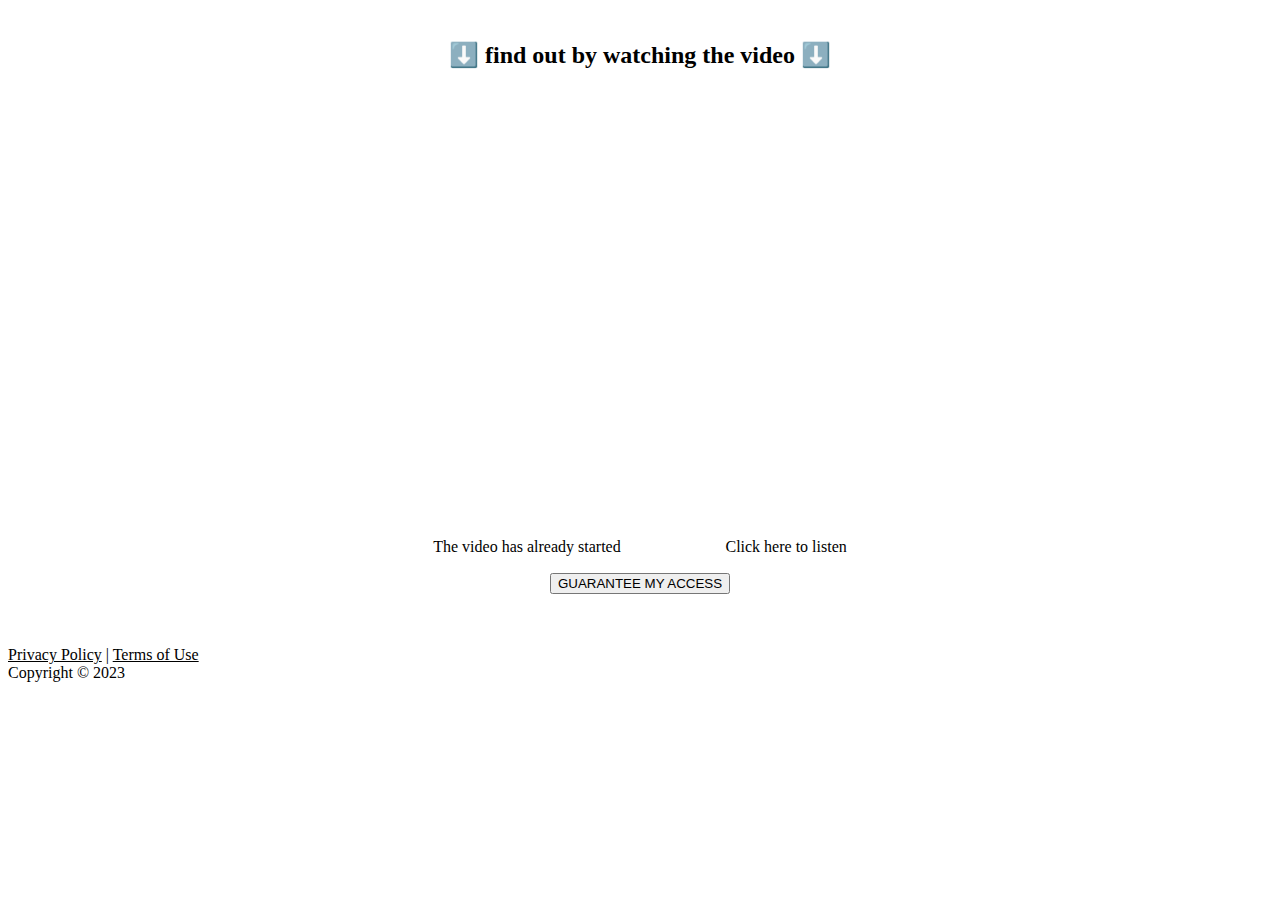
==== commit 99ba747c: "Update lgrfront index.html" ====
--- a/p2/index.html
+++ b/p2/index.html
@@ -1,1102 +1,364 @@
-
 <!DOCTYPE html>
-<html lang="pt-BR">
-<head><!-- s: no | l: no --><base __cpGenerated="1" href="https://ilistenandgrowrich.com/secretbox/" /><!-- CP_UI_TAG --><script __cpp="1">window.__Cpn = window.__Cpn ? window.__Cpn : function () { this.permalink = this.URI('https://stealthsurfer.online/__cpi.php?s=Q05rb0oxUjA5WmtybzZ6LzBIOGt0Z1lycWZvTTFaTURKc2xwTHFyRCt4NkNTR2FwcnZVVmJxS1JjZWR0aGpZcjRuU3hTZDBmQ08yMzNiNkE1Y1hDQmFQMFZ6ejFmY2FvZEpjSzdHV2JSc1E9&r=aHR0cHM6Ly9zdGVhbHRoc3VyZmVyLm9ubGluZS9zZWNyZXRib3gvP19fY3BvPWFIUjBjSE02THk5cGJHbHpkR1Z1WVc1a1ozSnZkM0pwWTJndVkyOXQ%3D&__cpo=1'); this.modal = '<style __cpp="1"> #__cpsModal #__cpsModalContent { background: url("[data-uri]") repeat !important; } #__cpsModal { display: none; position: fixed !important; z-index: 2147483647 !important; left: 0 !important; top: 0 !important; width: 100% !important; height: 100% !important; overflow: auto !important; background-color: rgb(0,0,0) !important; background-color: rgba(0,0,0,0.2) !important; box-sizing: border-box !important; clear: both !important; } #__cpsModal #__cpsModalContent { background-color: #fefefe !important; margin: 10% auto auto auto !important; padding: 15px !important; border: 1px solid #888 !important; width: 260px !important; text-align: center !important; color: #555555 !important; font: normal 15px Arial, Sans-Serif !important; box-shadow: 0 0 5px 0 #999999 !important; } #__cpsModal #__cpsModalContent.__cpsModalContentWide { width: 50% !important; } #__cpsModal a, #__cpsModal a:hover { color: #9E814D !important; cursor: pointer !important; text-decoration: underline !important; } #__cpsModal #__cpsModalRemoveAds { font-weight: bold !important; padding-top: 10px !important; } #__cpsModal .__cpsButton { width: auto !important; min-width: 70px !important; height: 26px !important; padding: 4px 8px !important; border-radius: 4px !important; border: 1px solid #B2B2B2 !important; font-size: 1em !important; background-color: #BABABA !important; color: white !important; text-decoration: none !important; cursor: pointer !important; display: inline-flex !important; align-items: center !important; justify-content: center !important; } #__cpsModal .__cpsButton:hover { background-color: #AEADAD !important; color: white !important; text-decoration: none !important; } #__cpsModal .__cpsButton:focus { outline: 0 !important; background-color: #AEADAD !important; color: white !important; text-decoration: none !important; } #__cpsModal .__cpsMainButton { background-color: #719D57 !important; } #__cpsModal .__cpsMainButton:hover { background-color: #84AD6B !important; } #__cpsModal .__cpsMainButton:focus { background-color: #84AD6B !important; } #__cpsModal .__cpsInfoFrame { width: 100% !important; height: 380px !important; margin: 0 0 10px 0 !important; padding: 0 !important; border: 1px solid #c6c6c6 !important; } #__cpsModal .h1 { font-weight: bold !important; padding-bottom: 4px !important; font-size: 1.15em !important; width: 100% !important; border-bottom: 1px solid #CFCECE !important; color: #626262 !important; } #__cpsModal .par { margin: 15px 0 0 0 !important; } /** media queries **/ @media (max-width: 728px) { #__cpsModal #__cpsModalContent.__cpsModalContentWide { width: 80% !important; } }</style><div data---cpt="0" id="__cpsModal" __cpp="1"><div id="__cpsModalContent" __cpp="1"></div></div>'; this.header = '<div class="__cps" id="__cpsHeader" __cpp="1"> <table __cpp="1" cellspacing="0" cellpadding="0" id="__cpsHeaderBody"> <tr __cpp="1"> <td colspan="5" id="__cpsHeaderZapperColumn" __cpp="1"> <div __cpp="1" id="__cpsZapperContainer"> <div id="__cpsHeaderZapper" __cpp="1"></div> </div> </td> </tr> <tr __cpp="1" id="__cpsHeaderRow"> <td id="__cpsHomeLinkColumn" __cpp="1"> <a href="https://proxyium.com?__cpo=1"> <img src="[data-uri]" alt=""> </a> </td> <td id="__cpsUrlColumn" __cpp="1"> <input id="__cpsUrl" type="text" name="url" placeholder="Enter an URL or a search query" __cpp="1"> </td> <td id="__cpsSubmitColumn" __cpp="1"> <input id="__cpsSubmitButton" class="__cpsButton" type="button" value="Go!" __cpp="1"> </td> <td id="__cpsVpnColumn" __cpp="1"> <a target="_blank" href="https://proxyium.com/vpn?ref=webproxy2&__cpo=1" id="__cpsVpnButton" class="__cpsButton" __cpp="1">&#9733; Get Proxyium VPN</a> </td> <td id="__cpsPermalinkColumn" __cpp="1"> <input id="__cpsPermalinkButton" class="__cpsButton" type="button" value="Permalink" __cpp="1"> <textarea id="__cpsPermalinkContainer" __cpp="1"></textarea> </td> </tr> </table> <div id="__cpsHeaderTab" title="Show/hide proxy navigation bar"> <div id="__cpsHeaderTabPatch"></div> </div></div>'; __Cpn.prototype.debugMode = 0; __Cpn.prototype.cdnOrigin = 'https://cdn.croxyproxy.com'; __Cpn.prototype.frontOrigin = 'https://proxyium.com'; __Cpn.prototype.zapperOrigin = 'https://proxyium.com'; __Cpn.prototype.serviceWorkerUrl = 'https://stealthsurfer.online/__cpa.sw.js?__cpo=1&dummy=3f87393e3a579fe74ed5a6444d5c5e6f'; __Cpn.prototype.showAds = true; __Cpn.prototype.isProxyHost = false; this.analyticsUid = 'af271768-dfac-4229-a5fe-e5582731cd52'; this.analyticsTrackingId = 'G-MF4KJEF54N'; this.urlTimestamp = 1690944507; this.sessionEndRedirectUrl = ''; this.sessionTtl = 0; this.fixedHeader = false; this.adsJson = ''; };</script><style __cpp="1"> /* common */ html { overflow-y: visible !important; overscroll-behavior-y: auto !important; } body { overflow-y: auto !important; overscroll-behavior-y: auto !important; } table { color: inherit !important; } html:fullscreen .__cps { display: none !important; } html:-moz-full-screen .__cps { display: none !important; } html:-webkit-full-screen .__cps { display: none !important; } .__cps { box-sizing: border-box !important; clear: both !important; z-index: 2147483647 !important; color: #555555 !important; display: block !important; } .__cps, .__cps input, .__cps td, .__cps a { font: normal 14px Arial, Sans-Serif !important; } .__cps *, .__cps *:hover, .__cps *:focus, .__cps *:active { margin: 0 !important; padding: 0 !important; border: 0 !important; box-sizing: inherit !important; background: transparent none !important; box-shadow: none !important; transform: none !important; vertical-align: top !important; text-transform: none !important; } .__cps *:before, .__cps *:after { box-sizing: inherit !important; } .__cps *::selection { background: #a2c18f !important; color: white !important; } .__cps a, .__cps a:hover { color: #9E814D !important; cursor: pointer !important; text-decoration: none !important; } #__cpsHeader { width: 540px !important; top: 0 !important; position: fixed !important; margin-left: auto !important; margin-right: auto !important; left: 0 !important; right: 0 !important; display: block !important; } .__cps #__cpsHeaderTabPatch, .__cps #__cpsHeaderBody { background: url("[data-uri]") repeat !important; } /** header **/ .__cps #__cpsHeaderBody { width: 100%; height: 100%; font: inherit !important; border-collapse: collapse !important; border-radius: 2px !important; box-shadow: 0 0 5px 0 #999999 !important; display: table !important; } .__cps #__cpsHeaderBody td { padding: 0; margin: 0 !important; vertical-align: top; } .__cps #__cpsHeaderBody td:last-child { padding-right: 4px !important; } .__cps #__cpsHeaderTab { float: right !important; background: url('[data-uri]') no-repeat 5px 2px, url("[data-uri]") repeat !important; background-size: auto 80%, cover !important; width: 35px !important; height: 16px !important; cursor: pointer !important; box-shadow: 0 0 5px 0 #999999 !important; display: block !important; } .__cps #__cpsZapperContainer { width: 100% !important; text-align: center !important; z-index: 2147483647 !important; position: relative !important; background: linear-gradient(rgba(0, 0, 0, 0.09), rgba(0, 0, 0, 0)) !important; } .__cps #__cpsHeaderZapper { margin-left: auto !important; margin-right: auto !important; } .__cps #__cpsHeaderRow { height: 100% !important; } .__cps #__cpsHeaderTab { border-radius: 0 0 2px 2px !important; } .__cps #__cpsHeaderTabPatch { height: 4px !important; width: 100% !important; position: relative !important; top: -4px !important; } .__cps #__cpsHeaderZapper { width: 100% !important; } .__cps #__cpsHeaderZapperFrame { border: 0 !important; overflow: hidden !important; width: 100% !important; height: 80px !important; vertical-align: bottom !important; } .__cps #__cpsMessageColumn { height: 20px !important; padding: 4px 4px 0 4px !important; text-align: center !important; } .__cps #__cpsMessage { height: 20px !important; line-height: 16px !important; background-color: #F2E9D9 !important; border-radius: 4px !important; padding: 0 6px !important; overflow: hidden !important; border: 1px solid #D7C39A !important; } .__cps #__cpsMessage a { font-weight: bold !important; } .__cps #__cpsHeaderRow { height: 34px !important; } .__cps #__cpsUrlColumn { padding: 4px 0 0 4px !important; } .__cps #__cpsSubmitColumn, .__cps #__cpsHomeLinkColumn { padding: 4px 0 0 4px !important; } .__cps #__cpsSubmitColumn { width: 70px !important; } .__cps #__cpsHomeLinkColumn { width: 71px !important; } .__cps #__cpsPremiumColumn { width: 88px !important; padding: 4px 0 0 4px !important; } .__cps #__cpsPremiumButton { color: #fcf2b4 !important; } .__cps #__cpsPermalinkColumn { width: 85px !important; padding: 4px 0 0 4px !important; } .__cps #__cpsUrl, .__cps .__cpsButton { width: 100% !important; height: 26px !important; line-height: 16px !important; padding: 4px !important; border-radius: 4px !important; border: 1px solid #B2B2B2 !important; font-size: 1em !important; display: inline-block !important; } .__cps #__cpsUrl:focus { outline: 2px auto #a2c18f !important; } .__cps #__cpsUrl { background-color: white !important; color: #555555 !important; } .__cps #__cpsUrl:disabled { background: transparent !important; } .__cps .__cpsButton { background-color: #969595 !important; color: white !important; text-decoration: none !important; cursor: pointer !important; white-space: nowrap !important; text-align: center !important; } .__cps .__cpsButton:hover { background-color: #868585 !important; color: white !important; text-decoration: none !important; } .__cps .__cpsButton:focus { outline: 0 !important; background-color: #7A7979 !important; color: white !important; text-decoration: none !important; } .__cps #__cpsSubmitButton, .__cps #__cpsHomeLink, .__cps #__cpsPremiumButton { background-color: #94B87F !important; } .__cps #__cpsSubmitButton:hover, .__cps #__cpsHomeLink:hover, .__cps #__cpsPremiumButton:hover { background-color: #a2c18f !important; } .__cps #__cpsSubmitButton:focus, .__cps #__cpsHomeLink:focus, .__cps #__cpsPremiumButton:focus { background-color: #86af6e !important; } .__cps #__cpsHomeLink { white-space: nowrap !important; } .__cps #__cpsHomeLink img { width: 15px !important; } .__cps #__cpsPermalinkContainer { position: absolute !important; top: 0 !important; left: 0 !important; width: 2px !important; height: 2px !important; padding: 0 !important; border: 0 !important; outline: 0 !important; background: transparent !important; z-index: -1 !important; } /** extension styles **/ .__cps #__cpsExtensionProxyColumn { width: 34px !important; padding: 2px !important; } .__cps #__cpsExtensionProxyColumn img { width: 100% !important; height: auto !important; } .__cps #__cpsExtensionPermalinkColumn { height: 34px !important; padding: 4px !important; } .__cps #__cpsExtensionPermalinkColumn #__cpsPermalinkButton { height: 28px !important; padding: 1px !important; } /** media queries **/ @media (max-width: 728px) { .__cps, #__cpsHeader, .__cps #__cpsHeaderZapperColumn, .__cps #__cpsHeaderZapper, .__cps #__cpsUrlColumn { width: 100% !important; } .__cps #__cpsSubmitButton { width: 70px !important; } .__cps #__cpsHomeLink { width: 67px !important; } .__cps #__cpsPermalinkButton { width: 75px !important; } .__cps #__cpsHeaderZapperFrame { width: 100% !important; height: 70px !important; } } @media (max-width: 550px) { .__cps #__cpsHeaderZapperFrame { height: 50px !important; } }</style><style __cpp="1"> .__cps td#__cpsHomeLinkColumn { width: 140px !important; vertical-align: middle !important; padding-bottom: 2px !important; } .__cps *::selection { background: #835db8 !important; } .__cps #__cpsUrl:focus { outline: 2px auto #835db8 !important; } .__cps #__cpsSubmitButton, .__cps #__cpsHomeLink, .__cps #__cpsVpnButton { background-color: #7549b4 !important; } .__cps #__cpsSubmitButton:hover, .__cps #__cpsHomeLink:hover, .__cps #__cpsVpnButton:hover { background-color: #835db8 !important; } .__cps #__cpsSubmitButton:focus, .__cps #__cpsHomeLink:focus, .__cps #__cpsVpnButton:focus { background-color: #6935b1 !important; } .__cps #__cpsVpnColumn { padding: 4px 0 0 4px !important; } .__cps #__cpsVpnButton { color: #fcf2b4 !important; }</style><script __cpp="1" type="text/javascript" src="https://stealthsurfer.online/__cpa.cp.js?__cpo=1&dummy=3dde0ec1c79f65c5099d4e52b6915d8c"></script>
-	<meta charset="UTF-8">
-			<title>Listen and Grow Rich &#8211; Listen and Grow Rich</title>
-		<meta name="viewport" content="width=device-width, initial-scale=1" />
-<meta name='robots' content='max-image-preview:large' />
-<title>Listen and Grow Rich &#8211; Listen and Grow Rich</title>
-<link rel='dns-prefetch' href='//www.googletagmanager.com' />
-<link rel="alternate" type="application/rss+xml" title="Feed para Listen and Grow Rich &raquo;" href="https://ilistenandgrowrich.com/feed/" />
-<link rel="alternate" type="application/rss+xml" title="Feed de comentários para Listen and Grow Rich &raquo;" href="https://ilistenandgrowrich.com/comments/feed/" />
-<script >
-window._wpemojiSettings = {"baseUrl":"https:\/\/s.w.org\/images\/core\/emoji\/14.0.0\/72x72\/","ext":".png","svgUrl":"https:\/\/s.w.org\/images\/core\/emoji\/14.0.0\/svg\/","svgExt":".svg","source":{"concatemoji":"https:\/\/ilistenandgrowrich.com\/wp-includes\/js\/wp-emoji-release.min.js?ver=6.2.2"}};
-/*! This file is auto-generated */
-!function(e,a,t){var n,r,o,i=a.createElement("canvas"),p=i.getContext&&i.getContext("2d");function s(e,t){p.clearRect(0,0,i.width,i.height),p.fillText(e,0,0);e=i.toDataURL();return p.clearRect(0,0,i.width,i.height),p.fillText(t,0,0),e===i.toDataURL()}function c(e){var t=a.createElement("script");t.src=e,t.defer=t.type="text/javascript",a.getElementsByTagName("head")[0].appendChild(t)}for(o=Array("flag","emoji"),t.supports={everything:!0,everythingExceptFlag:!0},r=0;r<o.length;r++)t.supports[o[r]]=function(e){if(p&&p.fillText)switch(p.textBaseline="top",p.font="600 32px Arial",e){case"flag":return s("\ud83c\udff3\ufe0f\u200d\u26a7\ufe0f","\ud83c\udff3\ufe0f\u200b\u26a7\ufe0f")?!1:!s("\ud83c\uddfa\ud83c\uddf3","\ud83c\uddfa\u200b\ud83c\uddf3")&&!s("\ud83c\udff4\udb40\udc67\udb40\udc62\udb40\udc65\udb40\udc6e\udb40\udc67\udb40\udc7f","\ud83c\udff4\u200b\udb40\udc67\u200b\udb40\udc62\u200b\udb40\udc65\u200b\udb40\udc6e\u200b\udb40\udc67\u200b\udb40\udc7f");case"emoji":return!s("\ud83e\udef1\ud83c\udffb\u200d\ud83e\udef2\ud83c\udfff","\ud83e\udef1\ud83c\udffb\u200b\ud83e\udef2\ud83c\udfff")}return!1}(o[r]),t.supports.everything=t.supports.everything&&t.supports[o[r]],"flag"!==o[r]&&(t.supports.everythingExceptFlag=t.supports.everythingExceptFlag&&t.supports[o[r]]);t.supports.everythingExceptFlag=t.supports.everythingExceptFlag&&!t.supports.flag,t.DOMReady=!1,t.readyCallback=function(){t.DOMReady=!0},t.supports.everything||(n=function(){t.readyCallback()},a.addEventListener?(a.addEventListener("DOMContentLoaded",n,!1),e.addEventListener("load",n,!1)):(e.attachEvent("onload",n),a.attachEvent("onreadystatechange",function(){"complete"===a.readyState&&t.readyCallback()})),(e=t.source||{}).concatemoji?c(e.concatemoji):e.wpemoji&&e.twemoji&&(c(e.twemoji),c(e.wpemoji)))}(window,document,window._wpemojiSettings);
-</script>
-<style>
-img.wp-smiley,
-img.emoji {
-	display: inline !important;
-	border: none !important;
-	box-shadow: none !important;
-	height: 1em !important;
-	width: 1em !important;
-	margin: 0 0.07em !important;
-	vertical-align: -0.1em !important;
-	background: none !important;
-	padding: 0 !important;
-}
-</style>
-	<style id='wp-block-library-inline-css'>
-:root{--wp-admin-theme-color:#007cba;--wp-admin-theme-color--rgb:0,124,186;--wp-admin-theme-color-darker-10:#006ba1;--wp-admin-theme-color-darker-10--rgb:0,107,161;--wp-admin-theme-color-darker-20:#005a87;--wp-admin-theme-color-darker-20--rgb:0,90,135;--wp-admin-border-width-focus:2px;--wp-block-synced-color:#7a00df;--wp-block-synced-color--rgb:122,0,223}@media (-webkit-min-device-pixel-ratio:2),(min-resolution:192dpi){:root{--wp-admin-border-width-focus:1.5px}}.wp-element-button{cursor:pointer}:root{--wp--preset--font-size--normal:16px;--wp--preset--font-size--huge:42px}:root .has-very-light-gray-background-color{background-color:#eee}:root .has-very-dark-gray-background-color{background-color:#313131}:root .has-very-light-gray-color{color:#eee}:root .has-very-dark-gray-color{color:#313131}:root .has-vivid-green-cyan-to-vivid-cyan-blue-gradient-background{background:linear-gradient(135deg,#00d084,#0693e3)}:root .has-purple-crush-gradient-background{background:linear-gradient(135deg,#34e2e4,#4721fb 50%,#ab1dfe)}:root .has-hazy-dawn-gradient-background{background:linear-gradient(135deg,#faaca8,#dad0ec)}:root .has-subdued-olive-gradient-background{background:linear-gradient(135deg,#fafae1,#67a671)}:root .has-atomic-cream-gradient-background{background:linear-gradient(135deg,#fdd79a,#004a59)}:root .has-nightshade-gradient-background{background:linear-gradient(135deg,#330968,#31cdcf)}:root .has-midnight-gradient-background{background:linear-gradient(135deg,#020381,#2874fc)}.has-regular-font-size{font-size:1em}.has-larger-font-size{font-size:2.625em}.has-normal-font-size{font-size:var(--wp--preset--font-size--normal)}.has-huge-font-size{font-size:var(--wp--preset--font-size--huge)}.has-text-align-center{text-align:center}.has-text-align-left{text-align:left}.has-text-align-right{text-align:right}#end-resizable-editor-section{display:none}.aligncenter{clear:both}.items-justified-left{justify-content:flex-start}.items-justified-center{justify-content:center}.items-justified-right{justify-content:flex-end}.items-justified-space-between{justify-content:space-between}.screen-reader-text{clip:rect(1px,1px,1px,1px);word-wrap:normal!important;border:0;-webkit-clip-path:inset(50%);clip-path:inset(50%);height:1px;margin:-1px;overflow:hidden;padding:0;position:absolute;width:1px}.screen-reader-text:focus{clip:auto!important;background-color:#ddd;-webkit-clip-path:none;clip-path:none;color:#444;display:block;font-size:1em;height:auto;left:5px;line-height:normal;padding:15px 23px 14px;text-decoration:none;top:5px;width:auto;z-index:100000}html :where(.has-border-color){border-style:solid}html :where([style*=border-top-color]){border-top-style:solid}html :where([style*=border-right-color]){border-right-style:solid}html :where([style*=border-bottom-color]){border-bottom-style:solid}html :where([style*=border-left-color]){border-left-style:solid}html :where([style*=border-width]){border-style:solid}html :where([style*=border-top-width]){border-top-style:solid}html :where([style*=border-right-width]){border-right-style:solid}html :where([style*=border-bottom-width]){border-bottom-style:solid}html :where([style*=border-left-width]){border-left-style:solid}html :where(img[class*=wp-image-]){height:auto;max-width:100%}figure{margin:0 0 1em}html :where(.is-position-sticky){--wp-admin--admin-bar--position-offset:var(--wp-admin--admin-bar--height,0px)}@media screen and (max-width:600px){html :where(.is-position-sticky){--wp-admin--admin-bar--position-offset:0px}}
-</style>
-<style id='global-styles-inline-css'>
-body{--wp--preset--color--black: #000000;--wp--preset--color--cyan-bluish-gray: #abb8c3;--wp--preset--color--white: #ffffff;--wp--preset--color--pale-pink: #f78da7;--wp--preset--color--vivid-red: #cf2e2e;--wp--preset--color--luminous-vivid-orange: #ff6900;--wp--preset--color--luminous-vivid-amber: #fcb900;--wp--preset--color--light-green-cyan: #7bdcb5;--wp--preset--color--vivid-green-cyan: #00d084;--wp--preset--color--pale-cyan-blue: #8ed1fc;--wp--preset--color--vivid-cyan-blue: #0693e3;--wp--preset--color--vivid-purple: #9b51e0;--wp--preset--color--base: #ffffff;--wp--preset--color--contrast: #000000;--wp--preset--color--primary: #9DFF20;--wp--preset--color--secondary: #345C00;--wp--preset--color--tertiary: #F6F6F6;--wp--preset--gradient--vivid-cyan-blue-to-vivid-purple: linear-gradient(135deg,rgba(6,147,227,1) 0%,rgb(155,81,224) 100%);--wp--preset--gradient--light-green-cyan-to-vivid-green-cyan: linear-gradient(135deg,rgb(122,220,180) 0%,rgb(0,208,130) 100%);--wp--preset--gradient--luminous-vivid-amber-to-luminous-vivid-orange: linear-gradient(135deg,rgba(252,185,0,1) 0%,rgba(255,105,0,1) 100%);--wp--preset--gradient--luminous-vivid-orange-to-vivid-red: linear-gradient(135deg,rgba(255,105,0,1) 0%,rgb(207,46,46) 100%);--wp--preset--gradient--very-light-gray-to-cyan-bluish-gray: linear-gradient(135deg,rgb(238,238,238) 0%,rgb(169,184,195) 100%);--wp--preset--gradient--cool-to-warm-spectrum: linear-gradient(135deg,rgb(74,234,220) 0%,rgb(151,120,209) 20%,rgb(207,42,186) 40%,rgb(238,44,130) 60%,rgb(251,105,98) 80%,rgb(254,248,76) 100%);--wp--preset--gradient--blush-light-purple: linear-gradient(135deg,rgb(255,206,236) 0%,rgb(152,150,240) 100%);--wp--preset--gradient--blush-bordeaux: linear-gradient(135deg,rgb(254,205,165) 0%,rgb(254,45,45) 50%,rgb(107,0,62) 100%);--wp--preset--gradient--luminous-dusk: linear-gradient(135deg,rgb(255,203,112) 0%,rgb(199,81,192) 50%,rgb(65,88,208) 100%);--wp--preset--gradient--pale-ocean: linear-gradient(135deg,rgb(255,245,203) 0%,rgb(182,227,212) 50%,rgb(51,167,181) 100%);--wp--preset--gradient--electric-grass: linear-gradient(135deg,rgb(202,248,128) 0%,rgb(113,206,126) 100%);--wp--preset--gradient--midnight: linear-gradient(135deg,rgb(2,3,129) 0%,rgb(40,116,252) 100%);--wp--preset--duotone--dark-grayscale: url('#wp-duotone-dark-grayscale');--wp--preset--duotone--grayscale: url('#wp-duotone-grayscale');--wp--preset--duotone--purple-yellow: url('#wp-duotone-purple-yellow');--wp--preset--duotone--blue-red: url('#wp-duotone-blue-red');--wp--preset--duotone--midnight: url('#wp-duotone-midnight');--wp--preset--duotone--magenta-yellow: url('#wp-duotone-magenta-yellow');--wp--preset--duotone--purple-green: url('#wp-duotone-purple-green');--wp--preset--duotone--blue-orange: url('#wp-duotone-blue-orange');--wp--preset--font-size--small: clamp(0.875rem, 0.875rem + ((1vw - 0.48rem) * 0.24), 1rem);--wp--preset--font-size--medium: clamp(1rem, 1rem + ((1vw - 0.48rem) * 0.24), 1.125rem);--wp--preset--font-size--large: clamp(1.75rem, 1.75rem + ((1vw - 0.48rem) * 0.24), 1.875rem);--wp--preset--font-size--x-large: 2.25rem;--wp--preset--font-size--xx-large: clamp(4rem, 4rem + ((1vw - 0.48rem) * 11.538), 10rem);--wp--preset--font-family--dm-sans: "DM Sans", sans-serif;--wp--preset--font-family--ibm-plex-mono: 'IBM Plex Mono', monospace;--wp--preset--font-family--inter: "Inter", sans-serif;--wp--preset--font-family--system-font: -apple-system,BlinkMacSystemFont,"Segoe UI",Roboto,Oxygen-Sans,Ubuntu,Cantarell,"Helvetica Neue",sans-serif;--wp--preset--font-family--source-serif-pro: "Source Serif Pro", serif;--wp--preset--spacing--30: clamp(1.5rem, 5vw, 2rem);--wp--preset--spacing--40: clamp(1.8rem, 1.8rem + ((1vw - 0.48rem) * 2.885), 3rem);--wp--preset--spacing--50: clamp(2.5rem, 8vw, 4.5rem);--wp--preset--spacing--60: clamp(3.75rem, 10vw, 7rem);--wp--preset--spacing--70: clamp(5rem, 5.25rem + ((1vw - 0.48rem) * 9.096), 8rem);--wp--preset--spacing--80: clamp(7rem, 14vw, 11rem);--wp--preset--shadow--natural: 6px 6px 9px rgba(0, 0, 0, 0.2);--wp--preset--shadow--deep: 12px 12px 50px rgba(0, 0, 0, 0.4);--wp--preset--shadow--sharp: 6px 6px 0px rgba(0, 0, 0, 0.2);--wp--preset--shadow--outlined: 6px 6px 0px -3px rgba(255, 255, 255, 1), 6px 6px rgba(0, 0, 0, 1);--wp--preset--shadow--crisp: 6px 6px 0px rgba(0, 0, 0, 1);}body { margin: 0;--wp--style--global--content-size: 650px;--wp--style--global--wide-size: 1200px; }.wp-site-blocks { padding-top: var(--wp--style--root--padding-top); padding-bottom: var(--wp--style--root--padding-bottom); }.has-global-padding { padding-right: var(--wp--style--root--padding-right); padding-left: var(--wp--style--root--padding-left); }.has-global-padding :where(.has-global-padding) { padding-right: 0; padding-left: 0; }.has-global-padding > .alignfull { margin-right: calc(var(--wp--style--root--padding-right) * -1); margin-left: calc(var(--wp--style--root--padding-left) * -1); }.has-global-padding :where(.has-global-padding) > .alignfull { margin-right: 0; margin-left: 0; }.has-global-padding > .alignfull:where(:not(.has-global-padding)) > :where([class*="wp-block-"]:not(.alignfull):not([class*="__"]),p,h1,h2,h3,h4,h5,h6,ul,ol) { padding-right: var(--wp--style--root--padding-right); padding-left: var(--wp--style--root--padding-left); }.has-global-padding :where(.has-global-padding) > .alignfull:where(:not(.has-global-padding)) > :where([class*="wp-block-"]:not(.alignfull):not([class*="__"]),p,h1,h2,h3,h4,h5,h6,ul,ol) { padding-right: 0; padding-left: 0; }.wp-site-blocks > .alignleft { float: left; margin-right: 2em; }.wp-site-blocks > .alignright { float: right; margin-left: 2em; }.wp-site-blocks > .aligncenter { justify-content: center; margin-left: auto; margin-right: auto; }.wp-site-blocks > * { margin-block-start: 0; margin-block-end: 0; }.wp-site-blocks > * + * { margin-block-start: 1.5rem; }body { --wp--style--block-gap: 1.5rem; }body .is-layout-flow > *{margin-block-start: 0;margin-block-end: 0;}body .is-layout-flow > * + *{margin-block-start: 1.5rem;margin-block-end: 0;}body .is-layout-constrained > *{margin-block-start: 0;margin-block-end: 0;}body .is-layout-constrained > * + *{margin-block-start: 1.5rem;margin-block-end: 0;}body .is-layout-flex{gap: 1.5rem;}body .is-layout-flow > .alignleft{float: left;margin-inline-start: 0;margin-inline-end: 2em;}body .is-layout-flow > .alignright{float: right;margin-inline-start: 2em;margin-inline-end: 0;}body .is-layout-flow > .aligncenter{margin-left: auto !important;margin-right: auto !important;}body .is-layout-constrained > .alignleft{float: left;margin-inline-start: 0;margin-inline-end: 2em;}body .is-layout-constrained > .alignright{float: right;margin-inline-start: 2em;margin-inline-end: 0;}body .is-layout-constrained > .aligncenter{margin-left: auto !important;margin-right: auto !important;}body .is-layout-constrained > :where(:not(.alignleft):not(.alignright):not(.alignfull)){max-width: var(--wp--style--global--content-size);margin-left: auto !important;margin-right: auto !important;}body .is-layout-constrained > .alignwide{max-width: var(--wp--style--global--wide-size);}body .is-layout-flex{display: flex;}body .is-layout-flex{flex-wrap: wrap;align-items: center;}body .is-layout-flex > *{margin: 0;}body{background-color: var(--wp--preset--color--base);color: var(--wp--preset--color--contrast);font-family: var(--wp--preset--font-family--system-font);font-size: var(--wp--preset--font-size--medium);line-height: 1.6;--wp--style--root--padding-top: var(--wp--preset--spacing--40);--wp--style--root--padding-right: var(--wp--preset--spacing--30);--wp--style--root--padding-bottom: var(--wp--preset--spacing--40);--wp--style--root--padding-left: var(--wp--preset--spacing--30);}a:where(:not(.wp-element-button)){color: var(--wp--preset--color--contrast);text-decoration: underline;}a:where(:not(.wp-element-button)):hover{text-decoration: none;}a:where(:not(.wp-element-button)):focus{text-decoration: underline dashed;}a:where(:not(.wp-element-button)):active{color: var(--wp--preset--color--secondary);text-decoration: none;}h1, h2, h3, h4, h5, h6{font-weight: 400;line-height: 1.4;}h1{font-size: clamp(2.719rem, 2.719rem + ((1vw - 0.48rem) * 1.742), 3.625rem);line-height: 1.2;}h2{font-size: clamp(2.625rem, calc(2.625rem + ((1vw - 0.48rem) * 8.4135)), 3.25rem);line-height: 1.2;}h3{font-size: var(--wp--preset--font-size--x-large);}h4{font-size: var(--wp--preset--font-size--large);}h5{font-size: var(--wp--preset--font-size--medium);font-weight: 700;text-transform: uppercase;}h6{font-size: var(--wp--preset--font-size--medium);text-transform: uppercase;}.wp-element-button, .wp-block-button__link{background-color: var(--wp--preset--color--primary);border-radius: 0;border-width: 0;color: var(--wp--preset--color--contrast);font-family: inherit;font-size: inherit;line-height: inherit;padding: calc(0.667em + 2px) calc(1.333em + 2px);text-decoration: none;}.wp-element-button:visited, .wp-block-button__link:visited{color: var(--wp--preset--color--contrast);}.wp-element-button:hover, .wp-block-button__link:hover{background-color: var(--wp--preset--color--contrast);color: var(--wp--preset--color--base);}.wp-element-button:focus, .wp-block-button__link:focus{background-color: var(--wp--preset--color--contrast);color: var(--wp--preset--color--base);}.wp-element-button:active, .wp-block-button__link:active{background-color: var(--wp--preset--color--secondary);color: var(--wp--preset--color--base);}.has-black-color{color: var(--wp--preset--color--black) !important;}.has-cyan-bluish-gray-color{color: var(--wp--preset--color--cyan-bluish-gray) !important;}.has-white-color{color: var(--wp--preset--color--white) !important;}.has-pale-pink-color{color: var(--wp--preset--color--pale-pink) !important;}.has-vivid-red-color{color: var(--wp--preset--color--vivid-red) !important;}.has-luminous-vivid-orange-color{color: var(--wp--preset--color--luminous-vivid-orange) !important;}.has-luminous-vivid-amber-color{color: var(--wp--preset--color--luminous-vivid-amber) !important;}.has-light-green-cyan-color{color: var(--wp--preset--color--light-green-cyan) !important;}.has-vivid-green-cyan-color{color: var(--wp--preset--color--vivid-green-cyan) !important;}.has-pale-cyan-blue-color{color: var(--wp--preset--color--pale-cyan-blue) !important;}.has-vivid-cyan-blue-color{color: var(--wp--preset--color--vivid-cyan-blue) !important;}.has-vivid-purple-color{color: var(--wp--preset--color--vivid-purple) !important;}.has-base-color{color: var(--wp--preset--color--base) !important;}.has-contrast-color{color: var(--wp--preset--color--contrast) !important;}.has-primary-color{color: var(--wp--preset--color--primary) !important;}.has-secondary-color{color: var(--wp--preset--color--secondary) !important;}.has-tertiary-color{color: var(--wp--preset--color--tertiary) !important;}.has-black-background-color{background-color: var(--wp--preset--color--black) !important;}.has-cyan-bluish-gray-background-color{background-color: var(--wp--preset--color--cyan-bluish-gray) !important;}.has-white-background-color{background-color: var(--wp--preset--color--white) !important;}.has-pale-pink-background-color{background-color: var(--wp--preset--color--pale-pink) !important;}.has-vivid-red-background-color{background-color: var(--wp--preset--color--vivid-red) !important;}.has-luminous-vivid-orange-background-color{background-color: var(--wp--preset--color--luminous-vivid-orange) !important;}.has-luminous-vivid-amber-background-color{background-color: var(--wp--preset--color--luminous-vivid-amber) !important;}.has-light-green-cyan-background-color{background-color: var(--wp--preset--color--light-green-cyan) !important;}.has-vivid-green-cyan-background-color{background-color: var(--wp--preset--color--vivid-green-cyan) !important;}.has-pale-cyan-blue-background-color{background-color: var(--wp--preset--color--pale-cyan-blue) !important;}.has-vivid-cyan-blue-background-color{background-color: var(--wp--preset--color--vivid-cyan-blue) !important;}.has-vivid-purple-background-color{background-color: var(--wp--preset--color--vivid-purple) !important;}.has-base-background-color{background-color: var(--wp--preset--color--base) !important;}.has-contrast-background-color{background-color: var(--wp--preset--color--contrast) !important;}.has-primary-background-color{background-color: var(--wp--preset--color--primary) !important;}.has-secondary-background-color{background-color: var(--wp--preset--color--secondary) !important;}.has-tertiary-background-color{background-color: var(--wp--preset--color--tertiary) !important;}.has-black-border-color{border-color: var(--wp--preset--color--black) !important;}.has-cyan-bluish-gray-border-color{border-color: var(--wp--preset--color--cyan-bluish-gray) !important;}.has-white-border-color{border-color: var(--wp--preset--color--white) !important;}.has-pale-pink-border-color{border-color: var(--wp--preset--color--pale-pink) !important;}.has-vivid-red-border-color{border-color: var(--wp--preset--color--vivid-red) !important;}.has-luminous-vivid-orange-border-color{border-color: var(--wp--preset--color--luminous-vivid-orange) !important;}.has-luminous-vivid-amber-border-color{border-color: var(--wp--preset--color--luminous-vivid-amber) !important;}.has-light-green-cyan-border-color{border-color: var(--wp--preset--color--light-green-cyan) !important;}.has-vivid-green-cyan-border-color{border-color: var(--wp--preset--color--vivid-green-cyan) !important;}.has-pale-cyan-blue-border-color{border-color: var(--wp--preset--color--pale-cyan-blue) !important;}.has-vivid-cyan-blue-border-color{border-color: var(--wp--preset--color--vivid-cyan-blue) !important;}.has-vivid-purple-border-color{border-color: var(--wp--preset--color--vivid-purple) !important;}.has-base-border-color{border-color: var(--wp--preset--color--base) !important;}.has-contrast-border-color{border-color: var(--wp--preset--color--contrast) !important;}.has-primary-border-color{border-color: var(--wp--preset--color--primary) !important;}.has-secondary-border-color{border-color: var(--wp--preset--color--secondary) !important;}.has-tertiary-border-color{border-color: var(--wp--preset--color--tertiary) !important;}.has-vivid-cyan-blue-to-vivid-purple-gradient-background{background: var(--wp--preset--gradient--vivid-cyan-blue-to-vivid-purple) !important;}.has-light-green-cyan-to-vivid-green-cyan-gradient-background{background: var(--wp--preset--gradient--light-green-cyan-to-vivid-green-cyan) !important;}.has-luminous-vivid-amber-to-luminous-vivid-orange-gradient-background{background: var(--wp--preset--gradient--luminous-vivid-amber-to-luminous-vivid-orange) !important;}.has-luminous-vivid-orange-to-vivid-red-gradient-background{background: var(--wp--preset--gradient--luminous-vivid-orange-to-vivid-red) !important;}.has-very-light-gray-to-cyan-bluish-gray-gradient-background{background: var(--wp--preset--gradient--very-light-gray-to-cyan-bluish-gray) !important;}.has-cool-to-warm-spectrum-gradient-background{background: var(--wp--preset--gradient--cool-to-warm-spectrum) !important;}.has-blush-light-purple-gradient-background{background: var(--wp--preset--gradient--blush-light-purple) !important;}.has-blush-bordeaux-gradient-background{background: var(--wp--preset--gradient--blush-bordeaux) !important;}.has-luminous-dusk-gradient-background{background: var(--wp--preset--gradient--luminous-dusk) !important;}.has-pale-ocean-gradient-background{background: var(--wp--preset--gradient--pale-ocean) !important;}.has-electric-grass-gradient-background{background: var(--wp--preset--gradient--electric-grass) !important;}.has-midnight-gradient-background{background: var(--wp--preset--gradient--midnight) !important;}.has-small-font-size{font-size: var(--wp--preset--font-size--small) !important;}.has-medium-font-size{font-size: var(--wp--preset--font-size--medium) !important;}.has-large-font-size{font-size: var(--wp--preset--font-size--large) !important;}.has-x-large-font-size{font-size: var(--wp--preset--font-size--x-large) !important;}.has-xx-large-font-size{font-size: var(--wp--preset--font-size--xx-large) !important;}.has-dm-sans-font-family{font-family: var(--wp--preset--font-family--dm-sans) !important;}.has-ibm-plex-mono-font-family{font-family: var(--wp--preset--font-family--ibm-plex-mono) !important;}.has-inter-font-family{font-family: var(--wp--preset--font-family--inter) !important;}.has-system-font-font-family{font-family: var(--wp--preset--font-family--system-font) !important;}.has-source-serif-pro-font-family{font-family: var(--wp--preset--font-family--source-serif-pro) !important;}
-</style>
-<style id='wp-webfonts-inline-css'>
-@font-face{font-family:"DM Sans";font-style:normal;font-weight:400;font-display:fallback;src:url('/wp-content/themes/twentytwentythree/assets/fonts/dm-sans/DMSans-Regular.woff2') format('woff2');font-stretch:normal;}@font-face{font-family:"DM Sans";font-style:italic;font-weight:400;font-display:fallback;src:url('/wp-content/themes/twentytwentythree/assets/fonts/dm-sans/DMSans-Regular-Italic.woff2') format('woff2');font-stretch:normal;}@font-face{font-family:"DM Sans";font-style:normal;font-weight:700;font-display:fallback;src:url('/wp-content/themes/twentytwentythree/assets/fonts/dm-sans/DMSans-Bold.woff2') format('woff2');font-stretch:normal;}@font-face{font-family:"DM Sans";font-style:italic;font-weight:700;font-display:fallback;src:url('/wp-content/themes/twentytwentythree/assets/fonts/dm-sans/DMSans-Bold-Italic.woff2') format('woff2');font-stretch:normal;}@font-face{font-family:"IBM Plex Mono";font-style:normal;font-weight:300;font-display:block;src:url('/wp-content/themes/twentytwentythree/assets/fonts/ibm-plex-mono/IBMPlexMono-Light.woff2') format('woff2');font-stretch:normal;}@font-face{font-family:"IBM Plex Mono";font-style:normal;font-weight:400;font-display:block;src:url('/wp-content/themes/twentytwentythree/assets/fonts/ibm-plex-mono/IBMPlexMono-Regular.woff2') format('woff2');font-stretch:normal;}@font-face{font-family:"IBM Plex Mono";font-style:italic;font-weight:400;font-display:block;src:url('/wp-content/themes/twentytwentythree/assets/fonts/ibm-plex-mono/IBMPlexMono-Italic.woff2') format('woff2');font-stretch:normal;}@font-face{font-family:"IBM Plex Mono";font-style:normal;font-weight:700;font-display:block;src:url('/wp-content/themes/twentytwentythree/assets/fonts/ibm-plex-mono/IBMPlexMono-Bold.woff2') format('woff2');font-stretch:normal;}@font-face{font-family:Inter;font-style:normal;font-weight:200 900;font-display:fallback;src:url('/wp-content/themes/twentytwentythree/assets/fonts/inter/Inter-VariableFont_slnt,wght.ttf') format('truetype');font-stretch:normal;}@font-face{font-family:"Source Serif Pro";font-style:normal;font-weight:200 900;font-display:fallback;src:url('/wp-content/themes/twentytwentythree/assets/fonts/source-serif-pro/SourceSerif4Variable-Roman.ttf.woff2') format('woff2');font-stretch:normal;}@font-face{font-family:"Source Serif Pro";font-style:italic;font-weight:200 900;font-display:fallback;src:url('/wp-content/themes/twentytwentythree/assets/fonts/source-serif-pro/SourceSerif4Variable-Italic.ttf.woff2') format('woff2');font-stretch:normal;}
-</style>
-<link rel='stylesheet' id='elementor-icons-css' href='https://ilistenandgrowrich.com/wp-content/plugins/elementor/assets/lib/eicons/css/elementor-icons.min.css?ver=5.21.0' media='all' />
-<link rel='stylesheet' id='elementor-frontend-css' href='https://ilistenandgrowrich.com/wp-content/plugins/elementor/assets/css/frontend-lite.min.css?ver=3.15.0' media='all' />
-<link rel='stylesheet' id='swiper-css' href='https://ilistenandgrowrich.com/wp-content/plugins/elementor/assets/lib/swiper/v8/css/swiper.min.css?ver=8.4.5' media='all' />
-<link rel='stylesheet' id='elementor-post-5-css' href='https://ilistenandgrowrich.com/wp-content/uploads/elementor/css/post-5.css?ver=1690935633' media='all' />
-<link rel='stylesheet' id='elementor-pro-css' href='https://ilistenandgrowrich.com/wp-content/plugins/elementor-pro/assets/css/frontend-lite.min.css?ver=3.7.7' media='all' />
-<link rel='stylesheet' id='elementor-global-css' href='https://ilistenandgrowrich.com/wp-content/uploads/elementor/css/global.css?ver=1690935634' media='all' />
-<link rel='stylesheet' id='elementor-post-7-css' href='https://ilistenandgrowrich.com/wp-content/uploads/elementor/css/post-7.css?ver=1690935635' media='all' />
-<link rel='stylesheet' id='google-fonts-1-css' href='https://fonts.googleapis.com/css?family=Roboto%3A100%2C100italic%2C200%2C200italic%2C300%2C300italic%2C400%2C400italic%2C500%2C500italic%2C600%2C600italic%2C700%2C700italic%2C800%2C800italic%2C900%2C900italic%7CRoboto+Slab%3A100%2C100italic%2C200%2C200italic%2C300%2C300italic%2C400%2C400italic%2C500%2C500italic%2C600%2C600italic%2C700%2C700italic%2C800%2C800italic%2C900%2C900italic%7CExo+2%3A100%2C100italic%2C200%2C200italic%2C300%2C300italic%2C400%2C400italic%2C500%2C500italic%2C600%2C600italic%2C700%2C700italic%2C800%2C800italic%2C900%2C900italic&#038;display=swap&#038;ver=6.2.2' media='all' />
-<link rel='stylesheet' id='elementor-icons-shared-0-css' href='https://ilistenandgrowrich.com/wp-content/plugins/elementor/assets/lib/font-awesome/css/fontawesome.min.css?ver=5.15.3' media='all' />
-<link rel='stylesheet' id='elementor-icons-fa-brands-css' href='https://ilistenandgrowrich.com/wp-content/plugins/elementor/assets/lib/font-awesome/css/brands.min.css?ver=5.15.3' media='all' />
-<link rel='stylesheet' id='elementor-icons-fa-regular-css' href='https://ilistenandgrowrich.com/wp-content/plugins/elementor/assets/lib/font-awesome/css/regular.min.css?ver=5.15.3' media='all' />
-<link rel='stylesheet' id='elementor-icons-fa-solid-css' href='https://ilistenandgrowrich.com/wp-content/plugins/elementor/assets/lib/font-awesome/css/solid.min.css?ver=5.15.3' media='all' />
-<link rel="preconnect" href="https://fonts.gstatic.com/" crossorigin>
-<!-- Snippet do Google Analytics adicionado pelo Site Kit -->
-<script src='https://www.googletagmanager.com/gtag/js?id=UA-267845265-1' id='google_gtagjs-js' async></script>
-<script id='google_gtagjs-js-after'>
-window.dataLayer = window.dataLayer || [];function gtag(){dataLayer.push(arguments);}
-gtag('set', 'linker', {"domains":["ilistenandgrowrich.com"]} );
-gtag("js", new Date());
-gtag("set", "developer_id.dZTNiMT", true);
-gtag("config", "UA-267845265-1", {"anonymize_ip":true});
-gtag("config", "G-LX46X8HGK7");
-</script>
-
-<!-- Finalizar o snippet do Google Analytics adicionado pelo Site Kit -->
-<link rel="https://api.w.org/" href="https://ilistenandgrowrich.com/wp-json/" /><link rel="alternate" type="application/json" href="https://ilistenandgrowrich.com/wp-json/wp/v2/pages/7" /><link rel="EditURI" type="application/rsd+xml" title="RSD" href="https://ilistenandgrowrich.com/xmlrpc.php?rsd" />
-<link rel="wlwmanifest" type="application/wlwmanifest+xml" href="https://ilistenandgrowrich.com/wp-includes/wlwmanifest.xml" />
-<meta name="generator" content="WordPress 6.2.2" />
-<link rel="canonical" href="https://ilistenandgrowrich.com/secretbox/" />
-<link rel='shortlink' href='https://ilistenandgrowrich.com/?p=7' />
-<link rel="alternate" type="application/json+oembed" href="https://ilistenandgrowrich.com/wp-json/oembed/1.0/embed?url=https%3A%2F%2Filistenandgrowrich.com%2Fsecretbox%2F" />
-<link rel="alternate" type="text/xml+oembed" href="https://ilistenandgrowrich.com/wp-json/oembed/1.0/embed?url=https%3A%2F%2Filistenandgrowrich.com%2Fsecretbox%2F&#038;format=xml" />
-<meta name="generator" content="Site Kit by Google 1.106.0" /><link rel="preload" href="https://scripts.converteai.net/50b5b779-990c-401a-9ca4-45390c6b5835/players/645ae8b62c5fbe00092314f3/player.js" as="script">
-<link rel="preload" href="https://cdn.converteai.net/lib/js/smartplayer/v1/smartplayer.min.js" as="script">
-<link rel="preload" href="https://images.converteai.net/50b5b779-990c-401a-9ca4-45390c6b5835/players/645ae8b62c5fbe00092314f3/thumbnail.jpg" as="image">
-<link rel="preload" href="https://cdn.converteai.net/50b5b779-990c-401a-9ca4-45390c6b5835/645ae831aac9bc00093d74f8/playlist.m3u8" as="fetch">
-<link rel="dns-prefetch" href="https://cdn.converteai.net">
-<link rel="dns-prefetch" href="https://scripts.converteai.net">
-<link rel="dns-prefetch" href="https://images.converteai.net">
-<link rel="dns-prefetch" href="https://api.vturb.com.br">
-
-
-		<script id="hotmart_launcher_script">
-			(function(l,a,u,n,c,h,e,r){l['HotmartLauncherObject']=c;l[c]=l[c]||function(){
-			(l[c].q=l[c].q||[]).push(arguments)},l[c].l=1*new Date();h=a.createElement(u),
-			e=a.getElementsByTagName(u)[0];h.async=1;h.src=n;e.parentNode.insertBefore(h,e)
-			})(window,document,'script','//launcher.hotmart.com/launcher.js','hot');
-
-			hot('account','8c973b95-c1af-3d08-b2d1-d0608caa708d');
-		</script>
-
-<meta name="google-site-verification" content="DLrr-ywIWqbilwsI3leoUytCyM4lh_IIQ0XFyjLIfvo"><meta name="generator" content="Elementor 3.15.0; features: e_dom_optimization, e_optimized_assets_loading, e_optimized_css_loading, additional_custom_breakpoints; settings: css_print_method-external, google_font-enabled, font_display-swap">
-
-<!-- Meta Pixel Code -->
-<script type='text/javascript'>
-!function(f,b,e,v,n,t,s){if(f.fbq)return;n=f.fbq=function(){n.callMethod?
-n.callMethod.apply(n,arguments):n.queue.push(arguments)};if(!f._fbq)f._fbq=n;
-n.push=n;n.loaded=!0;n.version='2.0';n.queue=[];t=b.createElement(e);t.async=!0;
-t.src=v;s=b.getElementsByTagName(e)[0];s.parentNode.insertBefore(t,s)}(window,
-document,'script','https://connect.facebook.net/en_US/fbevents.js?v=next');
-</script>
-<!-- End Meta Pixel Code -->
-
-      <script type='text/javascript'>
-        var url = window.__cpLocation.origin + '?ob=open-bridge';
-        fbq('set', 'openbridge', '969442410898341', url);
-      </script>
-    <script type='text/javascript'>fbq('init', '969442410898341', {}, {
-    "agent": "wordpress-6.2.2-3.0.13"
-})</script><script type='text/javascript'>
-    fbq('track', 'PageView', []);
-  </script>
-<!-- Meta Pixel Code -->
-<noscript>
-<img height="1" width="1" style="display:none" alt="fbpx"
-src="https://www.facebook.com/tr?id=969442410898341&ev=PageView&noscript=1" />
-</noscript>
-<!-- End Meta Pixel Code -->
-	<meta name="viewport" content="width=device-width, initial-scale=1.0, viewport-fit=cover" /></head>
-<body class="page-template page-template-elementor_canvas page page-id-7 wp-embed-responsive elementor-default elementor-template-canvas elementor-kit-5 elementor-page elementor-page-7">
-	<svg xmlns="http://www.w3.org/2000/svg" viewBox="0 0 0 0" width="0" height="0" focusable="false" role="none" style="visibility: hidden; position: absolute; left: -9999px; overflow: hidden;" ><defs><filter id="wp-duotone-dark-grayscale"><feColorMatrix color-interpolation-filters="sRGB" type="matrix" values=" .299 .587 .114 0 0 .299 .587 .114 0 0 .299 .587 .114 0 0 .299 .587 .114 0 0 " /><feComponentTransfer color-interpolation-filters="sRGB" ><feFuncR type="table" tableValues="0 0.49803921568627" /><feFuncG type="table" tableValues="0 0.49803921568627" /><feFuncB type="table" tableValues="0 0.49803921568627" /><feFuncA type="table" tableValues="1 1" /></feComponentTransfer><feComposite in2="SourceGraphic" operator="in" /></filter></defs></svg><svg xmlns="http://www.w3.org/2000/svg" viewBox="0 0 0 0" width="0" height="0" focusable="false" role="none" style="visibility: hidden; position: absolute; left: -9999px; overflow: hidden;" ><defs><filter id="wp-duotone-grayscale"><feColorMatrix color-interpolation-filters="sRGB" type="matrix" values=" .299 .587 .114 0 0 .299 .587 .114 0 0 .299 .587 .114 0 0 .299 .587 .114 0 0 " /><feComponentTransfer color-interpolation-filters="sRGB" ><feFuncR type="table" tableValues="0 1" /><feFuncG type="table" tableValues="0 1" /><feFuncB type="table" tableValues="0 1" /><feFuncA type="table" tableValues="1 1" /></feComponentTransfer><feComposite in2="SourceGraphic" operator="in" /></filter></defs></svg><svg xmlns="http://www.w3.org/2000/svg" viewBox="0 0 0 0" width="0" height="0" focusable="false" role="none" style="visibility: hidden; position: absolute; left: -9999px; overflow: hidden;" ><defs><filter id="wp-duotone-purple-yellow"><feColorMatrix color-interpolation-filters="sRGB" type="matrix" values=" .299 .587 .114 0 0 .299 .587 .114 0 0 .299 .587 .114 0 0 .299 .587 .114 0 0 " /><feComponentTransfer color-interpolation-filters="sRGB" ><feFuncR type="table" tableValues="0.54901960784314 0.98823529411765" /><feFuncG type="table" tableValues="0 1" /><feFuncB type="table" tableValues="0.71764705882353 0.25490196078431" /><feFuncA type="table" tableValues="1 1" /></feComponentTransfer><feComposite in2="SourceGraphic" operator="in" /></filter></defs></svg><svg xmlns="http://www.w3.org/2000/svg" viewBox="0 0 0 0" width="0" height="0" focusable="false" role="none" style="visibility: hidden; position: absolute; left: -9999px; overflow: hidden;" ><defs><filter id="wp-duotone-blue-red"><feColorMatrix color-interpolation-filters="sRGB" type="matrix" values=" .299 .587 .114 0 0 .299 .587 .114 0 0 .299 .587 .114 0 0 .299 .587 .114 0 0 " /><feComponentTransfer color-interpolation-filters="sRGB" ><feFuncR type="table" tableValues="0 1" /><feFuncG type="table" tableValues="0 0.27843137254902" /><feFuncB type="table" tableValues="0.5921568627451 0.27843137254902" /><feFuncA type="table" tableValues="1 1" /></feComponentTransfer><feComposite in2="SourceGraphic" operator="in" /></filter></defs></svg><svg xmlns="http://www.w3.org/2000/svg" viewBox="0 0 0 0" width="0" height="0" focusable="false" role="none" style="visibility: hidden; position: absolute; left: -9999px; overflow: hidden;" ><defs><filter id="wp-duotone-midnight"><feColorMatrix color-interpolation-filters="sRGB" type="matrix" values=" .299 .587 .114 0 0 .299 .587 .114 0 0 .299 .587 .114 0 0 .299 .587 .114 0 0 " /><feComponentTransfer color-interpolation-filters="sRGB" ><feFuncR type="table" tableValues="0 0" /><feFuncG type="table" tableValues="0 0.64705882352941" /><feFuncB type="table" tableValues="0 1" /><feFuncA type="table" tableValues="1 1" /></feComponentTransfer><feComposite in2="SourceGraphic" operator="in" /></filter></defs></svg><svg xmlns="http://www.w3.org/2000/svg" viewBox="0 0 0 0" width="0" height="0" focusable="false" role="none" style="visibility: hidden; position: absolute; left: -9999px; overflow: hidden;" ><defs><filter id="wp-duotone-magenta-yellow"><feColorMatrix color-interpolation-filters="sRGB" type="matrix" values=" .299 .587 .114 0 0 .299 .587 .114 0 0 .299 .587 .114 0 0 .299 .587 .114 0 0 " /><feComponentTransfer color-interpolation-filters="sRGB" ><feFuncR type="table" tableValues="0.78039215686275 1" /><feFuncG type="table" tableValues="0 0.94901960784314" /><feFuncB type="table" tableValues="0.35294117647059 0.47058823529412" /><feFuncA type="table" tableValues="1 1" /></feComponentTransfer><feComposite in2="SourceGraphic" operator="in" /></filter></defs></svg><svg xmlns="http://www.w3.org/2000/svg" viewBox="0 0 0 0" width="0" height="0" focusable="false" role="none" style="visibility: hidden; position: absolute; left: -9999px; overflow: hidden;" ><defs><filter id="wp-duotone-purple-green"><feColorMatrix color-interpolation-filters="sRGB" type="matrix" values=" .299 .587 .114 0 0 .299 .587 .114 0 0 .299 .587 .114 0 0 .299 .587 .114 0 0 " /><feComponentTransfer color-interpolation-filters="sRGB" ><feFuncR type="table" tableValues="0.65098039215686 0.40392156862745" /><feFuncG type="table" tableValues="0 1" /><feFuncB type="table" tableValues="0.44705882352941 0.4" /><feFuncA type="table" tableValues="1 1" /></feComponentTransfer><feComposite in2="SourceGraphic" operator="in" /></filter></defs></svg><svg xmlns="http://www.w3.org/2000/svg" viewBox="0 0 0 0" width="0" height="0" focusable="false" role="none" style="visibility: hidden; position: absolute; left: -9999px; overflow: hidden;" ><defs><filter id="wp-duotone-blue-orange"><feColorMatrix color-interpolation-filters="sRGB" type="matrix" values=" .299 .587 .114 0 0 .299 .587 .114 0 0 .299 .587 .114 0 0 .299 .587 .114 0 0 " /><feComponentTransfer color-interpolation-filters="sRGB" ><feFuncR type="table" tableValues="0.098039215686275 1" /><feFuncG type="table" tableValues="0 0.66274509803922" /><feFuncB type="table" tableValues="0.84705882352941 0.41960784313725" /><feFuncA type="table" tableValues="1 1" /></feComponentTransfer><feComposite in2="SourceGraphic" operator="in" /></filter></defs></svg>		<div data-elementor-type="wp-post" data-elementor-id="7" class="elementor elementor-7">
-									<section class="elementor-section elementor-top-section elementor-element elementor-element-6d3d1000 elementor-section-boxed elementor-section-height-default elementor-section-height-default" data-id="6d3d1000" data-element_type="section" data-settings="{&quot;background_background&quot;:&quot;gradient&quot;}">
-							<div class="elementor-background-overlay"></div>
-							<div class="elementor-container elementor-column-gap-default">
-					<div class="elementor-column elementor-col-100 elementor-top-column elementor-element elementor-element-10c03160" data-id="10c03160" data-element_type="column">
-			<div class="elementor-widget-wrap elementor-element-populated">
-								<div class="elementor-element elementor-element-6467f2f4 elementor-widget elementor-widget-image" data-id="6467f2f4" data-element_type="widget" data-widget_type="image.default">
-				<div class="elementor-widget-container">
-			<style>/*! elementor - v3.15.0 - 31-07-2023 */
-.elementor-widget-image{text-align:center}.elementor-widget-image a{display:inline-block}.elementor-widget-image a img[src$=".svg"]{width:48px}.elementor-widget-image img{vertical-align:middle;display:inline-block}</style>												<img decoding="async" width="1006" height="177" src="https://ilistenandgrowrich.com/wp-content/uploads/2023/05/headline-site-3.png" class="attachment-large size-large wp-image-40" alt="" loading="lazy" srcset="https://ilistenandgrowrich.com/wp-content/uploads/2023/05/headline-site-3.png 1006w, https://ilistenandgrowrich.com/wp-content/uploads/2023/05/headline-site-3-300x53.png 300w, https://ilistenandgrowrich.com/wp-content/uploads/2023/05/headline-site-3-768x135.png 768w" sizes="(max-width: 1006px) 100vw, 1006px" />															</div>
-				</div>
-				<div class="elementor-element elementor-element-5a3aea8a elementor-widget elementor-widget-text-editor" data-id="5a3aea8a" data-element_type="widget" data-widget_type="text-editor.default">
-				<div class="elementor-widget-container">
-			<style>/*! elementor - v3.15.0 - 31-07-2023 */
-.elementor-widget-text-editor.elementor-drop-cap-view-stacked .elementor-drop-cap{background-color:#69727d;color:#fff}.elementor-widget-text-editor.elementor-drop-cap-view-framed .elementor-drop-cap{color:#69727d;border:3px solid;background-color:transparent}.elementor-widget-text-editor:not(.elementor-drop-cap-view-default) .elementor-drop-cap{margin-top:8px}.elementor-widget-text-editor:not(.elementor-drop-cap-view-default) .elementor-drop-cap-letter{width:1em;height:1em}.elementor-widget-text-editor .elementor-drop-cap{float:left;text-align:center;line-height:1;font-size:50px}.elementor-widget-text-editor .elementor-drop-cap-letter{display:inline-block}</style>				<p><img decoding="async" class="emoji" role="img" draggable="false" src="https://s.w.org/images/core/emoji/14.0.0/svg/2b07.svg" alt="⬇️" /> find out by watching the video <img decoding="async" class="emoji" role="img" draggable="false" src="https://s.w.org/images/core/emoji/14.0.0/svg/2b07.svg" alt="⬇️" /> </p>						</div>
-				</div>
-				<div class="elementor-element elementor-element-76c889a0 elementor-widget elementor-widget-html" data-id="76c889a0" data-element_type="widget" data-widget_type="html.default">
-				<div class="elementor-widget-container">
-			<div id="vid_645ae8b62c5fbe00092314f3" style="position:relative;width:100%;padding: 56.25% 0 0;"><img decoding="async" id="thumb_645ae8b62c5fbe00092314f3" src="https://images.converteai.net/50b5b779-990c-401a-9ca4-45390c6b5835/players/645ae8b62c5fbe00092314f3/thumbnail.jpg" style="position:absolute;top:0;left:0;width:100%;height:100%;object-fit:cover;display:block;"><div id="backdrop_645ae8b62c5fbe00092314f3" style="position:absolute;top:0;width:100%;height:100%;-webkit-backdrop-filter:blur(5px);backdrop-filter:blur(5px);"></div></div><script type="text/javascript" id="scr_645ae8b62c5fbe00092314f3">var s=document.createElement("script");s.src="https://scripts.converteai.net/50b5b779-990c-401a-9ca4-45390c6b5835/players/645ae8b62c5fbe00092314f3/player.js",s.async=!0,document.head.appendChild(s);</script>		</div>
-				</div>
-					</div>
-		</div>
-							</div>
-		</section>
-				<section class="elementor-section elementor-top-section elementor-element elementor-element-7b672d4a elementor-section-boxed elementor-section-height-default elementor-section-height-default" data-id="7b672d4a" data-element_type="section" data-settings="{&quot;background_background&quot;:&quot;classic&quot;}">
-							<div class="elementor-background-overlay"></div>
-							<div class="elementor-container elementor-column-gap-default">
-					<div class="elementor-column elementor-col-100 elementor-top-column elementor-element elementor-element-1e075e53" data-id="1e075e53" data-element_type="column" data-settings="{&quot;background_background&quot;:&quot;classic&quot;}">
-			<div class="elementor-widget-wrap elementor-element-populated">
-								<section class="elementor-section elementor-inner-section elementor-element elementor-element-6e935b31 elementor-section-boxed elementor-section-height-default elementor-section-height-default" data-id="6e935b31" data-element_type="section">
-						<div class="elementor-container elementor-column-gap-default">
-					<div class="elementor-column elementor-col-100 elementor-inner-column elementor-element elementor-element-596b259b" data-id="596b259b" data-element_type="column">
-			<div class="elementor-widget-wrap elementor-element-populated">
-								<div class="elementor-element elementor-element-656e43ae elementor-widget elementor-widget-heading" data-id="656e43ae" data-element_type="widget" data-widget_type="heading.default">
-				<div class="elementor-widget-container">
-			<style>/*! elementor - v3.15.0 - 31-07-2023 */
-.elementor-heading-title{padding:0;margin:0;line-height:1}.elementor-widget-heading .elementor-heading-title[class*=elementor-size-]>a{color:inherit;font-size:inherit;line-height:inherit}.elementor-widget-heading .elementor-heading-title.elementor-size-small{font-size:15px}.elementor-widget-heading .elementor-heading-title.elementor-size-medium{font-size:19px}.elementor-widget-heading .elementor-heading-title.elementor-size-large{font-size:29px}.elementor-widget-heading .elementor-heading-title.elementor-size-xl{font-size:39px}.elementor-widget-heading .elementor-heading-title.elementor-size-xxl{font-size:59px}</style><h2 class="elementor-heading-title elementor-size-default">24 Comments </h2>		</div>
-				</div>
-				<div class="elementor-element elementor-element-696d7c93 elementor-widget-divider--view-line elementor-widget elementor-widget-divider" data-id="696d7c93" data-element_type="widget" data-widget_type="divider.default">
-				<div class="elementor-widget-container">
-			<style>/*! elementor - v3.15.0 - 31-07-2023 */
-.elementor-widget-divider{--divider-border-style:none;--divider-border-width:1px;--divider-color:#0c0d0e;--divider-icon-size:20px;--divider-element-spacing:10px;--divider-pattern-height:24px;--divider-pattern-size:20px;--divider-pattern-url:none;--divider-pattern-repeat:repeat-x}.elementor-widget-divider .elementor-divider{display:flex}.elementor-widget-divider .elementor-divider__text{font-size:15px;line-height:1;max-width:95%}.elementor-widget-divider .elementor-divider__element{margin:0 var(--divider-element-spacing);flex-shrink:0}.elementor-widget-divider .elementor-icon{font-size:var(--divider-icon-size)}.elementor-widget-divider .elementor-divider-separator{display:flex;margin:0;direction:ltr}.elementor-widget-divider--view-line_icon .elementor-divider-separator,.elementor-widget-divider--view-line_text .elementor-divider-separator{align-items:center}.elementor-widget-divider--view-line_icon .elementor-divider-separator:after,.elementor-widget-divider--view-line_icon .elementor-divider-separator:before,.elementor-widget-divider--view-line_text .elementor-divider-separator:after,.elementor-widget-divider--view-line_text .elementor-divider-separator:before{display:block;content:"";border-bottom:0;flex-grow:1;border-top:var(--divider-border-width) var(--divider-border-style) var(--divider-color)}.elementor-widget-divider--element-align-left .elementor-divider .elementor-divider-separator>.elementor-divider__svg:first-of-type{flex-grow:0;flex-shrink:100}.elementor-widget-divider--element-align-left .elementor-divider-separator:before{content:none}.elementor-widget-divider--element-align-left .elementor-divider__element{margin-left:0}.elementor-widget-divider--element-align-right .elementor-divider .elementor-divider-separator>.elementor-divider__svg:last-of-type{flex-grow:0;flex-shrink:100}.elementor-widget-divider--element-align-right .elementor-divider-separator:after{content:none}.elementor-widget-divider--element-align-right .elementor-divider__element{margin-right:0}.elementor-widget-divider:not(.elementor-widget-divider--view-line_text):not(.elementor-widget-divider--view-line_icon) .elementor-divider-separator{border-top:var(--divider-border-width) var(--divider-border-style) var(--divider-color)}.elementor-widget-divider--separator-type-pattern{--divider-border-style:none}.elementor-widget-divider--separator-type-pattern.elementor-widget-divider--view-line .elementor-divider-separator,.elementor-widget-divider--separator-type-pattern:not(.elementor-widget-divider--view-line) .elementor-divider-separator:after,.elementor-widget-divider--separator-type-pattern:not(.elementor-widget-divider--view-line) .elementor-divider-separator:before,.elementor-widget-divider--separator-type-pattern:not([class*=elementor-widget-divider--view]) .elementor-divider-separator{width:100%;min-height:var(--divider-pattern-height);-webkit-mask-size:var(--divider-pattern-size) 100%;mask-size:var(--divider-pattern-size) 100%;-webkit-mask-repeat:var(--divider-pattern-repeat);mask-repeat:var(--divider-pattern-repeat);background-color:var(--divider-color);-webkit-mask-image:var(--divider-pattern-url);mask-image:var(--divider-pattern-url)}.elementor-widget-divider--no-spacing{--divider-pattern-size:auto}.elementor-widget-divider--bg-round{--divider-pattern-repeat:round}.rtl .elementor-widget-divider .elementor-divider__text{direction:rtl}.e-con-inner>.elementor-widget-divider,.e-con>.elementor-widget-divider{width:var(--container-widget-width,100%);--flex-grow:var(--container-widget-flex-grow)}</style>		<div class="elementor-divider">
-			<span class="elementor-divider-separator">
-						</span>
-		</div>
-				</div>
-				</div>
-					</div>
-		</div>
-							</div>
-		</section>
-				<section class="elementor-section elementor-inner-section elementor-element elementor-element-4ccb90b8 elementor-section-boxed elementor-section-height-default elementor-section-height-default" data-id="4ccb90b8" data-element_type="section">
-						<div class="elementor-container elementor-column-gap-default">
-					<div class="elementor-column elementor-col-50 elementor-inner-column elementor-element elementor-element-4866fc93" data-id="4866fc93" data-element_type="column">
-			<div class="elementor-widget-wrap elementor-element-populated">
-								<div class="elementor-element elementor-element-408c7567 elementor-widget elementor-widget-image" data-id="408c7567" data-element_type="widget" data-widget_type="image.default">
-				<div class="elementor-widget-container">
-															<img decoding="async" width="150" height="150" src="https://ilistenandgrowrich.com/wp-content/uploads/2023/05/1-150x150.png" class="attachment-thumbnail size-thumbnail wp-image-11" alt="" loading="lazy" />															</div>
-				</div>
-					</div>
-		</div>
-				<div class="elementor-column elementor-col-50 elementor-inner-column elementor-element elementor-element-30dd5b2" data-id="30dd5b2" data-element_type="column">
-			<div class="elementor-widget-wrap elementor-element-populated">
-								<div class="elementor-element elementor-element-4522858b elementor-widget elementor-widget-heading" data-id="4522858b" data-element_type="widget" data-widget_type="heading.default">
-				<div class="elementor-widget-container">
-			<h2 class="elementor-heading-title elementor-size-default">April Krone<b> said:</b></h2>		</div>
-				</div>
-				<div class="elementor-element elementor-element-6ec060a4 elementor-widget elementor-widget-text-editor" data-id="6ec060a4" data-element_type="widget" data-widget_type="text-editor.default">
-				<div class="elementor-widget-container">
-							<p><span style="color: #000000; font-family: 'Helvetica Neue'; font-size: 13px;">Wow, it blows my mind how simple we can activate our wealth DNA</span>!!</p>						</div>
-				</div>
-					</div>
-		</div>
-							</div>
-		</section>
-				<section class="elementor-section elementor-inner-section elementor-element elementor-element-72283818 elementor-section-boxed elementor-section-height-default elementor-section-height-default" data-id="72283818" data-element_type="section">
-						<div class="elementor-container elementor-column-gap-default">
-					<div class="elementor-column elementor-col-100 elementor-inner-column elementor-element elementor-element-33159b36" data-id="33159b36" data-element_type="column">
-			<div class="elementor-widget-wrap elementor-element-populated">
-								<div class="elementor-element elementor-element-1b28f79f elementor-widget elementor-widget-text-editor" data-id="1b28f79f" data-element_type="widget" data-widget_type="text-editor.default">
-				<div class="elementor-widget-container">
-							<p>Reply · Like · Follow · 3 min</p>						</div>
-				</div>
-					</div>
-		</div>
-							</div>
-		</section>
-				<section class="elementor-section elementor-inner-section elementor-element elementor-element-577b95cd elementor-section-boxed elementor-section-height-default elementor-section-height-default" data-id="577b95cd" data-element_type="section">
-						<div class="elementor-container elementor-column-gap-default">
-					<div class="elementor-column elementor-col-50 elementor-inner-column elementor-element elementor-element-6c30ca7" data-id="6c30ca7" data-element_type="column">
-			<div class="elementor-widget-wrap elementor-element-populated">
-								<div class="elementor-element elementor-element-27ef5c2d elementor-widget elementor-widget-image" data-id="27ef5c2d" data-element_type="widget" data-widget_type="image.default">
-				<div class="elementor-widget-container">
-															<img decoding="async" width="150" height="150" src="https://ilistenandgrowrich.com/wp-content/uploads/2023/05/homem-02-150x150.jpeg" class="attachment-thumbnail size-thumbnail wp-image-12" alt="" loading="lazy" srcset="https://ilistenandgrowrich.com/wp-content/uploads/2023/05/homem-02-150x150.jpeg 150w, https://ilistenandgrowrich.com/wp-content/uploads/2023/05/homem-02-300x300.jpeg 300w, https://ilistenandgrowrich.com/wp-content/uploads/2023/05/homem-02-768x768.jpeg 768w, https://ilistenandgrowrich.com/wp-content/uploads/2023/05/homem-02.jpeg 811w" sizes="(max-width: 150px) 100vw, 150px" />															</div>
-				</div>
-					</div>
-		</div>
-				<div class="elementor-column elementor-col-50 elementor-inner-column elementor-element elementor-element-5e85a018" data-id="5e85a018" data-element_type="column">
-			<div class="elementor-widget-wrap elementor-element-populated">
-								<div class="elementor-element elementor-element-597bc6eb elementor-widget elementor-widget-heading" data-id="597bc6eb" data-element_type="widget" data-widget_type="heading.default">
-				<div class="elementor-widget-container">
-			<h2 class="elementor-heading-title elementor-size-default">Juarez Rodriguez<b> said:</b></h2>		</div>
-				</div>
-				<div class="elementor-element elementor-element-6005e139 elementor-widget elementor-widget-text-editor" data-id="6005e139" data-element_type="widget" data-widget_type="text-editor.default">
-				<div class="elementor-widget-container">
-							<p style="margin-right: 0px; margin-bottom: 0px; margin-left: 0px; font-variant-numeric: normal; font-variant-east-asian: normal; font-variant-alternates: normal; font-kerning: auto; font-optical-sizing: auto; font-feature-settings: normal; font-variation-settings: normal; font-stretch: normal; font-size: 13px; line-height: normal; font-family: 'Helvetica Neue'; color: #000000;">I never watch this type of video till the end but this one I felt something different. Now I thank God for this presentation… I have been doing the exercice for about 2 weeks and let me tell you, money is coming to me. Clients are starting to pop up at my door begging for my services. It’s amazing!!!!</p>						</div>
-				</div>
-					</div>
-		</div>
-							</div>
-		</section>
-				<section class="elementor-section elementor-inner-section elementor-element elementor-element-6bfc8d97 elementor-section-boxed elementor-section-height-default elementor-section-height-default" data-id="6bfc8d97" data-element_type="section">
-						<div class="elementor-container elementor-column-gap-default">
-					<div class="elementor-column elementor-col-100 elementor-inner-column elementor-element elementor-element-13d58e8a" data-id="13d58e8a" data-element_type="column">
-			<div class="elementor-widget-wrap elementor-element-populated">
-								<div class="elementor-element elementor-element-2b7e7a7d elementor-widget elementor-widget-text-editor" data-id="2b7e7a7d" data-element_type="widget" data-widget_type="text-editor.default">
-				<div class="elementor-widget-container">
-							<p>Reply · Like · Follow · 4 min</p>						</div>
-				</div>
-					</div>
-		</div>
-							</div>
-		</section>
-				<section class="elementor-section elementor-inner-section elementor-element elementor-element-2377051c elementor-section-boxed elementor-section-height-default elementor-section-height-default" data-id="2377051c" data-element_type="section">
-						<div class="elementor-container elementor-column-gap-default">
-					<div class="elementor-column elementor-col-50 elementor-inner-column elementor-element elementor-element-352b7137" data-id="352b7137" data-element_type="column">
-			<div class="elementor-widget-wrap elementor-element-populated">
-								<div class="elementor-element elementor-element-65cc6974 elementor-widget elementor-widget-image" data-id="65cc6974" data-element_type="widget" data-widget_type="image.default">
-				<div class="elementor-widget-container">
-															<img decoding="async" width="150" height="150" src="https://ilistenandgrowrich.com/wp-content/uploads/2023/05/3-150x150.png" class="attachment-thumbnail size-thumbnail wp-image-13" alt="" loading="lazy" />															</div>
-				</div>
-					</div>
-		</div>
-				<div class="elementor-column elementor-col-50 elementor-inner-column elementor-element elementor-element-4766a0f" data-id="4766a0f" data-element_type="column">
-			<div class="elementor-widget-wrap elementor-element-populated">
-								<div class="elementor-element elementor-element-94bf5ba elementor-widget elementor-widget-heading" data-id="94bf5ba" data-element_type="widget" data-widget_type="heading.default">
-				<div class="elementor-widget-container">
-			<h2 class="elementor-heading-title elementor-size-default">Angela Jones said<b>:</b></h2>		</div>
-				</div>
-				<div class="elementor-element elementor-element-3c0422fd elementor-widget elementor-widget-text-editor" data-id="3c0422fd" data-element_type="widget" data-widget_type="text-editor.default">
-				<div class="elementor-widget-container">
-							<p class="p1" style="margin-right: 0px; margin-bottom: 0px; margin-left: 0px; font-variant-numeric: normal; font-variant-east-asian: normal; font-variant-alternates: normal; font-kerning: auto; font-optical-sizing: auto; font-feature-settings: normal; font-variation-settings: normal; font-stretch: normal; font-size: 13px; line-height: normal; font-family: 'Helvetica Neue'; color: #000000;">My friend from Germany heard about it. I think I’m gonna try that, if it really works I’m telling all my friends ASAP</p><p class="p1" style="margin-right: 0px; margin-bottom: 0px; margin-left: 0px; font-variant-numeric: normal; font-variant-east-asian: normal; font-variant-alternates: normal; font-kerning: auto; font-optical-sizing: auto; font-feature-settings: normal; font-variation-settings: normal; font-stretch: normal; font-size: 13px; line-height: normal; font-family: 'Helvetica Neue'; color: #000000;"> </p>						</div>
-				</div>
-					</div>
-		</div>
-							</div>
-		</section>
-				<section class="elementor-section elementor-inner-section elementor-element elementor-element-27cc5de elementor-section-boxed elementor-section-height-default elementor-section-height-default" data-id="27cc5de" data-element_type="section">
-						<div class="elementor-container elementor-column-gap-default">
-					<div class="elementor-column elementor-col-100 elementor-inner-column elementor-element elementor-element-1444cfd6" data-id="1444cfd6" data-element_type="column">
-			<div class="elementor-widget-wrap elementor-element-populated">
-								<div class="elementor-element elementor-element-5bc1e95e elementor-widget elementor-widget-text-editor" data-id="5bc1e95e" data-element_type="widget" data-widget_type="text-editor.default">
-				<div class="elementor-widget-container">
-							<p>Reply · Like · Follow· 5 min</p>						</div>
-				</div>
-					</div>
-		</div>
-							</div>
-		</section>
-				<section class="elementor-section elementor-inner-section elementor-element elementor-element-739e59de elementor-section-boxed elementor-section-height-default elementor-section-height-default" data-id="739e59de" data-element_type="section">
-						<div class="elementor-container elementor-column-gap-default">
-					<div class="elementor-column elementor-col-50 elementor-inner-column elementor-element elementor-element-fcaf355" data-id="fcaf355" data-element_type="column">
-			<div class="elementor-widget-wrap elementor-element-populated">
-								<div class="elementor-element elementor-element-2ce6a94b elementor-widget elementor-widget-image" data-id="2ce6a94b" data-element_type="widget" data-widget_type="image.default">
-				<div class="elementor-widget-container">
-															<img decoding="async" width="150" height="150" src="https://ilistenandgrowrich.com/wp-content/uploads/2023/05/4-150x150.png" class="attachment-thumbnail size-thumbnail wp-image-14" alt="" loading="lazy" />															</div>
-				</div>
-					</div>
-		</div>
-				<div class="elementor-column elementor-col-50 elementor-inner-column elementor-element elementor-element-41a6043" data-id="41a6043" data-element_type="column">
-			<div class="elementor-widget-wrap elementor-element-populated">
-								<div class="elementor-element elementor-element-5103f689 elementor-widget elementor-widget-heading" data-id="5103f689" data-element_type="widget" data-widget_type="heading.default">
-				<div class="elementor-widget-container">
-			<h2 class="elementor-heading-title elementor-size-default">Sonia Dixon said<b>:</b></h2>		</div>
-				</div>
-				<div class="elementor-element elementor-element-50390649 elementor-widget elementor-widget-text-editor" data-id="50390649" data-element_type="widget" data-widget_type="text-editor.default">
-				<div class="elementor-widget-container">
-							<p class="p1" style="margin-right: 0px; margin-bottom: 0px; margin-left: 0px; font-variant-numeric: normal; font-variant-east-asian: normal; font-variant-alternates: normal; font-kerning: auto; font-optical-sizing: auto; font-feature-settings: normal; font-variation-settings: normal; font-stretch: normal; font-size: 13px; line-height: normal; font-family: 'Helvetica Neue'; color: #000000;">That easy? Okay, let’s give it a try<span class="Apple-converted-space"> </span></p>						</div>
-				</div>
-					</div>
-		</div>
-							</div>
-		</section>
-				<section class="elementor-section elementor-inner-section elementor-element elementor-element-1e4ef844 elementor-section-boxed elementor-section-height-default elementor-section-height-default" data-id="1e4ef844" data-element_type="section">
-						<div class="elementor-container elementor-column-gap-default">
-					<div class="elementor-column elementor-col-100 elementor-inner-column elementor-element elementor-element-545391c2" data-id="545391c2" data-element_type="column">
-			<div class="elementor-widget-wrap elementor-element-populated">
-								<div class="elementor-element elementor-element-78c72c0f elementor-widget elementor-widget-text-editor" data-id="78c72c0f" data-element_type="widget" data-widget_type="text-editor.default">
-				<div class="elementor-widget-container">
-							<p>Reply · Like · Follow· 10 min</p>						</div>
-				</div>
-					</div>
-		</div>
-							</div>
-		</section>
-				<section class="elementor-section elementor-inner-section elementor-element elementor-element-272c3104 elementor-section-boxed elementor-section-height-default elementor-section-height-default" data-id="272c3104" data-element_type="section">
-						<div class="elementor-container elementor-column-gap-default">
-					<div class="elementor-column elementor-col-50 elementor-inner-column elementor-element elementor-element-67279a84" data-id="67279a84" data-element_type="column">
-			<div class="elementor-widget-wrap elementor-element-populated">
-								<div class="elementor-element elementor-element-1b7d108 elementor-widget elementor-widget-image" data-id="1b7d108" data-element_type="widget" data-widget_type="image.default">
-				<div class="elementor-widget-container">
-															<img decoding="async" width="150" height="150" src="https://ilistenandgrowrich.com/wp-content/uploads/2023/05/5-150x150.png" class="attachment-thumbnail size-thumbnail wp-image-15" alt="" loading="lazy" />															</div>
-				</div>
-					</div>
-		</div>
-				<div class="elementor-column elementor-col-50 elementor-inner-column elementor-element elementor-element-23cae426" data-id="23cae426" data-element_type="column">
-			<div class="elementor-widget-wrap elementor-element-populated">
-								<div class="elementor-element elementor-element-4efa5013 elementor-widget elementor-widget-heading" data-id="4efa5013" data-element_type="widget" data-widget_type="heading.default">
-				<div class="elementor-widget-container">
-			<h2 class="elementor-heading-title elementor-size-default">Emilly Roberts said<b>:</b></h2>		</div>
-				</div>
-				<div class="elementor-element elementor-element-5b6153b0 elementor-widget elementor-widget-text-editor" data-id="5b6153b0" data-element_type="widget" data-widget_type="text-editor.default">
-				<div class="elementor-widget-container">
-							<p class="p1" style="margin-right: 0px; margin-bottom: 0px; margin-left: 0px; font-variant-numeric: normal; font-variant-east-asian: normal; font-variant-alternates: normal; font-kerning: auto; font-optical-sizing: auto; font-feature-settings: normal; font-variation-settings: normal; font-stretch: normal; font-size: 13px; line-height: normal; font-family: 'Helvetica Neue'; color: #000000;">OMG can’t wait to plug my earphones and attract wealthiness <span class="Apple-converted-space"> </span></p>						</div>
-				</div>
-					</div>
-		</div>
-							</div>
-		</section>
-				<section class="elementor-section elementor-inner-section elementor-element elementor-element-66b29d09 elementor-section-boxed elementor-section-height-default elementor-section-height-default" data-id="66b29d09" data-element_type="section">
-						<div class="elementor-container elementor-column-gap-default">
-					<div class="elementor-column elementor-col-100 elementor-inner-column elementor-element elementor-element-1d36f538" data-id="1d36f538" data-element_type="column">
-			<div class="elementor-widget-wrap elementor-element-populated">
-								<div class="elementor-element elementor-element-43f3c71e elementor-widget elementor-widget-text-editor" data-id="43f3c71e" data-element_type="widget" data-widget_type="text-editor.default">
-				<div class="elementor-widget-container">
-							<p>Reply · Like · Follow · 16 min</p>						</div>
-				</div>
-					</div>
-		</div>
-							</div>
-		</section>
-				<section class="elementor-section elementor-inner-section elementor-element elementor-element-637b3b56 elementor-section-boxed elementor-section-height-default elementor-section-height-default" data-id="637b3b56" data-element_type="section">
-						<div class="elementor-container elementor-column-gap-default">
-					<div class="elementor-column elementor-col-33 elementor-inner-column elementor-element elementor-element-459251ff" data-id="459251ff" data-element_type="column" data-settings="{&quot;background_background&quot;:&quot;classic&quot;}">
-			<div class="elementor-widget-wrap elementor-element-populated">
-									</div>
-		</div>
-				<div class="elementor-column elementor-col-33 elementor-inner-column elementor-element elementor-element-50b7ffdb" data-id="50b7ffdb" data-element_type="column">
-			<div class="elementor-widget-wrap elementor-element-populated">
-								<div class="elementor-element elementor-element-1ceb302f elementor-widget elementor-widget-image" data-id="1ceb302f" data-element_type="widget" data-widget_type="image.default">
-				<div class="elementor-widget-container">
-															<img decoding="async" width="150" height="150" src="https://ilistenandgrowrich.com/wp-content/uploads/2023/05/6-150x150.png" class="attachment-thumbnail size-thumbnail wp-image-16" alt="" loading="lazy" />															</div>
-				</div>
-					</div>
-		</div>
-				<div class="elementor-column elementor-col-33 elementor-inner-column elementor-element elementor-element-72234a12" data-id="72234a12" data-element_type="column">
-			<div class="elementor-widget-wrap elementor-element-populated">
-								<div class="elementor-element elementor-element-1a3a227b elementor-widget elementor-widget-heading" data-id="1a3a227b" data-element_type="widget" data-widget_type="heading.default">
-				<div class="elementor-widget-container">
-			<h2 class="elementor-heading-title elementor-size-default">Julia Michelli said<b>:</b></h2>		</div>
-				</div>
-				<div class="elementor-element elementor-element-81770fd elementor-widget elementor-widget-text-editor" data-id="81770fd" data-element_type="widget" data-widget_type="text-editor.default">
-				<div class="elementor-widget-container">
-							<p class="p1" style="margin-right: 0px; margin-bottom: 0px; margin-left: 0px; font-variant-numeric: normal; font-variant-east-asian: normal; font-variant-alternates: normal; font-kerning: auto; font-optical-sizing: auto; font-feature-settings: normal; font-variation-settings: normal; font-stretch: normal; font-size: 13px; line-height: normal; font-family: 'Helvetica Neue'; color: #000000;">at the beginning I thought it was a great scam but now I know the power of Listen and Grow Rich.<span class="Apple-converted-space"> </span></p>						</div>
-				</div>
-				<div class="elementor-element elementor-element-23ea981b elementor-widget elementor-widget-text-editor" data-id="23ea981b" data-element_type="widget" data-widget_type="text-editor.default">
-				<div class="elementor-widget-container">
-							<p>Reply · Like · Follow· 14 min</p>						</div>
-				</div>
-					</div>
-		</div>
-							</div>
-		</section>
-				<section class="elementor-section elementor-inner-section elementor-element elementor-element-675a52 elementor-section-boxed elementor-section-height-default elementor-section-height-default" data-id="675a52" data-element_type="section">
-						<div class="elementor-container elementor-column-gap-default">
-					<div class="elementor-column elementor-col-33 elementor-inner-column elementor-element elementor-element-de3437d" data-id="de3437d" data-element_type="column">
-			<div class="elementor-widget-wrap elementor-element-populated">
-									</div>
-		</div>
-				<div class="elementor-column elementor-col-33 elementor-inner-column elementor-element elementor-element-3b1e3fcf" data-id="3b1e3fcf" data-element_type="column">
-			<div class="elementor-widget-wrap elementor-element-populated">
-								<div class="elementor-element elementor-element-3b8c18c elementor-widget elementor-widget-image" data-id="3b8c18c" data-element_type="widget" data-widget_type="image.default">
-				<div class="elementor-widget-container">
-															<img decoding="async" width="150" height="150" src="https://ilistenandgrowrich.com/wp-content/uploads/2023/05/5-150x150.png" class="attachment-thumbnail size-thumbnail wp-image-15" alt="" loading="lazy" />															</div>
-				</div>
-					</div>
-		</div>
-				<div class="elementor-column elementor-col-33 elementor-inner-column elementor-element elementor-element-233e2787" data-id="233e2787" data-element_type="column">
-			<div class="elementor-widget-wrap elementor-element-populated">
-								<div class="elementor-element elementor-element-5924c8bc elementor-widget elementor-widget-heading" data-id="5924c8bc" data-element_type="widget" data-widget_type="heading.default">
-				<div class="elementor-widget-container">
-			<h2 class="elementor-heading-title elementor-size-default">Emilly Roberts said:</h2>		</div>
-				</div>
-				<div class="elementor-element elementor-element-4ba4b6a9 elementor-widget elementor-widget-text-editor" data-id="4ba4b6a9" data-element_type="widget" data-widget_type="text-editor.default">
-				<div class="elementor-widget-container">
-							<p class="p1" style="margin-right: 0px; margin-bottom: 0px; margin-left: 0px; font-variant-numeric: normal; font-variant-east-asian: normal; font-variant-alternates: normal; font-kerning: auto; font-optical-sizing: auto; font-feature-settings: normal; font-variation-settings: normal; font-stretch: normal; font-size: 13px; line-height: normal; font-family: 'Helvetica Neue'; color: #000000;">can you share your experience here?</p>						</div>
-				</div>
-				<div class="elementor-element elementor-element-7a080376 elementor-widget elementor-widget-text-editor" data-id="7a080376" data-element_type="widget" data-widget_type="text-editor.default">
-				<div class="elementor-widget-container">
-							<p>Reply · Like · Follow · 10 min</p>						</div>
-				</div>
-					</div>
-		</div>
-							</div>
-		</section>
-				<section class="elementor-section elementor-inner-section elementor-element elementor-element-71ae463c elementor-section-boxed elementor-section-height-default elementor-section-height-default" data-id="71ae463c" data-element_type="section">
-						<div class="elementor-container elementor-column-gap-default">
-					<div class="elementor-column elementor-col-33 elementor-inner-column elementor-element elementor-element-6dbd47e9" data-id="6dbd47e9" data-element_type="column">
-			<div class="elementor-widget-wrap elementor-element-populated">
-									</div>
-		</div>
-				<div class="elementor-column elementor-col-33 elementor-inner-column elementor-element elementor-element-69df8edd" data-id="69df8edd" data-element_type="column">
-			<div class="elementor-widget-wrap elementor-element-populated">
-								<div class="elementor-element elementor-element-30499989 elementor-widget elementor-widget-image" data-id="30499989" data-element_type="widget" data-widget_type="image.default">
-				<div class="elementor-widget-container">
-															<img decoding="async" width="150" height="150" src="https://ilistenandgrowrich.com/wp-content/uploads/2023/05/6-150x150.png" class="attachment-thumbnail size-thumbnail wp-image-16" alt="" loading="lazy" />															</div>
-				</div>
-					</div>
-		</div>
-				<div class="elementor-column elementor-col-33 elementor-inner-column elementor-element elementor-element-5566eb98" data-id="5566eb98" data-element_type="column">
-			<div class="elementor-widget-wrap elementor-element-populated">
-								<div class="elementor-element elementor-element-203b33f0 elementor-widget elementor-widget-heading" data-id="203b33f0" data-element_type="widget" data-widget_type="heading.default">
-				<div class="elementor-widget-container">
-			<h2 class="elementor-heading-title elementor-size-default"><b>Julia Michelli said:</b></h2>		</div>
-				</div>
-				<div class="elementor-element elementor-element-40ec1837 elementor-widget elementor-widget-text-editor" data-id="40ec1837" data-element_type="widget" data-widget_type="text-editor.default">
-				<div class="elementor-widget-container">
-							<p><span style="color: #000000; font-family: 'Helvetica Neue'; font-size: 13px;">Of course, Melissa. I couldn’t find a good job, I needed to increase my incomes so I could pay for my son’s university but our bills represented 100% of our money. Now we can save 40% from the amount we earn. Thanks to Listen and Grow Rich me and my husband got new jobs, he became the CFO of an international corporation!!</span></p>						</div>
-				</div>
-				<div class="elementor-element elementor-element-26ef45a1 elementor-widget elementor-widget-text-editor" data-id="26ef45a1" data-element_type="widget" data-widget_type="text-editor.default">
-				<div class="elementor-widget-container">
-							<p>Reply · Like · Follow · 5 min</p>						</div>
-				</div>
-					</div>
-		</div>
-							</div>
-		</section>
-				<section class="elementor-section elementor-inner-section elementor-element elementor-element-63478e52 elementor-section-boxed elementor-section-height-default elementor-section-height-default" data-id="63478e52" data-element_type="section" data-settings="{&quot;background_background&quot;:&quot;gradient&quot;}">
-						<div class="elementor-container elementor-column-gap-default">
-					<div class="elementor-column elementor-col-50 elementor-inner-column elementor-element elementor-element-5bc052d8" data-id="5bc052d8" data-element_type="column">
-			<div class="elementor-widget-wrap elementor-element-populated">
-								<div class="elementor-element elementor-element-16465e1d elementor-widget elementor-widget-image" data-id="16465e1d" data-element_type="widget" data-widget_type="image.default">
-				<div class="elementor-widget-container">
-															<img decoding="async" width="150" height="150" src="https://ilistenandgrowrich.com/wp-content/uploads/2023/05/homem-03-150x150.jpeg" class="attachment-thumbnail size-thumbnail wp-image-17" alt="" loading="lazy" srcset="https://ilistenandgrowrich.com/wp-content/uploads/2023/05/homem-03-150x150.jpeg 150w, https://ilistenandgrowrich.com/wp-content/uploads/2023/05/homem-03-300x300.jpeg 300w, https://ilistenandgrowrich.com/wp-content/uploads/2023/05/homem-03-768x768.jpeg 768w, https://ilistenandgrowrich.com/wp-content/uploads/2023/05/homem-03.jpeg 848w" sizes="(max-width: 150px) 100vw, 150px" />															</div>
-				</div>
-					</div>
-		</div>
-				<div class="elementor-column elementor-col-50 elementor-inner-column elementor-element elementor-element-33898f31" data-id="33898f31" data-element_type="column">
-			<div class="elementor-widget-wrap elementor-element-populated">
-								<div class="elementor-element elementor-element-27c0a3ac elementor-widget elementor-widget-heading" data-id="27c0a3ac" data-element_type="widget" data-widget_type="heading.default">
-				<div class="elementor-widget-container">
-			<h2 class="elementor-heading-title elementor-size-default">Michael Morgan said<b>:</b></h2>		</div>
-				</div>
-				<div class="elementor-element elementor-element-dbb4a60 elementor-widget elementor-widget-text-editor" data-id="dbb4a60" data-element_type="widget" data-widget_type="text-editor.default">
-				<div class="elementor-widget-container">
-							<p class="p1" style="margin-right: 0px; margin-bottom: 0px; margin-left: 0px; font-variant-numeric: normal; font-variant-east-asian: normal; font-variant-alternates: normal; font-kerning: auto; font-optical-sizing: auto; font-feature-settings: normal; font-variation-settings: normal; font-stretch: normal; font-size: 13px; line-height: normal; font-family: 'Helvetica Neue'; color: #000000;">All right this is fenomenal!!!! 1 month listening to it and I just opened my restaurant<span class="Apple-converted-space"> </span></p>						</div>
-				</div>
-					</div>
-		</div>
-							</div>
-		</section>
-				<section class="elementor-section elementor-inner-section elementor-element elementor-element-1503a1f4 elementor-section-boxed elementor-section-height-default elementor-section-height-default" data-id="1503a1f4" data-element_type="section">
-						<div class="elementor-container elementor-column-gap-default">
-					<div class="elementor-column elementor-col-100 elementor-inner-column elementor-element elementor-element-420055ad" data-id="420055ad" data-element_type="column">
-			<div class="elementor-widget-wrap elementor-element-populated">
-								<div class="elementor-element elementor-element-19a3d462 elementor-widget elementor-widget-text-editor" data-id="19a3d462" data-element_type="widget" data-widget_type="text-editor.default">
-				<div class="elementor-widget-container">
-							<p>Reply · Like · Follow · 35 min</p>						</div>
-				</div>
-					</div>
-		</div>
-							</div>
-		</section>
-				<section class="elementor-section elementor-inner-section elementor-element elementor-element-7c569131 elementor-section-boxed elementor-section-height-default elementor-section-height-default" data-id="7c569131" data-element_type="section" data-settings="{&quot;background_background&quot;:&quot;gradient&quot;}">
-						<div class="elementor-container elementor-column-gap-default">
-					<div class="elementor-column elementor-col-50 elementor-inner-column elementor-element elementor-element-7b856fbb" data-id="7b856fbb" data-element_type="column">
-			<div class="elementor-widget-wrap elementor-element-populated">
-								<div class="elementor-element elementor-element-1428b450 elementor-widget elementor-widget-image" data-id="1428b450" data-element_type="widget" data-widget_type="image.default">
-				<div class="elementor-widget-container">
-															<img decoding="async" width="150" height="150" src="https://ilistenandgrowrich.com/wp-content/uploads/2023/05/8-150x150.png" class="attachment-thumbnail size-thumbnail wp-image-18" alt="" loading="lazy" />															</div>
-				</div>
-					</div>
-		</div>
-				<div class="elementor-column elementor-col-50 elementor-inner-column elementor-element elementor-element-32674efe" data-id="32674efe" data-element_type="column">
-			<div class="elementor-widget-wrap elementor-element-populated">
-								<div class="elementor-element elementor-element-57ef1958 elementor-widget elementor-widget-heading" data-id="57ef1958" data-element_type="widget" data-widget_type="heading.default">
-				<div class="elementor-widget-container">
-			<h2 class="elementor-heading-title elementor-size-default">Raquel Taylor said<b>:</b></h2>		</div>
-				</div>
-				<div class="elementor-element elementor-element-71e98b7e elementor-widget elementor-widget-text-editor" data-id="71e98b7e" data-element_type="widget" data-widget_type="text-editor.default">
-				<div class="elementor-widget-container">
-							<p class="p1" style="margin-right: 0px; margin-bottom: 0px; margin-left: 0px; font-variant-numeric: normal; font-variant-east-asian: normal; font-variant-alternates: normal; font-kerning: auto; font-optical-sizing: auto; font-feature-settings: normal; font-variation-settings: normal; font-stretch: normal; font-size: 13px; line-height: normal; font-family: 'Helvetica Neue'; color: #000000;">I will join the rich club right now! I can’t stand asking for money every month</p>						</div>
-				</div>
-					</div>
-		</div>
-							</div>
-		</section>
-				<section class="elementor-section elementor-inner-section elementor-element elementor-element-165bf261 elementor-section-boxed elementor-section-height-default elementor-section-height-default" data-id="165bf261" data-element_type="section">
-						<div class="elementor-container elementor-column-gap-default">
-					<div class="elementor-column elementor-col-100 elementor-inner-column elementor-element elementor-element-101abef4" data-id="101abef4" data-element_type="column">
-			<div class="elementor-widget-wrap elementor-element-populated">
-								<div class="elementor-element elementor-element-59bc63e5 elementor-widget elementor-widget-text-editor" data-id="59bc63e5" data-element_type="widget" data-widget_type="text-editor.default">
-				<div class="elementor-widget-container">
-							<p>Reply · Like · Follow· 1 h</p>						</div>
-				</div>
-					</div>
-		</div>
-							</div>
-		</section>
-				<section class="elementor-section elementor-inner-section elementor-element elementor-element-e082b6f elementor-section-boxed elementor-section-height-default elementor-section-height-default" data-id="e082b6f" data-element_type="section" data-settings="{&quot;background_background&quot;:&quot;gradient&quot;}">
-						<div class="elementor-container elementor-column-gap-default">
-					<div class="elementor-column elementor-col-50 elementor-inner-column elementor-element elementor-element-3127ac9b" data-id="3127ac9b" data-element_type="column">
-			<div class="elementor-widget-wrap elementor-element-populated">
-								<div class="elementor-element elementor-element-52059cff elementor-widget elementor-widget-image" data-id="52059cff" data-element_type="widget" data-widget_type="image.default">
-				<div class="elementor-widget-container">
-															<img decoding="async" width="150" height="150" src="https://ilistenandgrowrich.com/wp-content/uploads/2023/05/9-150x150.png" class="attachment-thumbnail size-thumbnail wp-image-19" alt="" loading="lazy" />															</div>
-				</div>
-					</div>
-		</div>
-				<div class="elementor-column elementor-col-50 elementor-inner-column elementor-element elementor-element-754e1ba3" data-id="754e1ba3" data-element_type="column">
-			<div class="elementor-widget-wrap elementor-element-populated">
-								<div class="elementor-element elementor-element-1cab991d elementor-widget elementor-widget-heading" data-id="1cab991d" data-element_type="widget" data-widget_type="heading.default">
-				<div class="elementor-widget-container">
-			<h2 class="elementor-heading-title elementor-size-default">Lauren Scott said:</h2>		</div>
-				</div>
-				<div class="elementor-element elementor-element-1c204d78 elementor-widget elementor-widget-text-editor" data-id="1c204d78" data-element_type="widget" data-widget_type="text-editor.default">
-				<div class="elementor-widget-container">
-							<p class="p1" style="margin-right: 0px; margin-bottom: 0px; margin-left: 0px; font-variant-numeric: normal; font-variant-east-asian: normal; font-variant-alternates: normal; font-kerning: auto; font-optical-sizing: auto; font-feature-settings: normal; font-variation-settings: normal; font-stretch: normal; font-size: 13px; line-height: normal; font-family: 'Helvetica Neue'; color: #000000;">NASA and their secrets … can’t believe they hid this from us</p>						</div>
-				</div>
-					</div>
-		</div>
-							</div>
-		</section>
-				<section class="elementor-section elementor-inner-section elementor-element elementor-element-4f1c75ca elementor-section-boxed elementor-section-height-default elementor-section-height-default" data-id="4f1c75ca" data-element_type="section">
-						<div class="elementor-container elementor-column-gap-default">
-					<div class="elementor-column elementor-col-100 elementor-inner-column elementor-element elementor-element-c75f64d" data-id="c75f64d" data-element_type="column">
-			<div class="elementor-widget-wrap elementor-element-populated">
-								<div class="elementor-element elementor-element-4753bc8f elementor-widget elementor-widget-text-editor" data-id="4753bc8f" data-element_type="widget" data-widget_type="text-editor.default">
-				<div class="elementor-widget-container">
-							<p>Reply · Like · Follow · 1 h</p>						</div>
-				</div>
-					</div>
-		</div>
-							</div>
-		</section>
-				<section class="elementor-section elementor-inner-section elementor-element elementor-element-40110c94 elementor-section-boxed elementor-section-height-default elementor-section-height-default" data-id="40110c94" data-element_type="section" data-settings="{&quot;background_background&quot;:&quot;gradient&quot;}">
-						<div class="elementor-container elementor-column-gap-default">
-					<div class="elementor-column elementor-col-50 elementor-inner-column elementor-element elementor-element-1587d87c" data-id="1587d87c" data-element_type="column">
-			<div class="elementor-widget-wrap elementor-element-populated">
-								<div class="elementor-element elementor-element-109b1803 elementor-widget elementor-widget-image" data-id="109b1803" data-element_type="widget" data-widget_type="image.default">
-				<div class="elementor-widget-container">
-															<img decoding="async" width="150" height="150" src="https://ilistenandgrowrich.com/wp-content/uploads/2023/05/10-150x150.png" class="attachment-thumbnail size-thumbnail wp-image-20" alt="" loading="lazy" />															</div>
-				</div>
-					</div>
-		</div>
-				<div class="elementor-column elementor-col-50 elementor-inner-column elementor-element elementor-element-34cc7ab" data-id="34cc7ab" data-element_type="column">
-			<div class="elementor-widget-wrap elementor-element-populated">
-								<div class="elementor-element elementor-element-4d1387d6 elementor-widget elementor-widget-heading" data-id="4d1387d6" data-element_type="widget" data-widget_type="heading.default">
-				<div class="elementor-widget-container">
-			<h2 class="elementor-heading-title elementor-size-default">Rose Grimes said<b>:</b></h2>		</div>
-				</div>
-				<div class="elementor-element elementor-element-36e53d2d elementor-widget elementor-widget-text-editor" data-id="36e53d2d" data-element_type="widget" data-widget_type="text-editor.default">
-				<div class="elementor-widget-container">
-							<p class="p1" style="margin-right: 0px; margin-bottom: 0px; margin-left: 0px; font-variant-numeric: normal; font-variant-east-asian: normal; font-variant-alternates: normal; font-kerning: auto; font-optical-sizing: auto; font-feature-settings: normal; font-variation-settings: normal; font-stretch: normal; font-size: 13px; line-height: normal; font-family: 'Helvetica Neue'; color: #000000;">Testing for a couple of days … excited to see the results!</p>						</div>
-				</div>
-					</div>
-		</div>
-							</div>
-		</section>
-				<section class="elementor-section elementor-inner-section elementor-element elementor-element-519536cf elementor-section-boxed elementor-section-height-default elementor-section-height-default" data-id="519536cf" data-element_type="section">
-						<div class="elementor-container elementor-column-gap-default">
-					<div class="elementor-column elementor-col-100 elementor-inner-column elementor-element elementor-element-cd8c05c" data-id="cd8c05c" data-element_type="column">
-			<div class="elementor-widget-wrap elementor-element-populated">
-								<div class="elementor-element elementor-element-5957f199 elementor-widget elementor-widget-text-editor" data-id="5957f199" data-element_type="widget" data-widget_type="text-editor.default">
-				<div class="elementor-widget-container">
-							<p>Reply · Like · Follow · 46 min</p>						</div>
-				</div>
-					</div>
-		</div>
-							</div>
-		</section>
-				<section class="elementor-section elementor-inner-section elementor-element elementor-element-6a513e9a elementor-section-boxed elementor-section-height-default elementor-section-height-default" data-id="6a513e9a" data-element_type="section">
-						<div class="elementor-container elementor-column-gap-default">
-					<div class="elementor-column elementor-col-33 elementor-inner-column elementor-element elementor-element-6a1bcac3" data-id="6a1bcac3" data-element_type="column" data-settings="{&quot;background_background&quot;:&quot;classic&quot;}">
-			<div class="elementor-widget-wrap elementor-element-populated">
-									</div>
-		</div>
-				<div class="elementor-column elementor-col-33 elementor-inner-column elementor-element elementor-element-7b983d53" data-id="7b983d53" data-element_type="column">
-			<div class="elementor-widget-wrap elementor-element-populated">
-								<div class="elementor-element elementor-element-4f405b41 elementor-widget elementor-widget-image" data-id="4f405b41" data-element_type="widget" data-widget_type="image.default">
-				<div class="elementor-widget-container">
-															<img decoding="async" width="150" height="150" src="https://ilistenandgrowrich.com/wp-content/uploads/2023/05/7-150x150.png" class="attachment-thumbnail size-thumbnail wp-image-21" alt="" loading="lazy" />															</div>
-				</div>
-					</div>
-		</div>
-				<div class="elementor-column elementor-col-33 elementor-inner-column elementor-element elementor-element-5af1cea2" data-id="5af1cea2" data-element_type="column">
-			<div class="elementor-widget-wrap elementor-element-populated">
-								<div class="elementor-element elementor-element-4b3f1446 elementor-widget elementor-widget-heading" data-id="4b3f1446" data-element_type="widget" data-widget_type="heading.default">
-				<div class="elementor-widget-container">
-			<h2 class="elementor-heading-title elementor-size-default">Amber L said<b>:</b></h2>		</div>
-				</div>
-				<div class="elementor-element elementor-element-5c2c3f34 elementor-widget elementor-widget-text-editor" data-id="5c2c3f34" data-element_type="widget" data-widget_type="text-editor.default">
-				<div class="elementor-widget-container">
-							<p style="margin-right: 0px; margin-bottom: 0px; margin-left: 0px; font-variant-numeric: normal; font-variant-east-asian: normal; font-variant-alternates: normal; font-kerning: auto; font-optical-sizing: auto; font-feature-settings: normal; font-variation-settings: normal; font-stretch: normal; font-size: 13px; line-height: normal; font-family: 'Helvetica Neue'; color: #000000;"> I’m sure you will be blown away! I took my kids to Disney last week, still feels like a dream to be able to provide those experiences to my kids.</p><p style="margin-right: 0px; margin-bottom: 0px; margin-left: 0px; font-variant-numeric: normal; font-variant-east-asian: normal; font-variant-alternates: normal; font-kerning: auto; font-optical-sizing: auto; font-feature-settings: normal; font-variation-settings: normal; font-stretch: normal; font-size: 13px; line-height: normal; font-family: 'Helvetica Neue'; color: #000000;"> </p>						</div>
-				</div>
-				<div class="elementor-element elementor-element-46c91c31 elementor-widget elementor-widget-text-editor" data-id="46c91c31" data-element_type="widget" data-widget_type="text-editor.default">
-				<div class="elementor-widget-container">
-							<p>Reply · Like · Follow · 45 min</p>						</div>
-				</div>
-					</div>
-		</div>
-							</div>
-		</section>
-				<section class="elementor-section elementor-inner-section elementor-element elementor-element-1223766a elementor-section-boxed elementor-section-height-default elementor-section-height-default" data-id="1223766a" data-element_type="section">
-						<div class="elementor-container elementor-column-gap-default">
-					<div class="elementor-column elementor-col-33 elementor-inner-column elementor-element elementor-element-aa659b" data-id="aa659b" data-element_type="column" data-settings="{&quot;background_background&quot;:&quot;classic&quot;}">
-			<div class="elementor-widget-wrap elementor-element-populated">
-									</div>
-		</div>
-				<div class="elementor-column elementor-col-33 elementor-inner-column elementor-element elementor-element-5d7cc924" data-id="5d7cc924" data-element_type="column">
-			<div class="elementor-widget-wrap elementor-element-populated">
-								<div class="elementor-element elementor-element-3da31928 elementor-widget elementor-widget-image" data-id="3da31928" data-element_type="widget" data-widget_type="image.default">
-				<div class="elementor-widget-container">
-															<img decoding="async" width="150" height="150" src="https://ilistenandgrowrich.com/wp-content/uploads/2023/05/10-150x150.png" class="attachment-thumbnail size-thumbnail wp-image-20" alt="" loading="lazy" />															</div>
-				</div>
-					</div>
-		</div>
-				<div class="elementor-column elementor-col-33 elementor-inner-column elementor-element elementor-element-4829b6b2" data-id="4829b6b2" data-element_type="column">
-			<div class="elementor-widget-wrap elementor-element-populated">
-								<div class="elementor-element elementor-element-71b70535 elementor-widget elementor-widget-heading" data-id="71b70535" data-element_type="widget" data-widget_type="heading.default">
-				<div class="elementor-widget-container">
-			<h2 class="elementor-heading-title elementor-size-default"><b>Rose Grimes said:</b></h2>		</div>
-				</div>
-				<div class="elementor-element elementor-element-10fc6a1a elementor-widget elementor-widget-text-editor" data-id="10fc6a1a" data-element_type="widget" data-widget_type="text-editor.default">
-				<div class="elementor-widget-container">
-							<p>Reply · Like · Follow · 44 min </p>						</div>
-				</div>
-				<div class="elementor-element elementor-element-52b1c5dd elementor-widget elementor-widget-text-editor" data-id="52b1c5dd" data-element_type="widget" data-widget_type="text-editor.default">
-				<div class="elementor-widget-container">
-							<p class="p1" style="margin-right: 0px; margin-bottom: 0px; margin-left: 0px; font-variant-numeric: normal; font-variant-east-asian: normal; font-variant-alternates: normal; font-kerning: auto; font-optical-sizing: auto; font-feature-settings: normal; font-variation-settings: normal; font-stretch: normal; font-size: 13px; line-height: normal; font-family: 'Helvetica Neue'; color: #000000;">Happy for you. Can’t wait to see my results. God bless you</p>						</div>
-				</div>
-					</div>
-		</div>
-							</div>
-		</section>
-				<section class="elementor-section elementor-inner-section elementor-element elementor-element-111168aa elementor-section-boxed elementor-section-height-default elementor-section-height-default" data-id="111168aa" data-element_type="section" data-settings="{&quot;background_background&quot;:&quot;gradient&quot;}">
-						<div class="elementor-container elementor-column-gap-default">
-					<div class="elementor-column elementor-col-50 elementor-inner-column elementor-element elementor-element-47114076" data-id="47114076" data-element_type="column">
-			<div class="elementor-widget-wrap elementor-element-populated">
-								<div class="elementor-element elementor-element-60f90f1a elementor-widget elementor-widget-image" data-id="60f90f1a" data-element_type="widget" data-widget_type="image.default">
-				<div class="elementor-widget-container">
-															<img decoding="async" width="150" height="150" src="https://ilistenandgrowrich.com/wp-content/uploads/2023/05/homem-01-150x150.jpeg" class="attachment-thumbnail size-thumbnail wp-image-22" alt="" loading="lazy" srcset="https://ilistenandgrowrich.com/wp-content/uploads/2023/05/homem-01-150x150.jpeg 150w, https://ilistenandgrowrich.com/wp-content/uploads/2023/05/homem-01-300x300.jpeg 300w, https://ilistenandgrowrich.com/wp-content/uploads/2023/05/homem-01-768x768.jpeg 768w, https://ilistenandgrowrich.com/wp-content/uploads/2023/05/homem-01.jpeg 960w" sizes="(max-width: 150px) 100vw, 150px" />															</div>
-				</div>
-					</div>
-		</div>
-				<div class="elementor-column elementor-col-50 elementor-inner-column elementor-element elementor-element-306e02d1" data-id="306e02d1" data-element_type="column">
-			<div class="elementor-widget-wrap elementor-element-populated">
-								<div class="elementor-element elementor-element-592d718d elementor-widget elementor-widget-heading" data-id="592d718d" data-element_type="widget" data-widget_type="heading.default">
-				<div class="elementor-widget-container">
-			<h2 class="elementor-heading-title elementor-size-default">Leo Peterson said<b>:</b><br></h2>		</div>
-				</div>
-				<div class="elementor-element elementor-element-3a2da08c elementor-widget elementor-widget-text-editor" data-id="3a2da08c" data-element_type="widget" data-widget_type="text-editor.default">
-				<div class="elementor-widget-container">
-							<p style="margin-right: 0px; margin-bottom: 0px; margin-left: 0px; font-variant-numeric: normal; font-variant-east-asian: normal; font-variant-alternates: normal; font-kerning: auto; font-optical-sizing: auto; font-feature-settings: normal; font-variation-settings: normal; font-stretch: normal; font-size: 13px; line-height: normal; font-family: 'Helvetica Neue'; color: #000000;">I’m impressed! I’m doing the exercise everyday for about 2 weeks and I got promoted in the company I work. I have been waiting for this opportunity for 8 years. God bless you, Daniel!</p><p style="margin-right: 0px; margin-bottom: 0px; margin-left: 0px; font-variant-numeric: normal; font-variant-east-asian: normal; font-variant-alternates: normal; font-kerning: auto; font-optical-sizing: auto; font-feature-settings: normal; font-variation-settings: normal; font-stretch: normal; font-size: 13px; line-height: normal; font-family: 'Helvetica Neue'; color: #000000;"> </p>						</div>
-				</div>
-					</div>
-		</div>
-							</div>
-		</section>
-				<section class="elementor-section elementor-inner-section elementor-element elementor-element-423f71d6 elementor-section-boxed elementor-section-height-default elementor-section-height-default" data-id="423f71d6" data-element_type="section">
-						<div class="elementor-container elementor-column-gap-default">
-					<div class="elementor-column elementor-col-100 elementor-inner-column elementor-element elementor-element-2d61287d" data-id="2d61287d" data-element_type="column">
-			<div class="elementor-widget-wrap elementor-element-populated">
-								<div class="elementor-element elementor-element-ecfe3a4 elementor-widget elementor-widget-text-editor" data-id="ecfe3a4" data-element_type="widget" data-widget_type="text-editor.default">
-				<div class="elementor-widget-container">
-							<p>Reply · Like · Follow · 52 min</p>						</div>
-				</div>
-					</div>
-		</div>
-							</div>
-		</section>
-				<section class="elementor-section elementor-inner-section elementor-element elementor-element-60f269f9 elementor-section-boxed elementor-section-height-default elementor-section-height-default" data-id="60f269f9" data-element_type="section" data-settings="{&quot;background_background&quot;:&quot;gradient&quot;}">
-						<div class="elementor-container elementor-column-gap-default">
-					<div class="elementor-column elementor-col-50 elementor-inner-column elementor-element elementor-element-37d0af06" data-id="37d0af06" data-element_type="column">
-			<div class="elementor-widget-wrap elementor-element-populated">
-								<div class="elementor-element elementor-element-571dae3a elementor-widget elementor-widget-image" data-id="571dae3a" data-element_type="widget" data-widget_type="image.default">
-				<div class="elementor-widget-container">
-															<img decoding="async" width="150" height="150" src="https://ilistenandgrowrich.com/wp-content/uploads/2023/05/12-150x150.png" class="attachment-thumbnail size-thumbnail wp-image-23" alt="" loading="lazy" />															</div>
-				</div>
-					</div>
-		</div>
-				<div class="elementor-column elementor-col-50 elementor-inner-column elementor-element elementor-element-6117ce54" data-id="6117ce54" data-element_type="column">
-			<div class="elementor-widget-wrap elementor-element-populated">
-								<div class="elementor-element elementor-element-4378f0e3 elementor-widget elementor-widget-heading" data-id="4378f0e3" data-element_type="widget" data-widget_type="heading.default">
-				<div class="elementor-widget-container">
-			<h2 class="elementor-heading-title elementor-size-default">Emma Evans said<b>:</b><br></h2>		</div>
-				</div>
-				<div class="elementor-element elementor-element-41b08798 elementor-widget elementor-widget-text-editor" data-id="41b08798" data-element_type="widget" data-widget_type="text-editor.default">
-				<div class="elementor-widget-container">
-							<p><span style="color: #000000; font-family: 'Helvetica Neue'; font-size: 13px;">WTF How did I not know about this before?</span> 😍😍😍</p>						</div>
-				</div>
-					</div>
-		</div>
-							</div>
-		</section>
-				<section class="elementor-section elementor-inner-section elementor-element elementor-element-59d9f635 elementor-section-boxed elementor-section-height-default elementor-section-height-default" data-id="59d9f635" data-element_type="section">
-						<div class="elementor-container elementor-column-gap-default">
-					<div class="elementor-column elementor-col-100 elementor-inner-column elementor-element elementor-element-3e70e0a3" data-id="3e70e0a3" data-element_type="column">
-			<div class="elementor-widget-wrap elementor-element-populated">
-								<div class="elementor-element elementor-element-42422d12 elementor-widget elementor-widget-text-editor" data-id="42422d12" data-element_type="widget" data-widget_type="text-editor.default">
-				<div class="elementor-widget-container">
-							<p>Reply · Like · Follow · 52 min</p>						</div>
-				</div>
-					</div>
-		</div>
-							</div>
-		</section>
-				<section class="elementor-section elementor-inner-section elementor-element elementor-element-25aca1b7 elementor-section-boxed elementor-section-height-default elementor-section-height-default" data-id="25aca1b7" data-element_type="section" data-settings="{&quot;background_background&quot;:&quot;gradient&quot;}">
-						<div class="elementor-container elementor-column-gap-default">
-					<div class="elementor-column elementor-col-50 elementor-inner-column elementor-element elementor-element-4fc5fd67" data-id="4fc5fd67" data-element_type="column">
-			<div class="elementor-widget-wrap elementor-element-populated">
-								<div class="elementor-element elementor-element-24dfdfce elementor-widget elementor-widget-image" data-id="24dfdfce" data-element_type="widget" data-widget_type="image.default">
-				<div class="elementor-widget-container">
-															<img decoding="async" width="150" height="150" src="https://ilistenandgrowrich.com/wp-content/uploads/2023/05/13-150x150.png" class="attachment-thumbnail size-thumbnail wp-image-24" alt="" loading="lazy" />															</div>
-				</div>
-					</div>
-		</div>
-				<div class="elementor-column elementor-col-50 elementor-inner-column elementor-element elementor-element-1125a9f9" data-id="1125a9f9" data-element_type="column">
-			<div class="elementor-widget-wrap elementor-element-populated">
-								<div class="elementor-element elementor-element-13bb8d2 elementor-widget elementor-widget-heading" data-id="13bb8d2" data-element_type="widget" data-widget_type="heading.default">
-				<div class="elementor-widget-container">
-			<h2 class="elementor-heading-title elementor-size-default">Jenny Wood said<b>:</b></h2>		</div>
-				</div>
-				<div class="elementor-element elementor-element-37a4c5cb elementor-widget elementor-widget-text-editor" data-id="37a4c5cb" data-element_type="widget" data-widget_type="text-editor.default">
-				<div class="elementor-widget-container">
-							<p class="p1" style="margin-right: 0px; margin-bottom: 0px; margin-left: 0px; font-variant-numeric: normal; font-variant-east-asian: normal; font-variant-alternates: normal; font-kerning: auto; font-optical-sizing: auto; font-feature-settings: normal; font-variation-settings: normal; font-stretch: normal; font-size: 13px; line-height: normal; font-family: 'Helvetica Neue'; color: #000000;">You have my attention<span class="Apple-converted-space"> </span></p>						</div>
-				</div>
-					</div>
-		</div>
-							</div>
-		</section>
-				<section class="elementor-section elementor-inner-section elementor-element elementor-element-1218b329 elementor-section-boxed elementor-section-height-default elementor-section-height-default" data-id="1218b329" data-element_type="section">
-						<div class="elementor-container elementor-column-gap-default">
-					<div class="elementor-column elementor-col-100 elementor-inner-column elementor-element elementor-element-1a16253b" data-id="1a16253b" data-element_type="column">
-			<div class="elementor-widget-wrap elementor-element-populated">
-								<div class="elementor-element elementor-element-143fc1e3 elementor-widget elementor-widget-text-editor" data-id="143fc1e3" data-element_type="widget" data-widget_type="text-editor.default">
-				<div class="elementor-widget-container">
-							<p>Reply · Like · Follow· 56 min</p>						</div>
-				</div>
-					</div>
-		</div>
-							</div>
-		</section>
-				<section class="elementor-section elementor-inner-section elementor-element elementor-element-506ace3c elementor-section-boxed elementor-section-height-default elementor-section-height-default" data-id="506ace3c" data-element_type="section">
-						<div class="elementor-container elementor-column-gap-default">
-					<div class="elementor-column elementor-col-33 elementor-inner-column elementor-element elementor-element-6e3fafbb" data-id="6e3fafbb" data-element_type="column" data-settings="{&quot;background_background&quot;:&quot;classic&quot;}">
-			<div class="elementor-widget-wrap elementor-element-populated">
-									</div>
-		</div>
-				<div class="elementor-column elementor-col-33 elementor-inner-column elementor-element elementor-element-76aa41ad" data-id="76aa41ad" data-element_type="column">
-			<div class="elementor-widget-wrap elementor-element-populated">
-								<div class="elementor-element elementor-element-65f51748 elementor-widget elementor-widget-image" data-id="65f51748" data-element_type="widget" data-widget_type="image.default">
-				<div class="elementor-widget-container">
-															<img decoding="async" width="150" height="150" src="https://ilistenandgrowrich.com/wp-content/uploads/2023/05/14-150x150.png" class="attachment-thumbnail size-thumbnail wp-image-25" alt="" loading="lazy" />															</div>
-				</div>
-					</div>
-		</div>
-				<div class="elementor-column elementor-col-33 elementor-inner-column elementor-element elementor-element-33a23f22" data-id="33a23f22" data-element_type="column">
-			<div class="elementor-widget-wrap elementor-element-populated">
-								<div class="elementor-element elementor-element-21e1689a elementor-widget elementor-widget-heading" data-id="21e1689a" data-element_type="widget" data-widget_type="heading.default">
-				<div class="elementor-widget-container">
-			<h2 class="elementor-heading-title elementor-size-default">Alexa M said<b>:</b><br></h2>		</div>
-				</div>
-				<div class="elementor-element elementor-element-7174d84a elementor-widget elementor-widget-text-editor" data-id="7174d84a" data-element_type="widget" data-widget_type="text-editor.default">
-				<div class="elementor-widget-container">
-							<p style="margin-right: 0px; margin-bottom: 0px; margin-left: 0px; font-variant-numeric: normal; font-variant-east-asian: normal; font-variant-alternates: normal; font-kerning: auto; font-optical-sizing: auto; font-feature-settings: normal; font-variation-settings: normal; font-stretch: normal; font-size: 13px; line-height: normal; font-family: 'Helvetica Neue'; color: #000000;">mine too!</p>						</div>
-				</div>
-				<div class="elementor-element elementor-element-34d93e43 elementor-widget elementor-widget-text-editor" data-id="34d93e43" data-element_type="widget" data-widget_type="text-editor.default">
-				<div class="elementor-widget-container">
-							<p>Reply · Like · Follow · 43 min</p>						</div>
-				</div>
-					</div>
-		</div>
-							</div>
-		</section>
-				<section class="elementor-section elementor-inner-section elementor-element elementor-element-4d4849b1 elementor-section-boxed elementor-section-height-default elementor-section-height-default" data-id="4d4849b1" data-element_type="section">
-						<div class="elementor-container elementor-column-gap-default">
-					<div class="elementor-column elementor-col-33 elementor-inner-column elementor-element elementor-element-4c1c81e2" data-id="4c1c81e2" data-element_type="column" data-settings="{&quot;background_background&quot;:&quot;classic&quot;}">
-			<div class="elementor-widget-wrap elementor-element-populated">
-									</div>
-		</div>
-				<div class="elementor-column elementor-col-33 elementor-inner-column elementor-element elementor-element-7f1eeb7a" data-id="7f1eeb7a" data-element_type="column">
-			<div class="elementor-widget-wrap elementor-element-populated">
-								<div class="elementor-element elementor-element-6b376d48 elementor-widget elementor-widget-image" data-id="6b376d48" data-element_type="widget" data-widget_type="image.default">
-				<div class="elementor-widget-container">
-															<img decoding="async" width="150" height="150" src="https://ilistenandgrowrich.com/wp-content/uploads/2023/05/13-150x150.png" class="attachment-thumbnail size-thumbnail wp-image-24" alt="" loading="lazy" />															</div>
-				</div>
-					</div>
-		</div>
-				<div class="elementor-column elementor-col-33 elementor-inner-column elementor-element elementor-element-279dc2c6" data-id="279dc2c6" data-element_type="column">
-			<div class="elementor-widget-wrap elementor-element-populated">
-								<div class="elementor-element elementor-element-1629ced6 elementor-widget elementor-widget-heading" data-id="1629ced6" data-element_type="widget" data-widget_type="heading.default">
-				<div class="elementor-widget-container">
-			<h2 class="elementor-heading-title elementor-size-default">Jenny Wood said<b>:</b></h2>		</div>
-				</div>
-				<div class="elementor-element elementor-element-6a089a4b elementor-widget elementor-widget-text-editor" data-id="6a089a4b" data-element_type="widget" data-widget_type="text-editor.default">
-				<div class="elementor-widget-container">
-							<p><span style="color: #000000; font-family: 'Helvetica Neue'; font-size: 13px;">Let’s do this </span>😀</p>						</div>
-				</div>
-				<div class="elementor-element elementor-element-7884029a elementor-widget elementor-widget-text-editor" data-id="7884029a" data-element_type="widget" data-widget_type="text-editor.default">
-				<div class="elementor-widget-container">
-							<p>Reply · Like · Follow· 43 min</p>						</div>
-				</div>
-					</div>
-		</div>
-							</div>
-		</section>
-				<section class="elementor-section elementor-inner-section elementor-element elementor-element-32a7f4ca elementor-section-boxed elementor-section-height-default elementor-section-height-default" data-id="32a7f4ca" data-element_type="section" data-settings="{&quot;background_background&quot;:&quot;gradient&quot;}">
-						<div class="elementor-container elementor-column-gap-default">
-					<div class="elementor-column elementor-col-50 elementor-inner-column elementor-element elementor-element-10fdf837" data-id="10fdf837" data-element_type="column">
-			<div class="elementor-widget-wrap elementor-element-populated">
-								<div class="elementor-element elementor-element-60e2d5f7 elementor-widget elementor-widget-image" data-id="60e2d5f7" data-element_type="widget" data-widget_type="image.default">
-				<div class="elementor-widget-container">
-															<img decoding="async" width="150" height="150" src="https://ilistenandgrowrich.com/wp-content/uploads/2023/05/15-150x150.png" class="attachment-thumbnail size-thumbnail wp-image-26" alt="" loading="lazy" />															</div>
-				</div>
-					</div>
-		</div>
-				<div class="elementor-column elementor-col-50 elementor-inner-column elementor-element elementor-element-6da52b91" data-id="6da52b91" data-element_type="column">
-			<div class="elementor-widget-wrap elementor-element-populated">
-								<div class="elementor-element elementor-element-2dc2fc65 elementor-widget elementor-widget-heading" data-id="2dc2fc65" data-element_type="widget" data-widget_type="heading.default">
-				<div class="elementor-widget-container">
-			<h2 class="elementor-heading-title elementor-size-default">Fernanda Lopez said<b>:</b></h2>		</div>
-				</div>
-				<div class="elementor-element elementor-element-68522636 elementor-widget elementor-widget-text-editor" data-id="68522636" data-element_type="widget" data-widget_type="text-editor.default">
-				<div class="elementor-widget-container">
-							<p class="p1" style="margin-right: 0px; margin-bottom: 0px; margin-left: 0px; font-variant-numeric: normal; font-variant-east-asian: normal; font-variant-alternates: normal; font-kerning: auto; font-optical-sizing: auto; font-feature-settings: normal; font-variation-settings: normal; font-stretch: normal; font-size: 13px; line-height: normal; font-family: 'Helvetica Neue'; color: #000000;">I need money so bad! Im buying new earphones right now!!!</p>						</div>
-				</div>
-				<div class="elementor-element elementor-element-45c2ca3d elementor-widget elementor-widget-text-editor" data-id="45c2ca3d" data-element_type="widget" data-widget_type="text-editor.default">
-				<div class="elementor-widget-container">
-							<p>Reply · Like · Follow · 1 h</p>						</div>
-				</div>
-					</div>
-		</div>
-							</div>
-		</section>
-				<section class="elementor-section elementor-inner-section elementor-element elementor-element-4c3211d5 elementor-section-boxed elementor-section-height-default elementor-section-height-default" data-id="4c3211d5" data-element_type="section" data-settings="{&quot;background_background&quot;:&quot;gradient&quot;}">
-						<div class="elementor-container elementor-column-gap-default">
-					<div class="elementor-column elementor-col-50 elementor-inner-column elementor-element elementor-element-75bb54d1" data-id="75bb54d1" data-element_type="column">
-			<div class="elementor-widget-wrap elementor-element-populated">
-								<div class="elementor-element elementor-element-17012d16 elementor-widget elementor-widget-image" data-id="17012d16" data-element_type="widget" data-widget_type="image.default">
-				<div class="elementor-widget-container">
-															<img decoding="async" width="150" height="150" src="https://ilistenandgrowrich.com/wp-content/uploads/2023/05/16-150x150.png" class="attachment-thumbnail size-thumbnail wp-image-27" alt="" loading="lazy" />															</div>
-				</div>
-					</div>
-		</div>
-				<div class="elementor-column elementor-col-50 elementor-inner-column elementor-element elementor-element-15b0157e" data-id="15b0157e" data-element_type="column">
-			<div class="elementor-widget-wrap elementor-element-populated">
-								<div class="elementor-element elementor-element-1f078c79 elementor-widget elementor-widget-heading" data-id="1f078c79" data-element_type="widget" data-widget_type="heading.default">
-				<div class="elementor-widget-container">
-			<h2 class="elementor-heading-title elementor-size-default">Valerie Johnson said<b>:</b></h2>		</div>
-				</div>
-				<div class="elementor-element elementor-element-45bfcce6 elementor-widget elementor-widget-text-editor" data-id="45bfcce6" data-element_type="widget" data-widget_type="text-editor.default">
-				<div class="elementor-widget-container">
-							<p class="p1" style="margin-right: 0px; margin-bottom: 0px; margin-left: 0px; font-variant-numeric: normal; font-variant-east-asian: normal; font-variant-alternates: normal; font-kerning: auto; font-optical-sizing: auto; font-feature-settings: normal; font-variation-settings: normal; font-stretch: normal; font-size: 13px; line-height: normal; font-family: 'Helvetica Neue'; color: #000000;">LOVE this!! Trying it out<span class="Apple-converted-space"> </span><span style="color: #1e1e1e; font-family: Roboto, sans-serif; font-size: 14px;">😍</span></p>						</div>
-				</div>
-					</div>
-		</div>
-							</div>
-		</section>
-				<section class="elementor-section elementor-inner-section elementor-element elementor-element-502c6fc7 elementor-section-boxed elementor-section-height-default elementor-section-height-default" data-id="502c6fc7" data-element_type="section">
-						<div class="elementor-container elementor-column-gap-default">
-					<div class="elementor-column elementor-col-100 elementor-inner-column elementor-element elementor-element-d05ff5a" data-id="d05ff5a" data-element_type="column">
-			<div class="elementor-widget-wrap elementor-element-populated">
-								<div class="elementor-element elementor-element-50e3684b elementor-widget elementor-widget-text-editor" data-id="50e3684b" data-element_type="widget" data-widget_type="text-editor.default">
-				<div class="elementor-widget-container">
-							<p>Reply · Like · Follow· 1 h</p>						</div>
-				</div>
-				<div class="elementor-element elementor-element-19f09644 elementor-widget-divider--view-line elementor-widget elementor-widget-divider" data-id="19f09644" data-element_type="widget" data-widget_type="divider.default">
-				<div class="elementor-widget-container">
-					<div class="elementor-divider">
-			<span class="elementor-divider-separator">
-						</span>
-		</div>
-				</div>
-				</div>
-					</div>
-		</div>
-							</div>
-		</section>
-				<section class="elementor-section elementor-inner-section elementor-element elementor-element-39e27578 elementor-section-boxed elementor-section-height-default elementor-section-height-default" data-id="39e27578" data-element_type="section">
-						<div class="elementor-container elementor-column-gap-default">
-					<div class="elementor-column elementor-col-100 elementor-inner-column elementor-element elementor-element-6a452e98" data-id="6a452e98" data-element_type="column">
-			<div class="elementor-widget-wrap elementor-element-populated">
-								<div class="elementor-element elementor-element-4b7b07c5 elementor-align-center elementor-icon-list--layout-traditional elementor-list-item-link-full_width elementor-widget elementor-widget-icon-list" data-id="4b7b07c5" data-element_type="widget" data-widget_type="icon-list.default">
-				<div class="elementor-widget-container">
-			<link rel="stylesheet" href="https://ilistenandgrowrich.com/wp-content/plugins/elementor/assets/css/widget-icon-list.min.css">		<ul class="elementor-icon-list-items">
-							<li class="elementor-icon-list-item">
-											<a href="https://developers.facebook.com/docs/plugins/?locale=pt_BR">
-
-												<span class="elementor-icon-list-icon">
-							<i aria-hidden="true" class="fab fa-facebook-square"></i>						</span>
-										<span class="elementor-icon-list-text">Plug-in social Facebook</span>
-											</a>
-									</li>
-						</ul>
-				</div>
-				</div>
-				<div class="elementor-element elementor-element-594d6ff elementor-align-center elementor-icon-list--layout-traditional elementor-list-item-link-full_width elementor-widget elementor-widget-icon-list" data-id="594d6ff" data-element_type="widget" data-widget_type="icon-list.default">
-				<div class="elementor-widget-container">
-					<ul class="elementor-icon-list-items">
-							<li class="elementor-icon-list-item">
-											<a href="https://developers.facebook.com/docs/plugins/?locale=pt_BR">
-
-											<span class="elementor-icon-list-text">You have to be logged in to comment</span>
-											</a>
-									</li>
-						</ul>
-				</div>
-				</div>
-					</div>
-		</div>
-							</div>
-		</section>
-					</div>
-		</div>
-							</div>
-		</section>
-				<section class="elementor-section elementor-top-section elementor-element elementor-element-24dc3d80 elementor-section-boxed elementor-section-height-default elementor-section-height-default" data-id="24dc3d80" data-element_type="section" data-settings="{&quot;background_background&quot;:&quot;gradient&quot;}">
-						<div class="elementor-container elementor-column-gap-default">
-					<div class="elementor-column elementor-col-100 elementor-top-column elementor-element elementor-element-4709c2ff" data-id="4709c2ff" data-element_type="column">
-			<div class="elementor-widget-wrap elementor-element-populated">
-								<div class="elementor-element elementor-element-5cd7a828 elementor-widget elementor-widget-image" data-id="5cd7a828" data-element_type="widget" data-widget_type="image.default">
-				<div class="elementor-widget-container">
-															<img decoding="async" width="741" height="424" src="https://ilistenandgrowrich.com/wp-content/uploads/2023/05/logo-tipografia.png" class="attachment-large size-large wp-image-53" alt="" loading="lazy" srcset="https://ilistenandgrowrich.com/wp-content/uploads/2023/05/logo-tipografia.png 741w, https://ilistenandgrowrich.com/wp-content/uploads/2023/05/logo-tipografia-300x172.png 300w" sizes="(max-width: 741px) 100vw, 741px" />															</div>
-				</div>
-				<div class="elementor-element elementor-element-62f9f44b elementor-widget elementor-widget-heading" data-id="62f9f44b" data-element_type="widget" data-widget_type="heading.default">
-				<div class="elementor-widget-container">
-			<h2 class="elementor-heading-title elementor-size-default">Copyright 2023 - Listen and Grow Rich - All Rights Reserved</h2>		</div>
-				</div>
-				<div class="elementor-element elementor-element-432e43a6 elementor-icon-list--layout-inline elementor-align-center elementor-list-item-link-full_width elementor-widget elementor-widget-icon-list" data-id="432e43a6" data-element_type="widget" data-widget_type="icon-list.default">
-				<div class="elementor-widget-container">
-					<ul class="elementor-icon-list-items elementor-inline-items">
-							<li class="elementor-icon-list-item elementor-inline-item">
-											<a href="https://ilistenandgrowrich.com/terms-of-use/" target="_blank">
-
-												<span class="elementor-icon-list-icon">
-							<i aria-hidden="true" class="far fa-file-alt"></i>						</span>
-										<span class="elementor-icon-list-text">Terms of Use</span>
-											</a>
-									</li>
-								<li class="elementor-icon-list-item elementor-inline-item">
-											<a href="https://ilistenandgrowrich.com/privacy/" target="_blank">
-
-												<span class="elementor-icon-list-icon">
-							<i aria-hidden="true" class="fas fa-fingerprint"></i>						</span>
-										<span class="elementor-icon-list-text">Privacy</span>
-											</a>
-									</li>
-						</ul>
-				</div>
-				</div>
-					</div>
-		</div>
-							</div>
-		</section>
-							</div>
-		
-		<style id="skip-link-styles">
-		.skip-link.screen-reader-text {
-			border: 0;
-			clip: rect(1px,1px,1px,1px);
-			clip-path: inset(50%);
-			height: 1px;
-			margin: -1px;
-			overflow: hidden;
-			padding: 0;
-			position: absolute !important;
-			width: 1px;
-			word-wrap: normal !important;
-		}
-
-		.skip-link.screen-reader-text:focus {
-			background-color: #eee;
-			clip: auto !important;
-			clip-path: none;
-			color: #444;
-			display: block;
-			font-size: 1em;
-			height: auto;
-			left: 5px;
-			line-height: normal;
-			padding: 15px 23px 14px;
-			text-decoration: none;
-			top: 5px;
-			width: auto;
-			z-index: 100000;
-		}
-	</style>
-		<script >
-	( function() {
-		var skipLinkTarget = document.querySelector( 'main' ),
-			sibling,
-			skipLinkTargetID,
-			skipLink;
-
-		// Early exit if a skip-link target can't be located.
-		if ( ! skipLinkTarget ) {
-			return;
-		}
-
-		// Get the site wrapper.
-		// The skip-link will be injected in the beginning of it.
-		sibling = document.querySelector( '.wp-site-blocks' );
-
-		// Early exit if the root element was not found.
-		if ( ! sibling ) {
-			return;
-		}
-
-		// Get the skip-link target's ID, and generate one if it doesn't exist.
-		skipLinkTargetID = skipLinkTarget.id;
-		if ( ! skipLinkTargetID ) {
-			skipLinkTargetID = 'wp--skip-link--target';
-			skipLinkTarget.id = skipLinkTargetID;
-		}
-
-		// Create the skip link.
-		skipLink = document.createElement( 'a' );
-		skipLink.classList.add( 'skip-link', 'screen-reader-text' );
-		skipLink.href = '#' + skipLinkTargetID;
-		skipLink.innerHTML = 'Pular para o conteúdo';
-
-		// Inject the skip link.
-		sibling.parentElement.insertBefore( skipLink, sibling );
-	}() );
+<html lang="en" dir="ltr">
+  <head>
+    <meta http-equiv="Content-Type" content="text/html; charset=UTF-8">
+    <meta name="viewport" content="width=device-width, initial-scale=1.0">
+    <meta http-equiv="X-UA-Compatible" content="ie=edge">
+
+    <!-- ALTERAR INFOS DA PÁGINA -->
+    <meta name="author" content="oelez">
+    <link rel="shortcut icon" type="image/x-icon" href="svg/online.ico">
+    <title>Activating Success &#8211; I show you how to activate and live a life of successes.</title>
+    <link href="https://activationpower.site/hurac" rel="canonical">
+    <!-- /ALTERAR INFOS DA PÁGINA -->
+
+    <!-- ALTERAR METAS DE COMPARTILHAMENTO -->
+    <meta property="og:locale" content="en">
+    <meta property="og:type" content="article">
+    <meta property="og:title" content="BrainSync Project">
+    <meta property="og:url" content="https://activationpower.site/hurac">
+    <meta property="og:image" content="">
+    <meta property="og:image:width" content="600">
+    <meta property="og:image:height" content="350">
+    <!-- /ALTERAR METAS DE COMPARTILHAMENTO -->
+
+    <!-- ALTERAR METAS DE COMPARTILHAMENTO TWITTER -->
+    <meta name="twitter:title" content="BrainSync Project">
+    <meta name="twitter:site" content="https://activationpower.site/hurac">
+    <meta name="twitter:image" content="">
+    <!-- /ALTERAR METAS DE COMPARTILHAMENTO TWITTER -->
+
+    <link href="css/style.css" rel="stylesheet">
+    <!-- <link href="css/player-core.css" rel="stylesheet"> -->
+    <link href="css/player.css" rel="stylesheet">
+    <!-- <link href="css/notification.css" rel="stylesheet"> -->
+
+
+
+
+    <script type="text/javascript">
+      document.addEventListener('contextmenu', event => event.preventDefault());
+    </script>
+
+    <!-- <script>
+      (async () => {
+        const endpoint = `json`;
+        const url = `https://wtfismyip.com/${endpoint}`
+
+        const response = await fetch(url);
+        const data = await response.json();
+
+        var cloak_country = data.YourFuckingCountryCode;
+        var cloak_pwd = new URL(document.location).searchParams.get("s");
+        if (cloak_country !== "BR" || cloak_pwd == "ornitorrinco") {
+          document.querySelector('#app').style.display = "block";
+        }
+
+      })();
+    </script> -->
+
+
+	<!-- Meta Pixel Code -->
+	<script>
+		!function (f, b, e, v, n, t, s) {
+			if (f.fbq) return; n = f.fbq = function () {
+				n.callMethod ?
+				n.callMethod.apply(n, arguments) : n.queue.push(arguments)
+			};
+			if (!f._fbq) f._fbq = n; n.push = n; n.loaded = !0; n.version = '2.0';
+			n.queue = []; t = b.createElement(e); t.async = !0;
+			t.src = v; s = b.getElementsByTagName(e)[0];
+			s.parentNode.insertBefore(t, s)
+		}(window, document, 'script',
+			'https://connect.facebook.net/en_US/fbevents.js');
+		fbq('init', '153403797711983');
+		fbq('track', 'PageView');
 	</script>
-	<script >
-    let prefix = ["https://payment.hotmart.com", "https://pay.hotmart.com"];
-
-function getParams() {
-    let t = "",
-        e = window.top.__cpLocation.href,
-        r = new URL(e);
-    if (null != r) {
-        let a = r.searchParams.get("utm_source"),
-            n = r.searchParams.get("utm_medium"),
-            o = r.searchParams.get("utm_campaign"),
-            m = r.searchParams.get("utm_term"),
-            c = r.searchParams.get("utm_content"); - 1 !== e.indexOf("?") && (t = `&sck=${a}|${n}|${o}|${m}|${c}`), console.log(t)
-    }
-    return t
-}! function() {
-    var t = new URLSearchParams(window.__cpLocation.search);
-    t.toString() && document.querySelectorAll("a").forEach(function(e) {
-        for (let r = 0; r < prefix.length; r++) - 1 !== e.href.indexOf(prefix[r]) && (-1 === e.href.indexOf("?") ? e.href += "?" + t.toString() + getParams() : e.href += "&" + t.toString() + getParams())
-    })
-}();
-</script>    <!-- Meta Pixel Event Code -->
-    <script type='text/javascript'>
-        document.addEventListener( 'wpcf7mailsent', function( event ) {
-        if( "fb_pxl_code" in event.detail.apiResponse){
-          eval(event.detail.apiResponse.fb_pxl_code);
-        }
-      }, false );
+	<noscript><img height="1" width="1" style="display:none"
+			src="https://www.facebook.com/tr?id=153403797711983&ev=PageView&noscript=1" /></noscript>
+	<!-- End Meta Pixel Code -->
+
+
+    <script src="https://cdn.plyr.io/3.6.12/plyr.polyfilled.js"></script>
+	<link rel="stylesheet" href="https://cdn.plyr.io/3.6.12/plyr.css" />
+
+
+  </head>
+  <body id="app">
+
+
+    <main>
+      <div class="wrapper">
+        <center class="hl-area">
+          <!-- <h2 class="hl-text" style="margin-top: 15px;">[EXPOSED]</h2> -->
+          <img src="img/headline-site-3.png" class="img-headline" alt="">
+          <h2 class="hl-subtext" style="margin-top: 15px;">⬇️ find out by watching the video ⬇️</h2>
+
+        </center>
+        <br>
+        <div class="video">
+
+            <figure class="image is-16by9 px-6" style="padding: 0 !important;margin: 0;">
+                <div class="" data-plyr="play" id="player">
+                    <iframe
+                        class="has-ratio" width="640" height="360"
+                        src="https://www.youtube.com/embed/u6sa3x3uHmM?origin=https://plyr.io&amp;iv_load_policy=3&amp;modestbranding=1&amp;playsinline=1&amp;showinfo=0&amp;rel=0&amp;enablejsapi=1"
+                        allowtransparency
+                        allow="autoplay"
+                        style="border: 0; max-width: 100%;"
+                    ></iframe>
+                    <div class="first-layer" onClick="stopVideo();player.toggleControls(); player.togglePlay();">
+                        <div class="box">
+                            <center>
+                                <span class="fl-span">The video has already started</span>
+                                <svg version="1.1" xmlns="http://www.w3.org/2000/svg" xmlns:xlink="http://www.w3.org/1999/xlink" x="0px" y="0px" width="96.75px" height="80.563px" viewBox="7.999 9.062 46.75 32.563" enable-background="new 7.999 9.062 46.75 32.563" xml:space="preserve">
+                                    <style>@-webkit-keyframes BLINK {0% { opacity: 0; }33% { opacity: 1; }66% { opacity: 1; }100% { opacity: 0; }}@keyframes BLINK {0% { opacity: 0; }33% { opacity: 1; }66% { opacity: 1; }100% { opacity: 0; }}.blink_1 {-webkit-animation: BLINK 2s infinite;animation: BLINK 2s infinite;opacity: 0;} .blink_2 {-webkit-animation: BLINK 2s infinite .3s;animation: BLINK 2s infinite .3s;opacity: 0;}.blink_3 {-webkit-animation: BLINK 2s infinite .6s;animation: BLINK 2s infinite .6s;opacity: 0;}.smartplay-svg-color {fill: #FFFFFF !important;}.adjustable {border: 4px solid red;}</style>
+                                    <g class="adjustable fg">
+                                    <path class="smartplay-svg-color" d="M53.249,39.616c-0.186,0-0.371-0.051-0.537-0.157l-43.5-27.75c-0.466-0.297-0.603-0.916-0.306-1.381c0.298-0.466,0.917-0.601,1.381-0.306l43.5,27.75c0.467,0.297,0.604,0.916,0.307,1.381C53.901,39.453,53.579,39.616,53.249,39.616z"></path><path class="blink_3 smartplay-svg-color" d="M48.896,33.467l1.699,1.085c3.497-7.791,2.073-17.271-4.313-23.659c-0.391-0.391-1.023-0.391-1.414,0s-0.391,1.023,0,1.414C50.581,18.019,51.913,26.463,48.896,33.467z"></path>
+                                    <path class="blink_3 smartplay-svg-color" d="M46.926,36.956c-0.612,0.863-1.286,1.695-2.059,2.469c-0.392,0.391-0.392,1.023,0,1.414c0.194,0.195,0.45,0.293,0.707,0.293c0.256,0,0.512-0.098,0.706-0.293c0.878-0.878,1.642-1.824,2.333-2.807L46.926,36.956z"></path><path class="blink_2 smartplay-svg-color" d="M42.543,29.415l1.777,1.135c1.545-5.315,0.229-11.293-3.953-15.476c-0.392-0.391-1.023-0.391-1.414,0c-0.392,0.391-0.392,1.023,0,1.414C42.454,19.987,43.639,24.925,42.543,29.415z"></path>
+                                    <path class="blink_2 smartplay-svg-color" d="M41,33.174c-0.563,0.94-1.235,1.837-2.047,2.646c-0.391,0.392-0.391,1.023,0,1.414c0.195,0.195,0.451,0.293,0.707,0.293s0.512-0.098,0.707-0.293c0.916-0.914,1.676-1.924,2.317-2.984L41,33.174z"></path><path class="blink_1 smartplay-svg-color" d="M35.771,25.094l2.003,1.277c0.012-0.203,0.029-0.404,0.029-0.609c0-3.079-1.2-5.974-3.381-8.153c-0.391-0.391-1.022-0.391-1.414,0c-0.391,0.391-0.391,1.023,0,1.414C34.652,20.666,35.613,22.802,35.771,25.094z"></path>
+                                    <path class="blink_1 smartplay-svg-color" d="M35.084,29.401c-0.474,1.145-1.172,2.197-2.076,3.1c-0.391,0.391-0.391,1.023,0,1.414c0.195,0.195,0.451,0.293,0.707,0.293c0.257,0,0.513-0.098,0.707-0.293c1.008-1.006,1.795-2.17,2.361-3.43L35.084,29.401z"></path><polygon class="smartplay-svg-color" points="28.124,20.215 28.124,14.991 24.635,17.99  "></polygon><path class="smartplay-svg-color" d="M20.921,20.366h-6.423c-0.553,0-1,0.508-1,1.135v8.229c0,0.627,0.447,1.135,1,1.135h7.375l6.25,5.875V24.96L20.921,20.366z"></path>
+                                    </g>
+                                </svg>
+                                <span class="fl-span">Click here to listen</span>
+                            </center>
+                        </div>
+                    </div>
+                    
+                    <div class="progress-bar" id="progress-bar"></div>
+            
+                    <div id="p"></div>
+                    
+                    </div>
+            </figure>
+            
+            
+            
+            <script>
+            
+            
+            // ------------------------ PLAYER SETUP ------------------------------
+            
+            
+            // by Brian Ramirez
+            // This code loads the IFrame Player API code asynchronously.
+            var tag = document.createElement('script');
+            
+            tag.src = "https://www.youtube.com/iframe_api";
+            var firstScriptTag = document.getElementsByTagName('script')[0];
+            
+            
+            !function(a){var b=/iPhone/i,c=/iPod/i,d=/iPad/i,e=/(?=.*\bAndroid\b)(?=.*\bMobile\b)/i,f=/Android/i,g=/(?=.*\bAndroid\b)(?=.*\bSD4930UR\b)/i,h=/(?=.*\bAndroid\b)(?=.*\b(?:KFOT|KFTT|KFJWI|KFJWA|KFSOWI|KFTHWI|KFTHWA|KFAPWI|KFAPWA|KFARWI|KFASWI|KFSAWI|KFSAWA)\b)/i,i=/IEMobile/i,j=/(?=.*\bWindows\b)(?=.*\bARM\b)/i,k=/BlackBerry/i,l=/BB10/i,m=/Opera Mini/i,n=/(CriOS|Chrome)(?=.*\bMobile\b)/i,o=/(?=.*\bFirefox\b)(?=.*\bMobile\b)/i,p=new RegExp("(?:Nexus 7|BNTV250|Kindle Fire|Silk|GT-P1000)","i"),q=function(a,b){return a.test(b)},r=function(a){var r=a||navigator.userAgent,s=r.split("[FBAN");return"undefined"!=typeof s[1]&&(r=s[0]),s=r.split("Twitter"),"undefined"!=typeof s[1]&&(r=s[0]),this.apple={phone:q(b,r),ipod:q(c,r),tablet:!q(b,r)&&q(d,r),device:q(b,r)||q(c,r)||q(d,r)},this.amazon={phone:q(g,r),tablet:!q(g,r)&&q(h,r),device:q(g,r)||q(h,r)},this.android={phone:q(g,r)||q(e,r),tablet:!q(g,r)&&!q(e,r)&&(q(h,r)||q(f,r)),device:q(g,r)||q(h,r)||q(e,r)||q(f,r)},this.windows={phone:q(i,r),tablet:q(j,r),device:q(i,r)||q(j,r)},this.other={blackberry:q(k,r),blackberry10:q(l,r),opera:q(m,r),firefox:q(o,r),chrome:q(n,r),device:q(k,r)||q(l,r)||q(m,r)||q(o,r)||q(n,r)},this.seven_inch=q(p,r),this.any=this.apple.device||this.android.device||this.windows.device||this.other.device||this.seven_inch,this.phone=this.apple.phone||this.android.phone||this.windows.phone,this.tablet=this.apple.tablet||this.android.tablet||this.windows.tablet,"undefined"==typeof window?this:void 0},s=function(){var a=new r;return a.Class=r,a};"undefined"!=typeof module&&module.exports&&"undefined"==typeof window?module.exports=r:"undefined"!=typeof module&&module.exports&&"undefined"!=typeof window?module.exports=s():"function"==typeof define&&define.amd?define("isMobile",[],a.isMobile=s()):a.isMobile=s()}(this);
+            
+            firstScriptTag.parentNode.insertBefore(tag, firstScriptTag);
+            
+            
+            
+            // This function creates an <iframe> (and YouTube player)
+            //    after the API code downloads.
+            var player1;
+            function onYouTubeIframeAPIReady() {
+            player1 = new YT.Player('p', {
+                height: '',
+                width: '720',
+                videoId: 'u6sa3x3uHmM',
+                playerVars: { 'autoplay': 1, 'controls': 0 },
+                events: {
+                'onReady': onPlayerReady,
+                'onStateChange': onPlayerStateChange
+                }
+            });
+            }
+            
+            // The API will call this function when the video player is ready.
+            function onPlayerReady(event) {
+            event.target.setVolume(0);
+            event.target.playVideo();
+            event.target.seekTo(0, false);
+            }
+            
+            //  The API calls this function when the player's state changes.
+            //    The function indicates that when playing a video (state=1),
+            //    the player should play for six seconds and then stop.
+            var done = false;
+            function onPlayerStateChange(event) {
+            console.log(event);
+            if (event.data == YT.PlayerState.PLAYING && !done) {
+            
+            }
+            }
+            
+            
+            
+            function stopVideo() {
+            player1.stopVideo();
+            player1.destroy();
+            document.getElementsByClassName('first-layer')[0].style.display = "none";
+            document.getElementById('p').style.display = "none";
+            }
+            
+            var progress = document.getElementById('progress-bar');
+            
+            function updateProgress(player_time, player_duration) {
+                let percentage = ( 100 * player_time ) / player_duration;
+                if (percentage > 100) {
+                percentage = 100;
+                }
+                if (percentage < 0) {
+                percentage = 0;
+                }
+                if (percentage < 3){ // 27 p
+                    percentage = percentage * 9;
+                } else if (percentage < 10){ // 48 p
+                    percentage = 27 + ((percentage - 3) * 3);
+                } else if (percentage < 50){ // 88 p 
+                    percentage = percentage + 38;
+                }else if (percentage >= 50){ // 100 p 
+                    percentage = 88 + (12 * (percentage-50)/50);
+                }
+                progress.style.width = percentage + "%";
+            }
+            
+            
+            
+            // ------------------------ CONTROLS ------------------------------
+            
+            
+            
+            // Change "{}" to your options:
+            // by Brian Ramirez
+            const player = new Plyr("#player", {
+                type: 'video',
+                youtube: { noCookie: false, rel: 0, showinfo: 0, iv_load_policy: 3, modestbranding: 1, autoplay: 1 },
+                controls: ['play-large', 'play', ],
+                muted: false,
+            });
+            
+            // Expose player so it can be used from the console
+            window.player = player;
+            
+            var dnone = true;
+            player.on('timeupdate', () => {
+                player.volume = 1;
+                player.muted = false;
+                if (player.currentTime > 1544 && dnone) {
+                    // console.log('oi');
+                    // 1900 secs
+                    document.getElementById('hid').style.display = "grid";
+                    // document.getElementById('hid2').style.display = "block";
+                    dnone = false;
+                }
+            updateProgress(player.currentTime, player.duration);
+            
+            
+            });
+            
+            player.on('ready', () => {
+                player.currentTime = 0;
+                player.volume = 1;
+                document.getElementsByClassName("plyr__controls")[0].setAttribute("onClick", "player.toggleControls(); player.togglePlay();");
+            });
+            
+            var sound = false;
+            
+            player.on('playing', () => {
+                player.volume = 1;
+                player.muted = false;
+                if (!sound) {
+                    player.currentTime = 0;
+                    sound = true;
+                    if (isMobile.any) {
+                        setTimeout(() => { player.togglePlay(); },300)
+                        setTimeout(() => { player.togglePlay(); },300)
+                    }
+                }
+            });
+            </script>
+            
+            
+
+
+            <br>
+
+            <div id="hid" align="center" style="margin-bottom:1em;" class="">
+                <button target="_self" class="button linkCheckout link-stored cta" data-theme="button" onclick="redirect()">
+                    GUARANTEE MY ACCESS
+                </button>
+            </div>
+
+        </div>
+      </div>
+
+      <br>
+
+
+    </main>
+
+
+    <footer>
+      <br>
+
+      <div>
+        <a style="color:black;" href="../policy/index.html" target="_blank">Privacy Policy</a>
+        <span style="color:black;">|</span> <a style="color:black;" href="../terms/index.html" target="_blank">Terms of Use</a>
+        <br>
+        Copyright © 2023
+        <br>
+        <!-- <div style="color:black; font-size: 5px;">Este sitio no forma parte ni está respaldado por Facebook ™️. Facebook ™️ es una marca comercial de Facebook ™️ Inc. Los resultados indicados anteriormente son mis resultados personales y de mis alumnos. Al final de esta capacitación inicial sin costo le daré la oportunidad a las personas que quieran tener acceso a un programa avanzado que les ayudará a implementar y profundizar aún más en la materia. Esto es completamente opcional.</div> -->
+      </div>
+    </footer>
+
+
+    <script type="text/javascript">
+
+		const date = new Date();
+		var month = ("0" + (date.getMonth() + 1)).slice(-2);
+		// document.getElementById("dateJS").innerHTML = date.getDate() + "/" + month + "/" + date.getFullYear();
+
+
+		var geo_city = "";
+		var geo_countryCode = "";
+
+
+		var xhttp = new XMLHttpRequest();
+		xhttp.onreadystatechange = function() {
+			if (this.readyState == 4 && this.status == 200) {
+			geo_city = JSON.parse(this.response).YourFuckingCity;
+			geo_countryCode = JSON.parse(this.response).YourFuckingCountryCode;
+			}
+		};
+		xhttp.open("GET", "https://wtfismyip.com/json", true);
+		xhttp.send();
+
+
+
+		var sck = new URL(document.location).searchParams.get("sck")+"-VslLGR";
+
+		function redirect() {
+
+			if (geo_countryCode == 'GB') {
+			location.href = "https://pay.activationpower.com/lgr-checkout-gbp?tk="+sck;
+			} else if (geo_countryCode == 'DE' || geo_countryCode == 'IT' || geo_countryCode == 'NL') {
+			location.href = "https://pay.activationpower.com/lgr-checkout-eur?tk="+sck;
+			} else if (geo_countryCode == 'MX') {
+			location.href = "https://pay.activationpower.com/lgr-checkout-mxn?tk="+sck;
+			} else if (geo_countryCode == 'CA') {
+			location.href = "https://pay.activationpower.com/lgr-checkout-cad?tk="+sck;
+			} else if (geo_countryCode == 'AU') {
+			location.href = "https://pay.activationpower.com/lgr-checkout-aud?tk="+sck;
+			} else if (geo_countryCode == 'IN') {
+			location.href = "https://pay.activationpower.com/lgr-checkout-inr?tk="+sck;
+			} else if (geo_countryCode == 'ZA') {
+			location.href = "https://pay.activationpower.com/lgr-checkout-zar?tk="+sck;
+			}   else {
+			location.href = "https://pay.activationpower.com/lgr-checkout?tk="+sck;
+			}
+
+		}	
+
+
     </script>
-    <!-- End Meta Pixel Event Code -->
-    <div id='fb-pxl-ajax-code'></div><script src='https://ilistenandgrowrich.com/wp-content/plugins/elementor-pro/assets/js/webpack-pro.runtime.min.js?ver=3.7.7' id='elementor-pro-webpack-runtime-js'></script>
-<script src='https://ilistenandgrowrich.com/wp-content/plugins/elementor/assets/js/webpack.runtime.min.js?ver=3.15.0' id='elementor-webpack-runtime-js'></script>
-<script src='https://ilistenandgrowrich.com/wp-includes/js/jquery/jquery.min.js?ver=3.6.4' id='jquery-core-js'></script>
-<script src='https://ilistenandgrowrich.com/wp-includes/js/jquery/jquery-migrate.min.js?ver=3.4.0' id='jquery-migrate-js'></script>
-<script src='https://ilistenandgrowrich.com/wp-content/plugins/elementor/assets/js/frontend-modules.min.js?ver=3.15.0' id='elementor-frontend-modules-js'></script>
-<script src='https://ilistenandgrowrich.com/wp-includes/js/dist/vendor/wp-polyfill-inert.min.js?ver=3.1.2' id='wp-polyfill-inert-js'></script>
-<script src='https://ilistenandgrowrich.com/wp-includes/js/dist/vendor/regenerator-runtime.min.js?ver=0.13.11' id='regenerator-runtime-js'></script>
-<script src='https://ilistenandgrowrich.com/wp-includes/js/dist/vendor/wp-polyfill.min.js?ver=3.15.0' id='wp-polyfill-js'></script>
-<script src='https://ilistenandgrowrich.com/wp-includes/js/dist/hooks.min.js?ver=4169d3cf8e8d95a3d6d5' id='wp-hooks-js'></script>
-<script src='https://ilistenandgrowrich.com/wp-includes/js/dist/i18n.min.js?ver=9e794f35a71bb98672ae' id='wp-i18n-js'></script>
-<script id='wp-i18n-js-after'>
-wp.i18n.setLocaleData( { 'text direction\u0004ltr': [ 'ltr' ] } );
-</script>
-<script id='elementor-pro-frontend-js-before'>
-var ElementorProFrontendConfig = {"ajaxurl":"https:\/\/ilistenandgrowrich.com\/wp-admin\/admin-ajax.php","nonce":"8e9c34af33","urls":{"assets":"https:\/\/ilistenandgrowrich.com\/wp-content\/plugins\/elementor-pro\/assets\/","rest":"https:\/\/ilistenandgrowrich.com\/wp-json\/"},"shareButtonsNetworks":{"facebook":{"title":"Facebook","has_counter":true},"twitter":{"title":"Twitter"},"linkedin":{"title":"LinkedIn","has_counter":true},"pinterest":{"title":"Pinterest","has_counter":true},"reddit":{"title":"Reddit","has_counter":true},"vk":{"title":"VK","has_counter":true},"odnoklassniki":{"title":"OK","has_counter":true},"tumblr":{"title":"Tumblr"},"digg":{"title":"Digg"},"skype":{"title":"Skype"},"stumbleupon":{"title":"StumbleUpon","has_counter":true},"mix":{"title":"Mix"},"telegram":{"title":"Telegram"},"pocket":{"title":"Pocket","has_counter":true},"xing":{"title":"XING","has_counter":true},"whatsapp":{"title":"WhatsApp"},"email":{"title":"Email"},"print":{"title":"Print"}},"facebook_sdk":{"lang":"pt_BR","app_id":""},"lottie":{"defaultAnimationUrl":"https:\/\/ilistenandgrowrich.com\/wp-content\/plugins\/elementor-pro\/modules\/lottie\/assets\/animations\/default.json"}};
-</script>
-<script src='https://ilistenandgrowrich.com/wp-content/plugins/elementor-pro/assets/js/frontend.min.js?ver=3.7.7' id='elementor-pro-frontend-js'></script>
-<script src='https://ilistenandgrowrich.com/wp-content/plugins/elementor/assets/lib/waypoints/waypoints.min.js?ver=4.0.2' id='elementor-waypoints-js'></script>
-<script src='https://ilistenandgrowrich.com/wp-includes/js/jquery/ui/core.min.js?ver=1.13.2' id='jquery-ui-core-js'></script>
-<script id='elementor-frontend-js-before'>
-var elementorFrontendConfig = {"environmentMode":{"edit":false,"wpPreview":false,"isScriptDebug":false},"i18n":{"shareOnFacebook":"Compartilhar no Facebook","shareOnTwitter":"Compartilhar no Twitter","pinIt":"Fixar","download":"Baixar","downloadImage":"Baixar imagem","fullscreen":"Tela cheia","zoom":"Zoom","share":"Compartilhar","playVideo":"Reproduzir v\u00eddeo","previous":"Anterior","next":"Pr\u00f3ximo","close":"Fechar","a11yCarouselWrapperAriaLabel":"Carousel | Horizontal scrolling: Arrow Left & Right","a11yCarouselPrevSlideMessage":"Previous slide","a11yCarouselNextSlideMessage":"Next slide","a11yCarouselFirstSlideMessage":"This is the first slide","a11yCarouselLastSlideMessage":"This is the last slide","a11yCarouselPaginationBulletMessage":"Go to slide"},"is_rtl":false,"breakpoints":{"xs":0,"sm":480,"md":768,"lg":1025,"xl":1440,"xxl":1600},"responsive":{"breakpoints":{"mobile":{"label":"Celular em modo retrato","value":767,"default_value":767,"direction":"max","is_enabled":true},"mobile_extra":{"label":"Celular em modo paisagem","value":880,"default_value":880,"direction":"max","is_enabled":false},"tablet":{"label":"Tablet Retrato","value":1024,"default_value":1024,"direction":"max","is_enabled":true},"tablet_extra":{"label":"Paisagem do tablet","value":1200,"default_value":1200,"direction":"max","is_enabled":false},"laptop":{"label":"Laptop","value":1366,"default_value":1366,"direction":"max","is_enabled":false},"widescreen":{"label":"Widescreen","value":2400,"default_value":2400,"direction":"min","is_enabled":false}}},"version":"3.15.0","is_static":false,"experimentalFeatures":{"e_dom_optimization":true,"e_optimized_assets_loading":true,"e_optimized_css_loading":true,"additional_custom_breakpoints":true,"e_swiper_latest":true,"theme_builder_v2":true,"landing-pages":true,"page-transitions":true,"form-submissions":true,"e_scroll_snap":true},"urls":{"assets":"https:\/\/ilistenandgrowrich.com\/wp-content\/plugins\/elementor\/assets\/"},"swiperClass":"swiper","settings":{"page":[],"editorPreferences":[]},"kit":{"active_breakpoints":["viewport_mobile","viewport_tablet"],"global_image_lightbox":"yes","lightbox_enable_counter":"yes","lightbox_enable_fullscreen":"yes","lightbox_enable_zoom":"yes","lightbox_enable_share":"yes","lightbox_title_src":"title","lightbox_description_src":"description"},"post":{"id":7,"title":"Listen%20and%20Grow%20Rich%20%E2%80%93%20Listen%20and%20Grow%20Rich","excerpt":"","featuredImage":false}};
-</script>
-<script src='https://ilistenandgrowrich.com/wp-content/plugins/elementor/assets/js/frontend.min.js?ver=3.15.0' id='elementor-frontend-js'></script>
-<script src='https://ilistenandgrowrich.com/wp-content/plugins/elementor-pro/assets/js/elements-handlers.min.js?ver=3.7.7' id='pro-elements-handlers-js'></script>
-	</body>
+
+
+  </body>
 </html>
